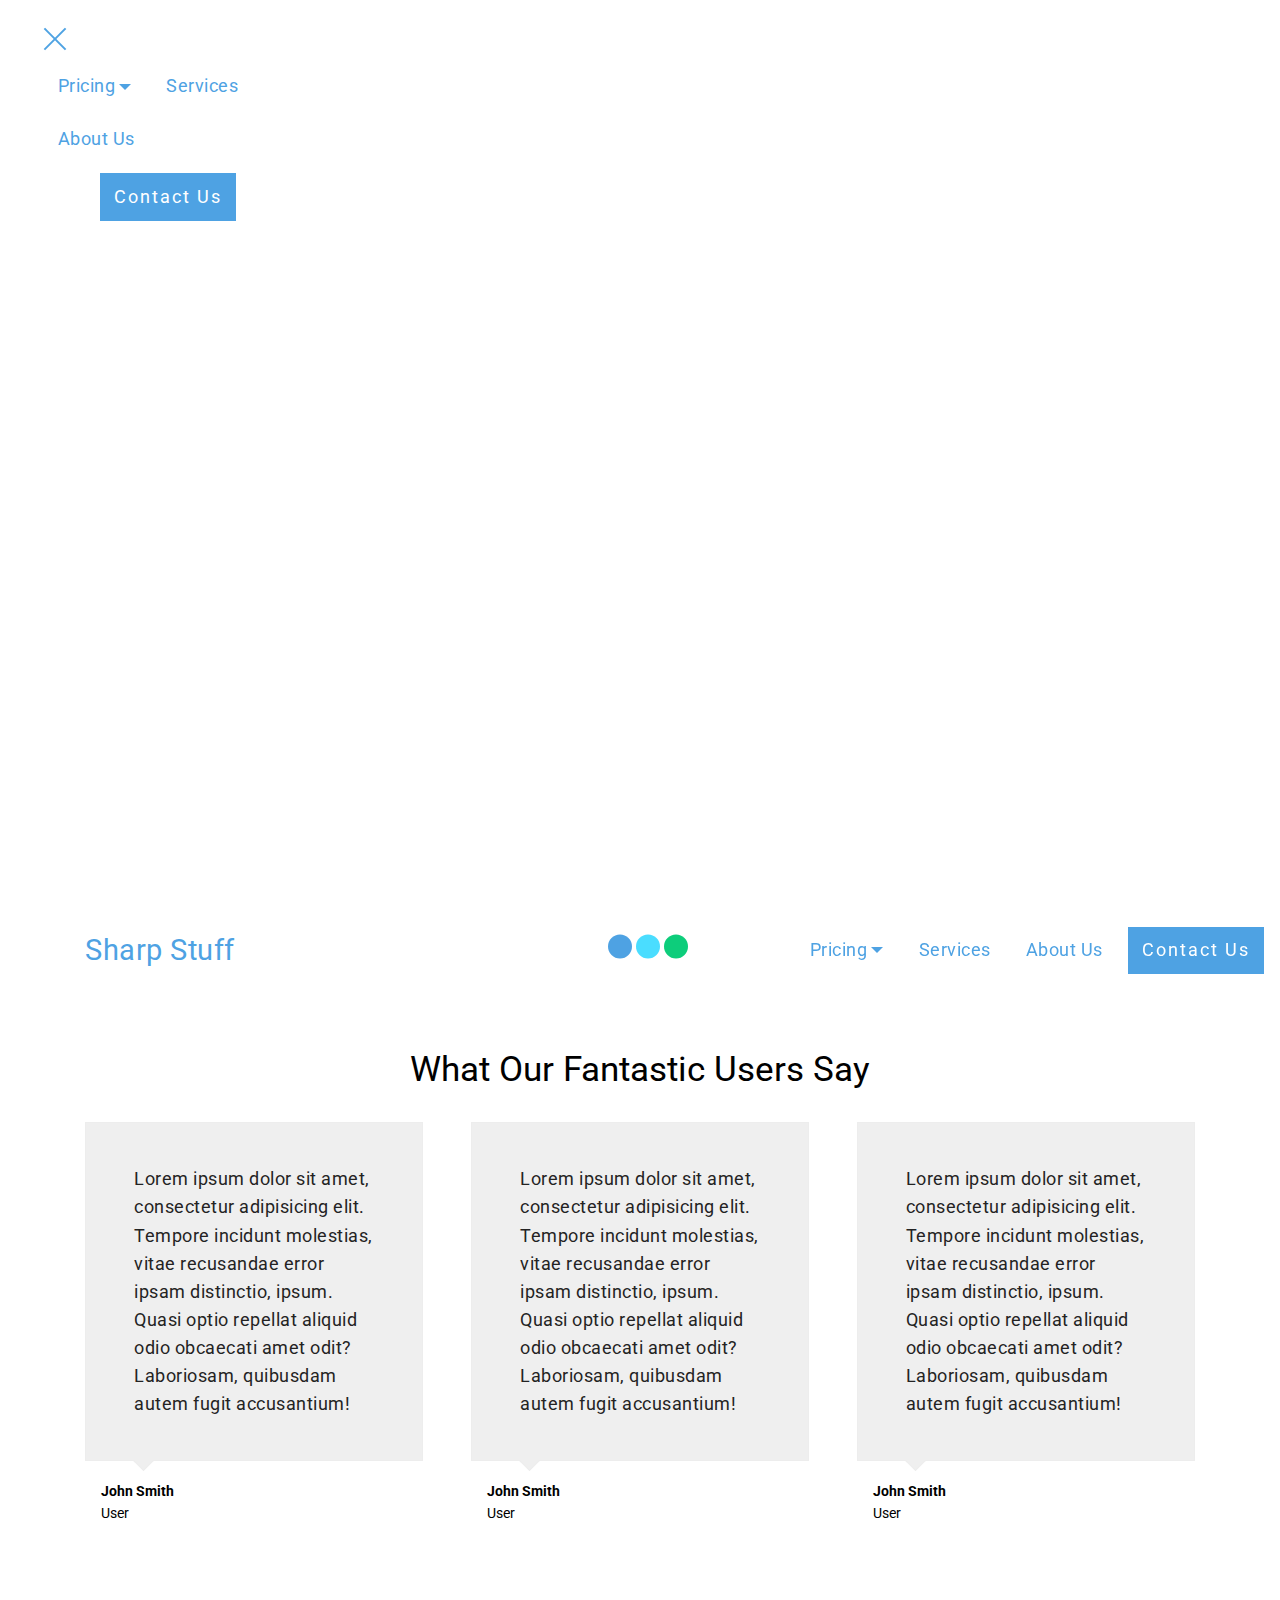
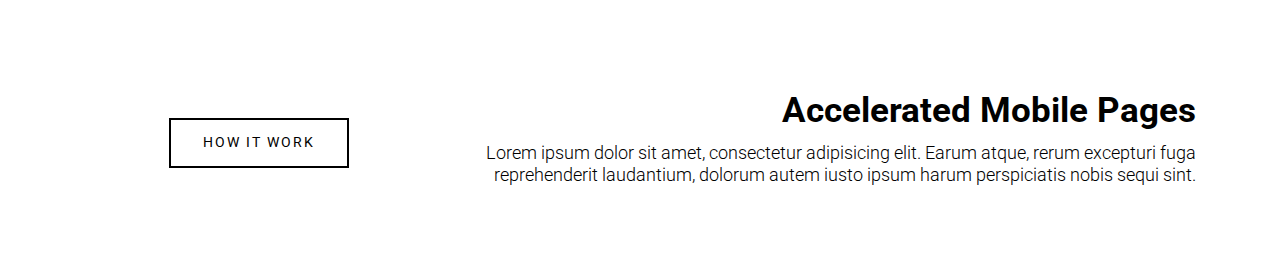
==== page1.html @ edfa6d27 "create github pages" ====
<!DOCTYPE html>
<html amp >
<head>
  <!-- Site made with Mobirise Website Builder v4.10.8, https://mobirise.com -->
  <meta charset="UTF-8">
  <meta http-equiv="X-UA-Compatible" content="IE=edge">
  <meta name="generator" content="Mobirise v4.10.8, mobirise.com">
  <meta name="viewport" content="width=device-width, initial-scale=1, minimum-scale=1">
  <link rel="shortcut icon" href="assets/images/logo1.png" type="image/x-icon">
  <meta name="description" content="">
  
  <title>Pricing</title>
  
<link rel="canonical" href="https://drysideproject.github.io/page1.html">
 <style amp-boilerplate>body{-webkit-animation:-amp-start 8s steps(1,end) 0s 1 normal both;-moz-animation:-amp-start 8s steps(1,end) 0s 1 normal both;-ms-animation:-amp-start 8s steps(1,end) 0s 1 normal both;animation:-amp-start 8s steps(1,end) 0s 1 normal both}@-webkit-keyframes -amp-start{from{visibility:hidden}to{visibility:visible}}@-moz-keyframes -amp-start{from{visibility:hidden}to{visibility:visible}}@-ms-keyframes -amp-start{from{visibility:hidden}to{visibility:visible}}@-o-keyframes -amp-start{from{visibility:hidden}to{visibility:visible}}@keyframes -amp-start{from{visibility:hidden}to{visibility:visible}}</style>
<noscript><style amp-boilerplate>body{-webkit-animation:none;-moz-animation:none;-ms-animation:none;animation:none}</style></noscript>
<link href="https://fonts.googleapis.com/css?family=Roboto:100,100i,300,300i,400,400i,500,500i,700,700i,900,900i&subset=cyrillic" rel="stylesheet">
 
 <style amp-custom> 
div,span,h1,h2,h3,h4,h5,h6,p,blockquote,a,ol,ul,li,figcaption{font: inherit;}*{-webkit-box-sizing: border-box;box-sizing: border-box;}body{position: relative;font-style: normal;line-height: 1.5;}section{background-color: #eeeeee;background-position: 50% 50%;background-repeat: no-repeat;background-size: cover;}section,.container,.container-fluid{position: relative;word-wrap: break-word;}a.mbr-iconfont:hover{text-decoration: none;}h1,h2,h3{margin: auto;}h1,h3,p{padding: 10px 0;margin-bottom: 15px;}p,li,blockquote{color: #15181b;letter-spacing: 0.5px;line-height: 1.7;}ul,ol,pre,blockquote{margin-bottom: 0;margin-top: 0;}pre{background: #f4f4f4;padding: 10px 24px;white-space: pre-wrap;}p{margin-top: 0;}a{font-style: normal;font-weight: 400;cursor: pointer;}a,a:hover{text-decoration: none;}figure{margin-bottom: 0;}h1,h2,h3,h4,h5,h6,.h1,.h2,.h3,.h4,.h5,.h6,.display-1,.display-2,.display-3,.display-4{line-height: 1;word-break: break-word;word-wrap: break-word;}b,strong{font-weight: bold;}blockquote{padding: 10px 0 10px 20px;position: relative;border-left: 3px solid;}input:-webkit-autofill,input:-webkit-autofill:hover,input:-webkit-autofill:focus,input:-webkit-autofill:active{-webkit-transition-delay: 9999s;transition-delay: 9999s;-webkit-transition-property: background-color,color;-o-transition-property: background-color,color;transition-property: background-color,color;}html,body{height: auto;min-height: 100vh;}.mbr-section-title{font-style: normal;line-height: 1.2;}.mbr-section-subtitle{line-height: 1.3;}.mbr-text{font-style: normal;line-height: 1.6;}.btn{font-weight: 400;border-width: 2px;border-style: solid;font-style: normal;letter-spacing: 2px;margin: .4rem .5rem;white-space: normal;-webkit-transition: all .3s ease-in-out,-webkit-box-shadow 2s ease-in-out;transition: all .3s ease-in-out,-webkit-box-shadow 2s ease-in-out;-o-transition: all .3s ease-in-out,box-shadow 2s ease-in-out;transition: all .3s ease-in-out,box-shadow 2s ease-in-out;transition: all .3s ease-in-out,box-shadow 2s ease-in-out,-webkit-box-shadow 2s ease-in-out;display: -webkit-inline-box;display: -ms-inline-flexbox;display: inline-flex;-webkit-box-align: center;-ms-flex-align: center;align-items: center;-webkit-box-pack: center;-ms-flex-pack: center;justify-content: center;word-break: break-word;-webkit-align-items: center;-webkit-justify-content: center;display: -webkit-inline-flex;}.btn-form{border-radius: 0;}.btn-form:hover{cursor: pointer;}form .btn{margin: 0;}input,textarea,select{padding: 15px 0.5rem;}.mbr-figure img,.mbr-figure iframe{display: block;width: 100%;}.card{background-color: transparent;border: none;}.card-wrapper{-webkit-box-flex: 1;-webkit-flex: 1;}.card-img{text-align: center;-ms-flex-negative: 0;flex-shrink: 0;-webkit-flex-shrink: 0;}.media{max-width: 100%;margin: 0 auto;}.mbr-figure{-ms-flex-item-align: center;-ms-grid-row-align: center;-webkit-align-self: center;align-self: center;}.media-container > div{max-width: 100%;}.mbr-figure img,.card-img img{width: 100%;}@media (max-width: 991px){.media-size-item{width: auto;}.media{width: auto;}.mbr-figure{width: 100%;}}section.slider .amp-carousel-button{cursor: pointer;}amp-image-lightbox a.control{position: absolute;width: 32px;height: 32px;right: 16px;top: 16px;z-index: 1000;}amp-image-lightbox a.control .close{position: relative;}amp-image-lightbox a.control .close:before,amp-image-lightbox a.control .close:after{position: absolute;left: 15px;content: ' ';height: 33px;width: 2px;background-color: #fff;}amp-image-lightbox a.control .close:before{-webkit-transform: rotate(45deg);-ms-transform: rotate(45deg);transform: rotate(45deg);}amp-image-lightbox a.control .close:after{-webkit-transform: rotate(-45deg);-ms-transform: rotate(-45deg);transform: rotate(-45deg);}.hidden{visibility: hidden;}.super-hide{display: none;}.inactive{-webkit-user-select: none;-moz-user-select: none;-ms-user-select: none;user-select: none;pointer-events: none;-webkit-user-drag: none;user-drag: none;}textarea[type="hidden"]{display: none;}#scrollToTop{display: none;}.popover-content ul.show{min-height: 155px;}.mbr-white{color: #ffffff;}.mbr-black{color: #000000;}.mbr-bg-white{background-color: #ffffff;}.mbr-bg-black{background-color: #000000;}.align-left{text-align: left;}.align-center{text-align: center;}.align-right{text-align: right;}@media (max-width: 767px){.align-left,.align-center,.align-right,.mbr-section-btn,.mbr-section-title{text-align: center;}}.mbr-light{font-weight: 300;}.mbr-regular{font-weight: 400;}.mbr-semibold{font-weight: 500;}.mbr-bold{font-weight: 700;}.mbr-section-btn{margin-left: -.25rem;margin-right: -.25rem;font-size: 0;}nav .mbr-section-btn{margin-left: 0rem;margin-right: 0rem;}.btn .mbr-iconfont,.btn.btn-sm .mbr-iconfont{cursor: pointer;margin-right: 0.5rem;}.btn.btn-md .mbr-iconfont,.btn.btn-md .mbr-iconfont{margin-right: 0.8rem;}[type="submit"]{-webkit-appearance: none;}.google-map{height: 400px;position: relative;width: 100%;}.google-map iframe{height: 100%;width: 100%;}.google-map [data-state-details]{color: #6b6763;font-family: Montserrat;height: 1.5em;margin-top: -0.75em;padding-left: 1.25rem;padding-right: 1.25rem;position: absolute;text-align: center;top: 50%;width: 100%;}.google-map[data-state]{background: #e9e5dc;}.google-map[data-state="loading"] [data-state-details]{display: none;}.map-placeholder{display: none;}.mbr-fullscreen .mbr-overlay{height: 100vh;}.mbr-fullscreen{display: -webkit-box;display: -ms-flexbox;display: flex;display: -moz-flex;display: -ms-flex;display: -o-flex;-webkit-box-align: center;-ms-flex-align: center;align-items: center;-webkit-align-items: center;height: 100vh;-webkit-box-sizing: border-box;box-sizing: border-box;padding-top: 3rem;padding-bottom: 3rem;}.mbr-overlay{bottom: 0;left: 0;position: absolute;right: 0;top: 0;z-index: 0;}section.sidebar-open:before{content: '';position: fixed;top: 0;bottom: 0;right: 0;left: 0;background-color: rgba(0,0,0,0.2);z-index: 1040;}amp-img img{max-height: 100%;max-width: 100%;}img.mbr-temp{width: 100%;}.is-builder .nodisplay + img[async],.is-builder .nodisplay + img[decoding="async"],.is-builder amp-img > a + img[async],.is-builder amp-img > a + img[decoding="async"]{display: none;}html:not(.is-builder) amp-img > a{position: absolute;top: 0;bottom: 0;left: 0;right: 0;z-index: 1;}.is-builder .temp-amp-sizer{position: absolute;}.is-builder section.slider .icon-wrap,.is-builder section[class*="gallery"] .icon-wrap{pointer-events: all;}.is-builder amp-youtube .temp-amp-sizer,.is-builder amp-vimeo .temp-amp-sizer{position: static;}.is-builder section.horizontal-menu .ampstart-btn{display: none;}@media (max-width: 991px){.is-builder section.horizontal-menu .navbar-toggler{display: block;}}.is-builder section.horizontal-menu .dropdown-menu{z-index: auto;opacity: 1;pointer-events: auto;}.is-builder section.horizontal-menu .nav-dropdown .link.dropdown-toggle[aria-expanded="true"]{margin-right: 0;padding: 0.667em 1em;}.mobirise-spinner{position: absolute;top: 50%;left: 40%;margin-left: 10%;-webkit-transform: translate3d(-50%,-50%,0);z-index: 4;}.mobirise-spinner em{width: 24px;height: 24px;background: #3ac;border-radius: 100%;display: inline-block;-webkit-animation: slide 1s infinite;}.mobirise-spinner em:nth-child(1){-webkit-animation-delay: 0.1s;}.mobirise-spinner em:nth-child(2){-webkit-animation-delay: 0.2s;}.mobirise-spinner em:nth-child(3){-webkit-animation-delay: 0.3s;}@-moz-keyframes slide{0%{-webkit-transform: scale(1);}50%{opacity: 0.3;-webkit-transform: scale(2);}100%{-webkit-transform: scale(1);}}@-webkit-keyframes slide{0%{-webkit-transform: scale(1);}50%{opacity: 0.3;-webkit-transform: scale(2);}100%{-webkit-transform: scale(1);}}@-o-keyframes slide{0%{-webkit-transform: scale(1);}50%{opacity: 0.3;-webkit-transform: scale(2);}100%{-webkit-transform: scale(1);}}@keyframes slide{0%{-webkit-transform: scale(1);}50%{opacity: 0.3;-webkit-transform: scale(2);}100%{-webkit-transform: scale(1);}}.mobirise-loader .amp-active > div{display: none;}.mbr-container{max-width: 800px;padding: 0 10px;margin: 0 auto;position: relative;}.container{padding-right: 15px;padding-left: 15px;width: 100%;margin-right: auto;margin-left: auto;}@media (max-width: 767px){.container{max-width: 540px;}}@media (min-width: 768px){.container{max-width: 720px;}}@media (min-width: 992px){.container{max-width: 960px;}}@media (min-width: 1200px){.container{max-width: 1140px;}}.mbr-row,.mbr-form-row{display: -webkit-box;display: -webkit-flex;display: -ms-flexbox;display: flex;-webkit-flex-wrap: wrap;-ms-flex-wrap: wrap;flex-wrap: wrap;margin-right: -1rem;margin-left: -1rem;}.mbr-form-row{margin-right: -0.5rem;margin-left: -0.5rem;}.mbr-form-row > [class*="mbr-col"]{padding-left: 0.5rem;padding-right: 0.5rem;}.mbr-justify-content-center{-webkit-box-pack: center;-ms-flex-pack: center;justify-content: center;-webkit-justify-content: center;}@media (max-width: 767px){.mbr-col-sm-12{-ms-flex: 0 0 100%;-webkit-box-flex: 0;flex: 0 0 100%;max-width: 100%;padding-right: 15px;padding-left: 15px;-webkit-flex: 0 0 100%;}.mbr-row{margin: 0;}}@media (min-width: 768px){.mbr-col-md-3{-ms-flex: 0 0 25%;-webkit-box-flex: 0;flex: 0 0 25%;max-width: 25%;padding-right: 15px;padding-left: 15px;-webkit-flex: 0 0 25%;}.mbr-col-md-4{-ms-flex: 0 0 33.333333%;-webkit-box-flex: 0;flex: 0 0 33.333333%;max-width: 33.333333%;padding-right: 15px;padding-left: 15px;-webkit-flex: 0 0 33.333333%;}.mbr-col-md-5{-ms-flex: 0 0 41.666667%;-webkit-box-flex: 0;flex: 0 0 41.666667%;max-width: 41.666667%;padding-right: 15px;padding-left: 15px;-webkit-flex: 0 0 41.666667%;}.mbr-col-md-6{-ms-flex: 0 0 50%;-webkit-box-flex: 0;flex: 0 0 50%;max-width: 50%;padding-right: 15px;padding-left: 15px;-webkit-flex: 0 0 50%;}.mbr-col-md-7{-ms-flex: 0 0 58.333333%;-webkit-box-flex: 0;flex: 0 0 58.333333%;max-width: 58.333333%;padding-right: 15px;padding-left: 15px;-webkit-flex: 0 0 58.333333%;}.mbr-col-md-8{-ms-flex: 0 0 66.666667%;-webkit-box-flex: 0;flex: 0 0 66.666667%;max-width: 66.666667%;padding-left: 15px;padding-right: 15px;-webkit-flex: 0 0 66.666667%;}.mbr-col-md-10{-ms-flex: 0 0 83.333333%;-webkit-box-flex: 0;flex: 0 0 83.333333%;max-width: 83.333333%;padding-left: 15px;padding-right: 15px;-webkit-flex: 0 0 83.333333%;}.mbr-col-md-12{-ms-flex: 0 0 100%;-webkit-box-flex: 0;flex: 0 0 100%;max-width: 100%;padding-right: 15px;padding-left: 15px;-webkit-flex: 0 0 100%;}}@media (min-width: 992px){.mbr-col-lg-2{-ms-flex: 0 0 16.666667%;-webkit-box-flex: 0;flex: 0 0 16.666667%;max-width: 16.666667%;padding-right: 15px;padding-left: 15px;-webkit-flex: 0 0 16.666667%;}.mbr-col-lg-3{-ms-flex: 0 0 25%;-webkit-box-flex: 0;flex: 0 0 25%;max-width: 25%;padding-right: 15px;padding-left: 15px;-webkit-flex: 0 0 25%;}.mbr-col-lg-4{-ms-flex: 0 0 33.33%;-webkit-box-flex: 0;flex: 0 0 33.33%;max-width: 33.33%;padding-right: 15px;padding-left: 15px;-webkit-flex: 0 0 33.33%;}.mbr-col-lg-5{-ms-flex: 0 0 41.666%;-webkit-box-flex: 0;flex: 0 0 41.666%;max-width: 41.666%;padding-right: 15px;padding-left: 15px;-webkit-flex: 0 0 41.666%;}.mbr-col-lg-6{-ms-flex: 0 0 50%;-webkit-box-flex: 0;flex: 0 0 50%;max-width: 50%;padding-right: 15px;padding-left: 15px;-webkit-flex: 0 0 50%;}.mbr-col-lg-8{-ms-flex: 0 0 66.666667%;-webkit-box-flex: 0;flex: 0 0 66.666667%;max-width: 66.666667%;padding-left: 15px;padding-right: 15px;-webkit-flex: 0 0 66.666667%;}.mbr-col-lg-10{-ms-flex: 0 0 83.3333%;-webkit-box-flex: 0;flex: 0 0 83.3333%;max-width: 83.3333%;padding-right: 15px;padding-left: 15px;-webkit-flex: 0 0 83.3333%;}.mbr-col-lg-12{-ms-flex: 0 0 100%;-webkit-box-flex: 0;flex: 0 0 100%;max-width: 100%;padding-right: 15px;padding-left: 15px;-webkit-flex: 0 0 100%;}}@media (min-width: 1200px){.mbr-col-xl-7{-ms-flex: 0 0 58.333333%;-webkit-box-flex: 0;flex: 0 0 58.333333%;max-width: 58.333333%;padding-right: 15px;padding-left: 15px;-webkit-flex: 0 0 58.333333%;}.mbr-col-xl-8{-ms-flex: 0 0 66.666667%;-webkit-box-flex: 0;flex: 0 0 66.666667%;max-width: 66.666667%;padding-left: 15px;padding-right: 15px;-webkit-flex: 0 0 66.666667%;}}amp-sidebar{background: transparent;}#scrollToTopMarker{position: absolute;width: 0px;height: 0px;top: 300px;}#scrollToTopButton{position: fixed;bottom: 25px;right: 25px;opacity: .4;z-index: 5000;font-size: 32px;height: 60px;width: 60px;border: none;border-radius: 3px;cursor: pointer;}#scrollToTopButton:focus{outline: none;}#scrollToTopButton a:before{content: '';position: absolute;height: 40%;top: 36%;width: 2px;left: calc(50% - 1px);}#scrollToTopButton a:after{content: '';position: absolute;border-top: 2px solid;border-right: 2px solid;width: 40%;height: 40%;left: calc(30% - 1px);bottom: 30%;-ms-transform: rotate(-45deg);transform: rotate(-45deg);-webkit-transform: rotate(-45deg);}.is-builder #scrollToTopButton a:after{left: 30%;}.field{margin-bottom: 1rem;}.field-input{margin: 0;width: 100%;}form a.btn{margin: 0;}.mbr-col,.mbr-col-auto{padding-left: 1rem;padding-right: 1rem;}.mbr-col{flex-basis: 0;flex-grow: 1;max-width: 100%;}.mbr-col-auto{flex: 0 0 auto;width: auto;max-width: none;}.dots-wrapper .dots{margin: 4px 8px;}.dots-wrapper .dots span{cursor: pointer;border-radius: 12px;display: block;height: 24px;width: 24px;transition: 0.4s;border: 10px solid #cccccc;}.dots-wrapper .dots span:hover{opacity: 1;}.dots-wrapper .dots span.current{outline: none;width: 40px;opacity: 1;}.amp-carousel-button{outline: none;}.hidden-slide{display: none;}.visible-slide{display: flex;}
body{font-family: Roboto;}blockquote{border-color: #4ea2e3;}.display-1{font-family: 'Roboto',sans-serif;font-size: 4.5rem;}.display-2{font-family: 'Roboto',sans-serif;font-size: 2.2rem;}.display-4{font-family: 'Roboto',sans-serif;font-size: 0.9rem;}.display-5{font-family: 'Roboto',sans-serif;font-size: 1.8rem;}.display-7{font-family: 'Roboto',sans-serif;font-size: 1.1rem;}input,textarea{font-family: 'Roboto',sans-serif;font-size: 0.9rem;}.display-1 .mbr-iconfont-btn{font-size: 4.5rem;width: 4.5rem;}.display-2 .mbr-iconfont-btn{font-size: 2.2rem;width: 2.2rem;}.display-4 .mbr-iconfont-btn{font-size: 0.9rem;width: 0.9rem;}.display-5 .mbr-iconfont-btn{font-size: 1.8rem;width: 1.8rem;}.display-7 .mbr-iconfont-btn{font-size: 1.1rem;width: 1.1rem;}@media (max-width: 768px){.display-1{font-size: 3.6rem;font-size: calc( 2.225rem + (4.5 - 2.225) * ((100vw - 20rem) / (48 - 20)));line-height: calc( 1.4 * (2.225rem + (4.5 - 2.225) * ((100vw - 20rem) / (48 - 20))));}.display-2{font-size: 1.76rem;font-size: calc( 1.42rem + (2.2 - 1.42) * ((100vw - 20rem) / (48 - 20)));line-height: calc( 1.4 * (1.42rem + (2.2 - 1.42) * ((100vw - 20rem) / (48 - 20))));}.display-4{font-size: 0.72rem;font-size: calc( 0.965rem + (0.9 - 0.965) * ((100vw - 20rem) / (48 - 20)));line-height: calc( 1.4 * (0.965rem + (0.9 - 0.965) * ((100vw - 20rem) / (48 - 20))));}.display-5{font-size: 1.44rem;font-size: calc( 1.28rem + (1.8 - 1.28) * ((100vw - 20rem) / (48 - 20)));line-height: calc( 1.4 * (1.28rem + (1.8 - 1.28) * ((100vw - 20rem) / (48 - 20))));}}.btn{padding: 1rem 2rem;border-radius: 0px;}.btn-sm{border-width: 1px;padding: 0.6rem 0.8rem;border-radius: 0px;}.btn-md{font-weight: 600;padding: 1rem 2rem;border-radius: 0px;}.bg-primary{background-color: #4ea2e3;}.bg-success{background-color: #0dcd7b;}.bg-info{background-color: #8282e7;}.bg-warning{background-color: #767676;}.bg-danger{background-color: #a0a0a0;}.btn-primary,.btn-primary:active,.btn-primary.active{background-color: #4ea2e3;border-color: #4ea2e3;color: #ffffff;}.btn-primary:hover,.btn-primary:focus,.btn-primary.focus{color: #ffffff;background-color: #1f7dc5;border-color: #1f7dc5;}.btn-primary.disabled,.btn-primary:disabled{color: #ffffff;background-color: #1f7dc5;border-color: #1f7dc5;}.btn-secondary,.btn-secondary:active,.btn-secondary.active{background-color: #4addff;border-color: #4addff;color: #003c4a;}.btn-secondary:hover,.btn-secondary:focus,.btn-secondary.focus{color: #003c4a;background-color: #00cdfd;border-color: #00cdfd;}.btn-secondary.disabled,.btn-secondary:disabled{color: #003c4a;background-color: #00cdfd;border-color: #00cdfd;}.btn-info,.btn-info:active,.btn-info.active{background-color: #8282e7;border-color: #8282e7;color: #ffffff;}.btn-info:hover,.btn-info:focus,.btn-info.focus{color: #ffffff;background-color: #4242db;border-color: #4242db;}.btn-info.disabled,.btn-info:disabled{color: #ffffff;background-color: #4242db;border-color: #4242db;}.btn-success,.btn-success:active,.btn-success.active{background-color: #0dcd7b;border-color: #0dcd7b;color: #ffffff;}.btn-success:hover,.btn-success:focus,.btn-success.focus{color: #ffffff;background-color: #088550;border-color: #088550;}.btn-success.disabled,.btn-success:disabled{color: #ffffff;background-color: #088550;border-color: #088550;}.btn-warning,.btn-warning:active,.btn-warning.active{background-color: #767676;border-color: #767676;color: #ffffff;}.btn-warning:hover,.btn-warning:focus,.btn-warning.focus{color: #ffffff;background-color: #505050;border-color: #505050;}.btn-warning.disabled,.btn-warning:disabled{color: #ffffff;background-color: #505050;border-color: #505050;}.btn-danger,.btn-danger:active,.btn-danger.active{background-color: #a0a0a0;border-color: #a0a0a0;color: #ffffff;}.btn-danger:hover,.btn-danger:focus,.btn-danger.focus{color: #ffffff;background-color: #7a7a7a;border-color: #7a7a7a;}.btn-danger.disabled,.btn-danger:disabled{color: #ffffff;background-color: #7a7a7a;border-color: #7a7a7a;}.btn-black,.btn-black:active,.btn-black.active{background-color: #333333;border-color: #333333;color: #ffffff;}.btn-black:hover,.btn-black:focus,.btn-black.focus{color: #ffffff;background-color: #0d0d0d;border-color: #0d0d0d;}.btn-black.disabled,.btn-black:disabled{color: #ffffff;background-color: #0d0d0d;border-color: #0d0d0d;}.btn-white,.btn-white:active,.btn-white.active{background-color: #ffffff;border-color: #ffffff;color: #808080;}.btn-white:hover,.btn-white:focus,.btn-white.focus{color: #808080;background-color: #d9d9d9;border-color: #d9d9d9;}.btn-white.disabled,.btn-white:disabled{color: #808080;background-color: #d9d9d9;border-color: #d9d9d9;}.btn-white,.btn-white:active,.btn-white.active{color: #333333;}.btn-white:hover,.btn-white:focus,.btn-white.focus{color: #333333;}.btn-white.disabled,.btn-white:disabled{color: #333333;}.btn-primary-outline,.btn-primary-outline:active,.btn-primary-outline.active{background: none;border-color: #1c6faf;color: #1c6faf;}.btn-primary-outline:hover,.btn-primary-outline:focus,.btn-primary-outline.focus{color: #ffffff;background-color: #4ea2e3;border-color: #4ea2e3;}.btn-primary-outline.disabled,.btn-primary-outline:disabled{color: #ffffff;background-color: #4ea2e3;border-color: #4ea2e3;}.btn-secondary-outline,.btn-secondary-outline:active,.btn-secondary-outline.active{background: none;border-color: #00b8e3;color: #00b8e3;}.btn-secondary-outline:hover,.btn-secondary-outline:focus,.btn-secondary-outline.focus{color: #003c4a;background-color: #4addff;border-color: #4addff;}.btn-secondary-outline.disabled,.btn-secondary-outline:disabled{color: #003c4a;background-color: #4addff;border-color: #4addff;}.btn-info-outline,.btn-info-outline:active,.btn-info-outline.active{background: none;border-color: #2c2cd7;color: #2c2cd7;}.btn-info-outline:hover,.btn-info-outline:focus,.btn-info-outline.focus{color: #ffffff;background-color: #8282e7;border-color: #8282e7;}.btn-info-outline.disabled,.btn-info-outline:disabled{color: #ffffff;background-color: #8282e7;border-color: #8282e7;}.btn-success-outline,.btn-success-outline:active,.btn-success-outline.active{background: none;border-color: #076d41;color: #076d41;}.btn-success-outline:hover,.btn-success-outline:focus,.btn-success-outline.focus{color: #ffffff;background-color: #0dcd7b;border-color: #0dcd7b;}.btn-success-outline.disabled,.btn-success-outline:disabled{color: #ffffff;background-color: #0dcd7b;border-color: #0dcd7b;}.btn-warning-outline,.btn-warning-outline:active,.btn-warning-outline.active{background: none;border-color: #434343;color: #434343;}.btn-warning-outline:hover,.btn-warning-outline:focus,.btn-warning-outline.focus{color: #ffffff;background-color: #767676;border-color: #767676;}.btn-warning-outline.disabled,.btn-warning-outline:disabled{color: #ffffff;background-color: #767676;border-color: #767676;}.btn-danger-outline,.btn-danger-outline:active,.btn-danger-outline.active{background: none;border-color: #6d6d6d;color: #6d6d6d;}.btn-danger-outline:hover,.btn-danger-outline:focus,.btn-danger-outline.focus{color: #ffffff;background-color: #a0a0a0;border-color: #a0a0a0;}.btn-danger-outline.disabled,.btn-danger-outline:disabled{color: #ffffff;background-color: #a0a0a0;border-color: #a0a0a0;}.btn-black-outline,.btn-black-outline:active,.btn-black-outline.active{background: none;border-color: #000000;color: #000000;}.btn-black-outline:hover,.btn-black-outline:focus,.btn-black-outline.focus{color: #ffffff;background-color: #333333;border-color: #333333;}.btn-black-outline.disabled,.btn-black-outline:disabled{color: #ffffff;background-color: #333333;border-color: #333333;}.btn-white-outline,.btn-white-outline:active,.btn-white-outline.active{background: none;border-color: #ffffff;color: #ffffff;}.btn-white-outline:hover,.btn-white-outline:focus,.btn-white-outline.focus{color: #333333;background-color: #ffffff;border-color: #ffffff;}.text-primary{color: #4ea2e3;}.text-secondary{color: #4addff;}.text-success{color: #0dcd7b;}.text-info{color: #8282e7;}.text-warning{color: #767676;}.text-danger{color: #a0a0a0;}.text-white{color: #ffffff;}.text-black{color: #000000;}a.text-primary:hover,a.text-primary:focus{color: #1c6faf;}a.text-secondary:hover,a.text-secondary:focus{color: #00b8e3;}a.text-success:hover,a.text-success:focus{color: #076d41;}a.text-info:hover,a.text-info:focus{color: #2c2cd7;}a.text-warning:hover,a.text-warning:focus{color: #434343;}a.text-danger:hover,a.text-danger:focus{color: #6d6d6d;}a.text-white:hover,a.text-white:focus{color: #b3b3b3;}a.text-black:hover,a.text-black:focus{color: #4d4d4d;}.alert-success{background-color: #0dcd7b;}.alert-info{background-color: #8282e7;}.alert-warning{background-color: #767676;}.alert-danger{background-color: #a0a0a0;}a,a:hover{color: #4ea2e3;}.mbr-plan-header.bg-primary .mbr-plan-subtitle,.mbr-plan-header.bg-primary .mbr-plan-price-desc{color: #feffff;}.mbr-plan-header.bg-success .mbr-plan-subtitle,.mbr-plan-header.bg-success .mbr-plan-price-desc{color: #acfad9;}.mbr-plan-header.bg-info .mbr-plan-subtitle,.mbr-plan-header.bg-info .mbr-plan-price-desc{color: #ffffff;}.mbr-plan-header.bg-warning .mbr-plan-subtitle,.mbr-plan-header.bg-warning .mbr-plan-price-desc{color: #b6b6b6;}.mbr-plan-header.bg-danger .mbr-plan-subtitle,.mbr-plan-header.bg-danger .mbr-plan-price-desc{color: #e0e0e0;}.mobirise-spinner em:nth-child(1){background: #4ea2e3;}.mobirise-spinner em:nth-child(2){background: #4addff;}.mobirise-spinner em:nth-child(3){background: #0dcd7b;}#scrollToTopMarker{display: none;}#scrollToTopButton{background-color: #4ea2e3;}#scrollToTopButton a:before{background: #ffffff;}#scrollToTopButton a:after{border-top-color: #ffffff;border-right-color: #ffffff;}.field-input{font-family: 'Roboto',sans-serif;font-size: 0.9rem;}.cid-rALScukc6u{min-height: 80px;}.cid-rALScukc6u .brand-name{color: #4ea2e3;margin: 0;}.cid-rALScukc6u .nav-item:focus,.cid-rALScukc6u .nav-link:focus{outline: none;}.cid-rALScukc6u .navbar-nav{list-style-type: none;display: flex;-webkit-flex-direction: row;flex-direction: row;padding-left: 0;}.cid-rALScukc6u .navbar-nav .nav-link{margin: .667em 1em;font-weight: normal;}@media (min-width: 992px){.cid-rALScukc6u .dropdown-menu .dropdown-toggle:after{content: '';border-bottom: 0.35em solid transparent;border-left: 0.35em solid;border-right: 0;border-top: 0.35em solid transparent;margin-left: 0.3rem;margin-top: -0.3077em;position: absolute;right: 1.1538em;top: 50%;}}@media (max-width: 991px){.cid-rALScukc6u ul.navbar-nav{-webkit-flex-direction: column;flex-direction: column;}.cid-rALScukc6u ul.navbar-nav li{margin: auto;}.cid-rALScukc6u .dropdown-toggle[data-toggle="dropdown-submenu"]:after{content: '';margin-left: .25rem;border-top: 0.35em solid;border-right: 0.35em solid transparent;border-left: 0.35em solid transparent;border-bottom: 0;top: 55%;}.cid-rALScukc6u .nav-dropdown .dropdown-menu .dropdown-item{-webkit-justify-content: center;justify-content: center;display: flex;-webkit-align-items: center;align-items: center;}}.cid-rALScukc6u .nav-dropdown .dropdown-menu{border-radius: 0;border: 0;left: 0;margin: 0;min-width: 10rem;padding-bottom: 1.25rem;padding-top: 1.25rem;position: absolute;}.cid-rALScukc6u .nav-dropdown .dropdown-menu .dropdown-item{font-weight: 400;line-height: 2;display: flex;-webkit-align-items: center;align-items: center;width: 100%;padding: .25rem 1.5rem;clear: both;text-align: inherit;white-space: nowrap;background: 0 0;border: 0;}.cid-rALScukc6u .nav-dropdown .dropdown-menu .dropdown{position: relative;}.cid-rALScukc6u .nav-item.dropdown{position: relative;}.cid-rALScukc6u .nav-item.dropdown .dropdown-menu{z-index: -1;opacity: 0;pointer-events: none;}.cid-rALScukc6u .nav-item.dropdown:hover > .dropdown-menu{z-index: 1;opacity: 1;pointer-events: all;}.cid-rALScukc6u .dropdown-menu .dropdown:hover > .dropdown-menu{z-index: 1;opacity: 1;pointer-events: all;}.cid-rALScukc6u .link.dropdown-toggle:after{content: '';margin-left: .25rem;border-top: 0.35em solid;border-right: 0.35em solid transparent;border-left: 0.35em solid transparent;border-bottom: 0;}.cid-rALScukc6u .nav-dropdown .dropdown-submenu{top: 0;}.cid-rALScukc6u .navbar{z-index: 100;display: flex;-webkit-flex-direction: row;flex-direction: row;width: 100%;min-height: 80px;transition: all .3s;background: #ffffff;}.cid-rALScukc6u .navbar .navbar-logo{margin-right: .8rem;}.cid-rALScukc6u .navbar .navbar-logo img{height: auto;}.cid-rALScukc6u .navbar.navbar-short{background: #ffffff;}.cid-rALScukc6u .navbar.navbar-short .brand{padding: 0;}.cid-rALScukc6u .navbar.opened{transition: all .3s;background: #ffffff;}.cid-rALScukc6u .navbar .dropdown-item{padding: .25rem 1.5rem;}.cid-rALScukc6u .navbar .navbar-collapse{display: flex;-webkit-justify-content: flex-end;justify-content: flex-end;z-index: 1;-webkit-flex-basis: 100%;flex-basis: 100%;-webkit-align-items: center;align-items: center;}@media (max-width: 991px){.cid-rALScukc6u .navbar .navbar-collapse{display: none;position: absolute;top: 0;right: 0;min-height: 100vh;background: #ffffff;padding: 1rem 2rem 1rem 2rem;}.cid-rALScukc6u .navbar.opened .navbar-collapse.show,.cid-rALScukc6u .navbar.opened .navbar-collapse.collapsing{display: block;}.cid-rALScukc6u .navbar.opened .dropdown-menu{top: 0;}.cid-rALScukc6u .navbar .dropdown-menu{position: relative;background: transparent;}.cid-rALScukc6u .navbar .dropdown-menu .dropdown-submenu{left: 0;}.cid-rALScukc6u .navbar .dropdown-menu .dropdown-item:after{right: auto;}.cid-rALScukc6u .navbar .dropdown-menu .dropdown-item{padding: .25rem 1.5rem;text-align: center;margin: 0;}.cid-rALScukc6u .navbar .brand{-webkit-flex-shrink: initial;flex-shrink: initial;word-break: break-word;}}.cid-rALScukc6u .brand{display: flex;-webkit-flex-shrink: 0;flex-shrink: 0;-webkit-align-items: center;align-items: center;margin-right: 0;padding: 0;transition: all .3s;word-break: break-word;z-index: 1;}.cid-rALScukc6u .brand .navbar-caption{line-height: inherit;font-weight: normal;}.cid-rALScukc6u .brand .navbar-logo a{outline: none;}.cid-rALScukc6u .brand .navbar-caption-wrap{display: flex;}.cid-rALScukc6u .dropdown-item.active,.cid-rALScukc6u .dropdown-item:active{background-color: transparent;}.cid-rALScukc6u .navbar-expand-lg .navbar-nav .nav-link{padding: 0;}.cid-rALScukc6u .navbar.navbar-expand-lg .dropdown .dropdown-menu{background: #ffffff;}.cid-rALScukc6u .navbar.navbar-expand-lg .dropdown .dropdown-menu .dropdown-submenu{margin: 0;left: 100%;}.cid-rALScukc6u .navbar .dropdown.open > .dropdown-menu{display: block;}.cid-rALScukc6u ul.navbar-nav{-webkit-flex-wrap: wrap;flex-wrap: wrap;}.cid-rALScukc6u .navbar-buttons{text-align: center;}.cid-rALScukc6u button.navbar-toggler{display: none;outline: none;width: 31px;height: 20px;cursor: pointer;transition: all .2s;position: relative;-webkit-align-self: center;align-self: center;}.cid-rALScukc6u button.navbar-toggler .hamburger span{position: absolute;right: 0;width: 30px;height: 2px;border-right: 5px;background-color: #4ea2e3;}.cid-rALScukc6u button.navbar-toggler .hamburger span:nth-child(1){top: 0;transition: all .2s;}.cid-rALScukc6u button.navbar-toggler .hamburger span:nth-child(2){top: 8px;transition: all .15s;}.cid-rALScukc6u button.navbar-toggler .hamburger span:nth-child(3){top: 8px;transition: all .15s;}.cid-rALScukc6u button.navbar-toggler .hamburger span:nth-child(4){top: 16px;transition: all .2s;}.cid-rALScukc6u nav.opened .navbar-toggler:not(.hide) .hamburger span:nth-child(1){top: 8px;width: 0;opacity: 0;right: 50%;transition: all .2s;}.cid-rALScukc6u nav.opened .navbar-toggler:not(.hide) .hamburger span:nth-child(2){-webkit-transform: rotate(45deg);transform: rotate(45deg);transition: all .25s;}.cid-rALScukc6u nav.opened .navbar-toggler:not(.hide) .hamburger span:nth-child(3){-webkit-transform: rotate(-45deg);transform: rotate(-45deg);transition: all .25s;}.cid-rALScukc6u nav.opened .navbar-toggler:not(.hide) .hamburger span:nth-child(4){top: 8px;width: 0;opacity: 0;right: 50%;transition: all .2s;}.cid-rALScukc6u .navbar-dropdown{padding: .5rem 1rem;position: fixed;}.cid-rALScukc6u a.nav-link{display: flex;-webkit-align-items: center;align-items: center;-webkit-justify-content: center;justify-content: center;}.cid-rALScukc6u .nav-link .mbr-iconfont,.cid-rALScukc6u .dropdown-item .mbr-iconfont{margin-right: .2rem;}.cid-rALScukc6u .ampstart-btn{display: flex;-webkit-align-self: center;align-self: center;}@media (min-width: 992px){.cid-rALScukc6u .ampstart-btn{display: none;}}.cid-rALScukc6u .ampstart-btn.hamburger{position: relative;right: 20px;margin-left: auto;width: 30px;height: 20px;background: none;border: none;cursor: pointer;z-index: 1000;}.cid-rALScukc6u .ampstart-btn.hamburger:focus{outline: none;}.cid-rALScukc6u .ampstart-btn.hamburger span{position: absolute;right: 0;width: 30px;height: 2px;border-right: 5px;background-color: #4ea2e3;}.cid-rALScukc6u .ampstart-btn.hamburger span:nth-child(1){top: 0;transition: all .2s;}.cid-rALScukc6u .ampstart-btn.hamburger span:nth-child(2){top: 8px;transition: all .15s;}.cid-rALScukc6u .ampstart-btn.hamburger span:nth-child(3){top: 8px;transition: all .15s;}.cid-rALScukc6u .ampstart-btn.hamburger span:nth-child(4){top: 16px;transition: all .2s;}.cid-rALScukc6u amp-sidebar{min-width: 260px;z-index: 1050;background-color: #ffffff;}.cid-rALScukc6u amp-sidebar.open:after{content: '';position: absolute;top: 0;left: 0;bottom: 0;right: 0;background-color: red;}.cid-rALScukc6u .open{transform: translateX(0%);display: block;-webkit-transform: translateX(0%);}.cid-rALScukc6u .builder-sidebar{background-color: #ffffff;position: relative;min-height: 100vh;z-index: 1030;padding: 1rem 2rem;max-width: 20rem;}.cid-rALScukc6u .builder-sidebar .dropdown{position: relative;}.cid-rALScukc6u .builder-sidebar .dropdown:hover > .dropdown-menu{position: relative;text-align: center;}.cid-rALScukc6u .sidebar{padding: 1rem 0;margin: 0;}.cid-rALScukc6u .sidebar > li{list-style: none;display: flex;-webkit-flex-direction: column;flex-direction: column;}.cid-rALScukc6u .sidebar a{display: block;text-decoration: none;margin-bottom: 10px;}.cid-rALScukc6u .close-sidebar{width: 30px;height: 30px;position: relative;cursor: pointer;background-color: transparent;border: none;}.cid-rALScukc6u .close-sidebar:focus{outline: 2px auto #4ea2e3;}.cid-rALScukc6u .close-sidebar span{position: absolute;left: 0;top: 14px;width: 30px;height: 2px;border-right: 5px;background-color: #4ea2e3;}.cid-rALScukc6u .close-sidebar span:nth-child(1){-webkit-transform: rotate(45deg);transform: rotate(45deg);}.cid-rALScukc6u .close-sidebar span:nth-child(2){-webkit-transform: rotate(-45deg);transform: rotate(-45deg);}.cid-rALScukc6u amp-img{margin-right: 1rem;display: flex;-webkit-align-items: center;align-items: center;height: 45px;width: 45px;}@media (max-width: 767px){.cid-rALScukc6u amp-img{max-height: 35px;max-width: 35px;}}.cid-rALW25cNUv{padding-top: 60px;padding-bottom: 60px;background-color: #ffffff;}.cid-rALW25cNUv .card{margin-bottom: 3rem;position: relative;display: flex;-ms-flex-direction: column;-webkit-flex-direction: column;flex-direction: column;word-wrap: break-word;}@media (min-width: 768px){.cid-rALW25cNUv .card{padding-left: 1.5rem;padding-right: 1.5rem;}}.cid-rALW25cNUv .card .card-wrapper{position: relative;border: 1px solid #ededed;background-color: #efefef;padding: 2rem 3rem 1rem;margin-bottom: 1rem;}.cid-rALW25cNUv .card .card-wrapper:before{-webkit-transform: rotate(45deg);transform: rotate(45deg);width: 14px;height: 14px;background-color: #efefef;border-color: #ededed;border-style: none solid solid none;border-width: 0 1px 1px 0;bottom: -8px;content: "";display: block;left: 50px;position: absolute;}.cid-rALW25cNUv .card .signature{padding: 0 1rem;}.cid-rALW25cNUv .card .signature .author-name{padding: .5rem 0;}@media (max-width: 767px){.cid-rALW25cNUv .card{margin-bottom: 30px;}.cid-rALW25cNUv .card .card-wrapper{padding: 1rem;}}.cid-rALW25cNUv .mbr-text{color: #232323;}.cid-rALW25cNUv .mbr-section-title{padding-bottom: 2rem;}@media (max-width: 767px){.cid-rALW25cNUv .author-name,.cid-rALW25cNUv .author-title{text-align: left;}}@media (min-width: 768px){.cid-rALW25cNUv .mbr-row{margin-left: -1.5rem;margin-right: -1.5rem;}}.cid-rALW3qFqHf{padding-top: 60px;padding-bottom: 60px;background-color: #ffffff;}.cid-rALW3qFqHf .mbr-row{-webkit-flex-direction: row-reverse;flex-direction: row-reverse;}.cid-rALW3qFqHf .btn-container{display: flex;-webkit-align-items: center;align-items: center;-webkit-justify-content: center;justify-content: center;}@media (min-width: 768px){.cid-rALW3qFqHf .mbr-section-subtitle{margin-bottom: 0;}}
.engine{position: absolute;text-indent: -2400px;text-align: center;padding: 0;top: 0;left: -2400px;}[class*="-iconfont"]{display: inline-flex;}</style>
 
  <script async  src="https://cdn.ampproject.org/v0.js"></script>
  <script async custom-element="amp-analytics" src="https://cdn.ampproject.org/v0/amp-analytics-0.1.js"></script>
  <script async custom-element="amp-sidebar" src="https://cdn.ampproject.org/v0/amp-sidebar-0.1.js"></script>
  
  
</head>
<body><amp-sidebar id="sidebar" class="cid-rALScukc6u" layout="nodisplay" side="right">
        <div class="builder-sidebar" id="builder-sidebar">
            <button on="tap:sidebar.close" class="close-sidebar">
                <span></span>
                <span></span>
            </button>
        
            
            <ul class="navbar-nav nav-dropdown" data-app-modern-menu="true"><li class="nav-item dropdown">
                    <a class="nav-link link text-primary dropdown-toggle display-7" data-toggle="dropdown-submenu" aria-expanded="false">Pricing</a>
                    <div class="dropdown-menu">
                        <a class="text-primary dropdown-item display-7" href="https://mobirise.co">New Item</a>
                        <a class="text-primary dropdown-item display-7" href="https://mobirise.co">New Item</a>
                    </div>
                </li>
                <li class="nav-item">
                    <a class="nav-link link text-primary display-7" href="page2.html">
                        Services</a>
                </li>
                <li class="nav-item">
                    <a class="nav-link link text-primary display-7" href="https://mobirise.co/page3">
                        About Us</a>
                </li></ul>
            
            <div class="navbar-buttons mbr-section-btn"><a class="btn btn-sm btn-primary display-7" href="https://mobirise.co">
                  Contact Us
                </a></div>
      </div>
    </amp-sidebar>
  <section class="menu horizontal-menu cid-rALScukc6u" id="menu2-4">

    
    

    <nav class="navbar navbar-dropdown navbar-expand-lg navbar-fixed-top">
      <div class="brand">
          <span class="brand-logo">
              <amp-img src="assets/images/logo1.png" layout="responsive" width="45.71808510638298" height="45" alt="Mobirise" class="mobirise-loader">
                  <div placeholder="" class="placeholder">
                                <div class="mobirise-spinner">
                                    <em></em>
                                    <em></em>
                                    <em></em>
                                </div></div>
                  
              </amp-img>
          </span>
          <p class="brand-name mbr-fonts-style mbr-bold display-5"><a href="index.html">Sharp Stuff</a></p>
      </div>
      <div class="collapse navbar-collapse" id="navbarSupportedContent">
            
            <ul class="navbar-nav nav-dropdown" data-app-modern-menu="true"><li class="nav-item dropdown">
                    <a class="nav-link link text-primary dropdown-toggle display-7" data-toggle="dropdown-submenu" aria-expanded="false">Pricing</a>
                    <div class="dropdown-menu">
                        <a class="text-primary dropdown-item display-7" href="https://mobirise.co">New Item</a>
                        <a class="text-primary dropdown-item display-7" href="https://mobirise.co">New Item</a>
                    </div>
                </li>
                <li class="nav-item">
                    <a class="nav-link link text-primary display-7" href="page2.html">
                        Services</a>
                </li>
                <li class="nav-item">
                    <a class="nav-link link text-primary display-7" href="https://mobirise.co/page3">
                        About Us</a>
                </li></ul>
            
            <div class="navbar-buttons mbr-section-btn"><a class="btn btn-sm btn-primary display-7" href="https://mobirise.co">
                  Contact Us
                </a></div>
      </div>
      
      <button on="tap:sidebar.toggle" class="ampstart-btn hamburger sticky-but">
        <span></span>
        <span></span>
        <span></span>
        <span></span>
    </button>
    </nav>

  <!-- AMP plug -->
    

</section>

<section class="engine"><a href="https://mobirise.info/c">free web builder</a></section><section class="testimonials1 mbr-section cid-rALW25cNUv" id="testimonials1-c">

    
    
    <div class="container">
        <div class="mbr-row mbr-justify-content-center">
            <div class="mbr-col-sm-12 mbr-col-md-12">
                <h2 class="mbr-section-title mbr-fonts-style align-center display-2">
                    What Our Fantastic Users Say
                </h2>
            </div>
            <div class="card mbr-col-sm-12 mbr-col-md-6 mbr-col-lg-4">
                <div class="card-wrapper">
                    <p class="mbr-text mbr-fonts-style align-left display-7">
                        Lorem ipsum dolor sit amet, consectetur adipisicing elit. Tempore incidunt molestias, vitae recusandae error ipsam distinctio, ipsum. Quasi optio repellat aliquid odio obcaecati amet odit? Laboriosam, quibusdam autem fugit accusantium!
                    </p>
                </div>
                <div class="signature">
                    <div class="author-name mbr-fonts-style align-left mbr-bold display-4">
                        John Smith
                    </div>
                    <div class="author-title mbr-fonts-style align-left display-4">
                        User
                    </div>
                </div>
            </div>
            
            <div class="card mbr-col-sm-12 mbr-col-md-6 mbr-col-lg-4">
                <div class="card-wrapper">
                    <p class="mbr-text mbr-fonts-style align-left display-7">
                        Lorem ipsum dolor sit amet, consectetur adipisicing elit. Tempore incidunt molestias, vitae recusandae error ipsam distinctio, ipsum. Quasi optio repellat aliquid odio obcaecati amet odit? Laboriosam, quibusdam autem fugit accusantium!
                    </p>
                </div>
                <div class="signature">
                    <div class="author-name mbr-fonts-style align-left mbr-bold display-4">
                        John Smith
                    </div>
                    <div class="author-title mbr-fonts-style align-left display-4">
                        User
                    </div>
                </div>
            </div>

            <div class="card mbr-col-sm-12 mbr-col-md-6 mbr-col-lg-4">
                <div class="card-wrapper">
                    <p class="mbr-text mbr-fonts-style align-left display-7">
                        Lorem ipsum dolor sit amet, consectetur adipisicing elit. Tempore incidunt molestias, vitae recusandae error ipsam distinctio, ipsum. Quasi optio repellat aliquid odio obcaecati amet odit? Laboriosam, quibusdam autem fugit accusantium!
                    </p>
                </div>
                <div class="signature">
                    <div class="author-name mbr-fonts-style align-left mbr-bold display-4">
                        John Smith
                    </div>
                    <div class="author-title mbr-fonts-style align-left display-4">
                        User
                    </div>
                </div>
            </div>

            

            

            
            
        </div>
    </div>
</section>

<section class="info2 cid-rALW3qFqHf" id="info2-d">

    

    <div class="container">
        <div class="mbr-row mbr-justify-content-center">
            <div class="mbr-col-sm-12 mbr-col-md-6 mbr-col-lg-8">
                <h2 class="mbr-section-title align-right mbr-fonts-style mbr-bold display-2">
                    Accelerated Mobile Pages
                </h2>
                <h3 class="mbr-section-subtitle align-right mbr-fonts-style mbr-light display-7">
                    Lorem ipsum dolor sit amet, consectetur adipisicing elit. Earum atque, rerum excepturi fuga reprehenderit laudantium, dolorum autem iusto ipsum harum perspiciatis nobis sequi sint.
                </h3>
            </div>
            <div class="btn-container mbr-col-sm-12 mbr-col-md-6 mbr-col-lg-4">
                <div class="mbr-section-btn align-center">
                    <a class="btn btn-black-outline display-4" href="https://mobirise.co">HOW IT WORK</a>
                </div>
            </div>
        </div>
    </div>
</section>


  
  
</body>
</html>
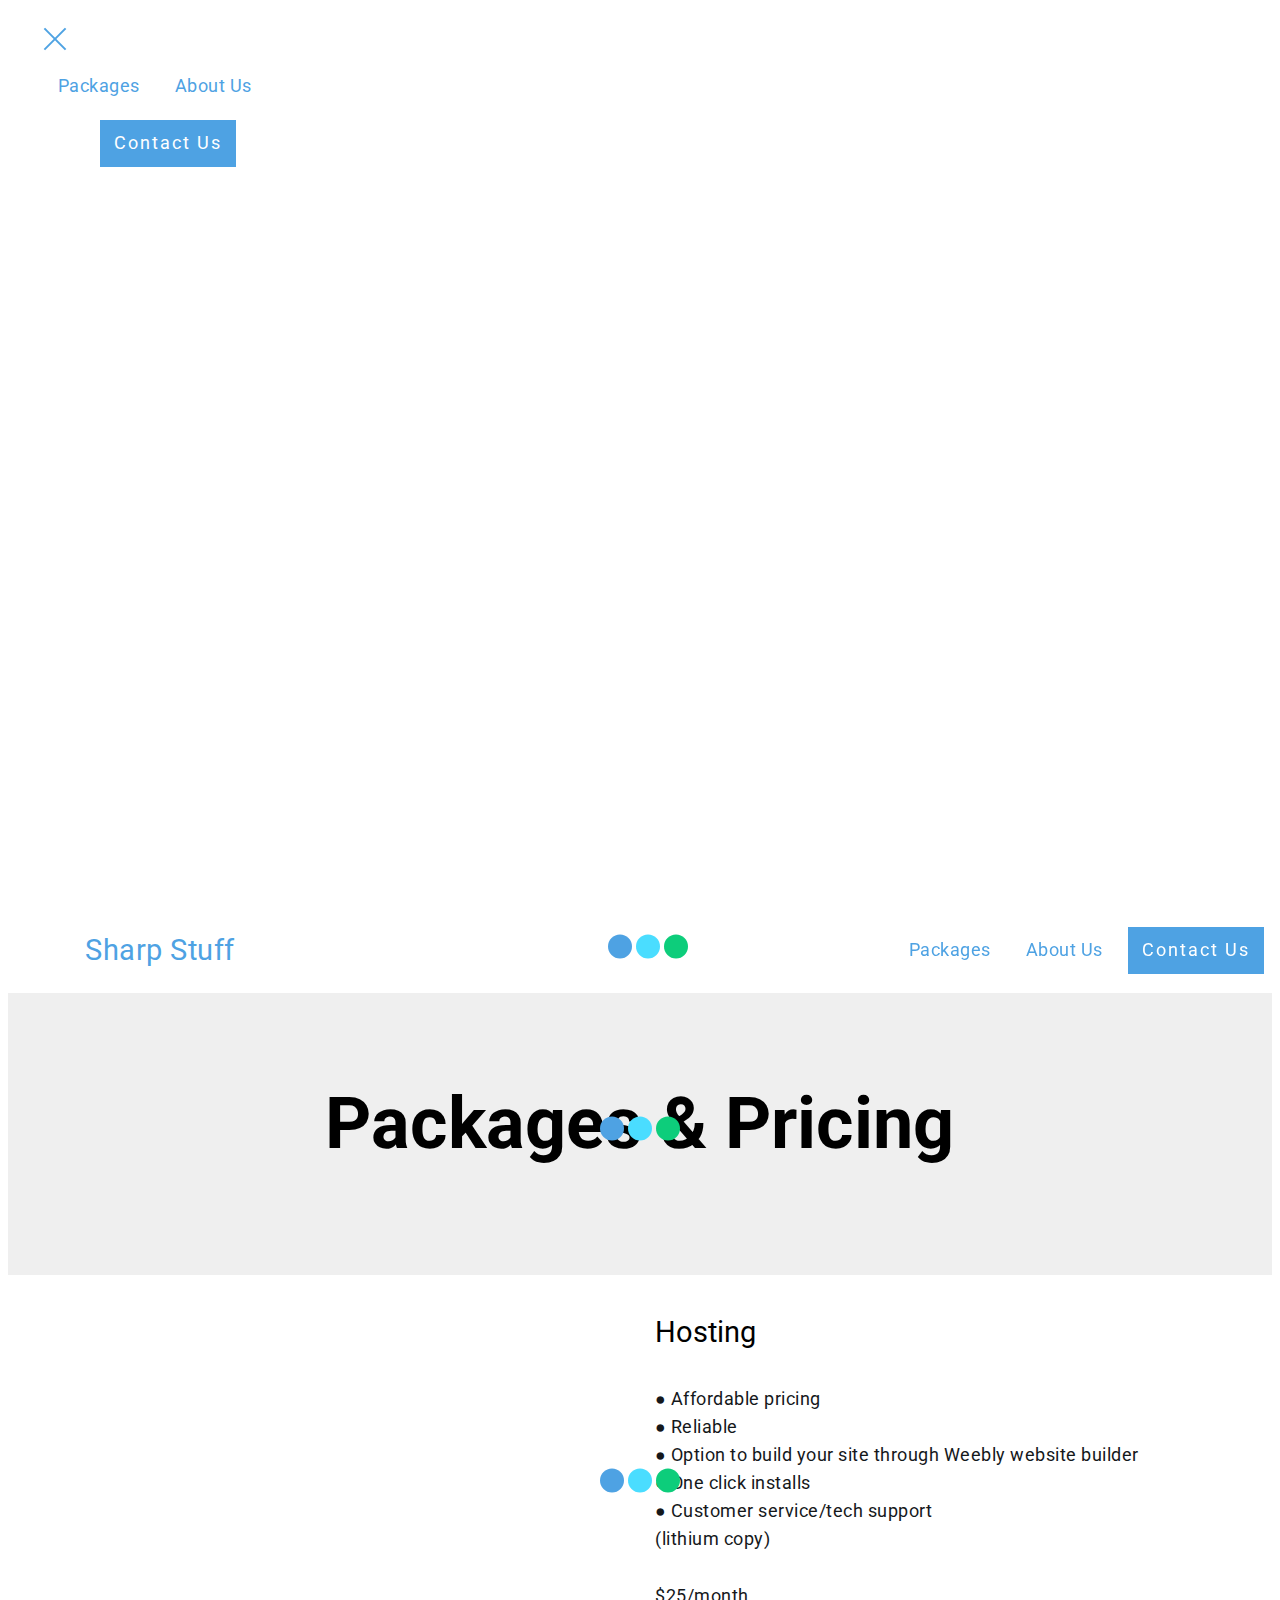
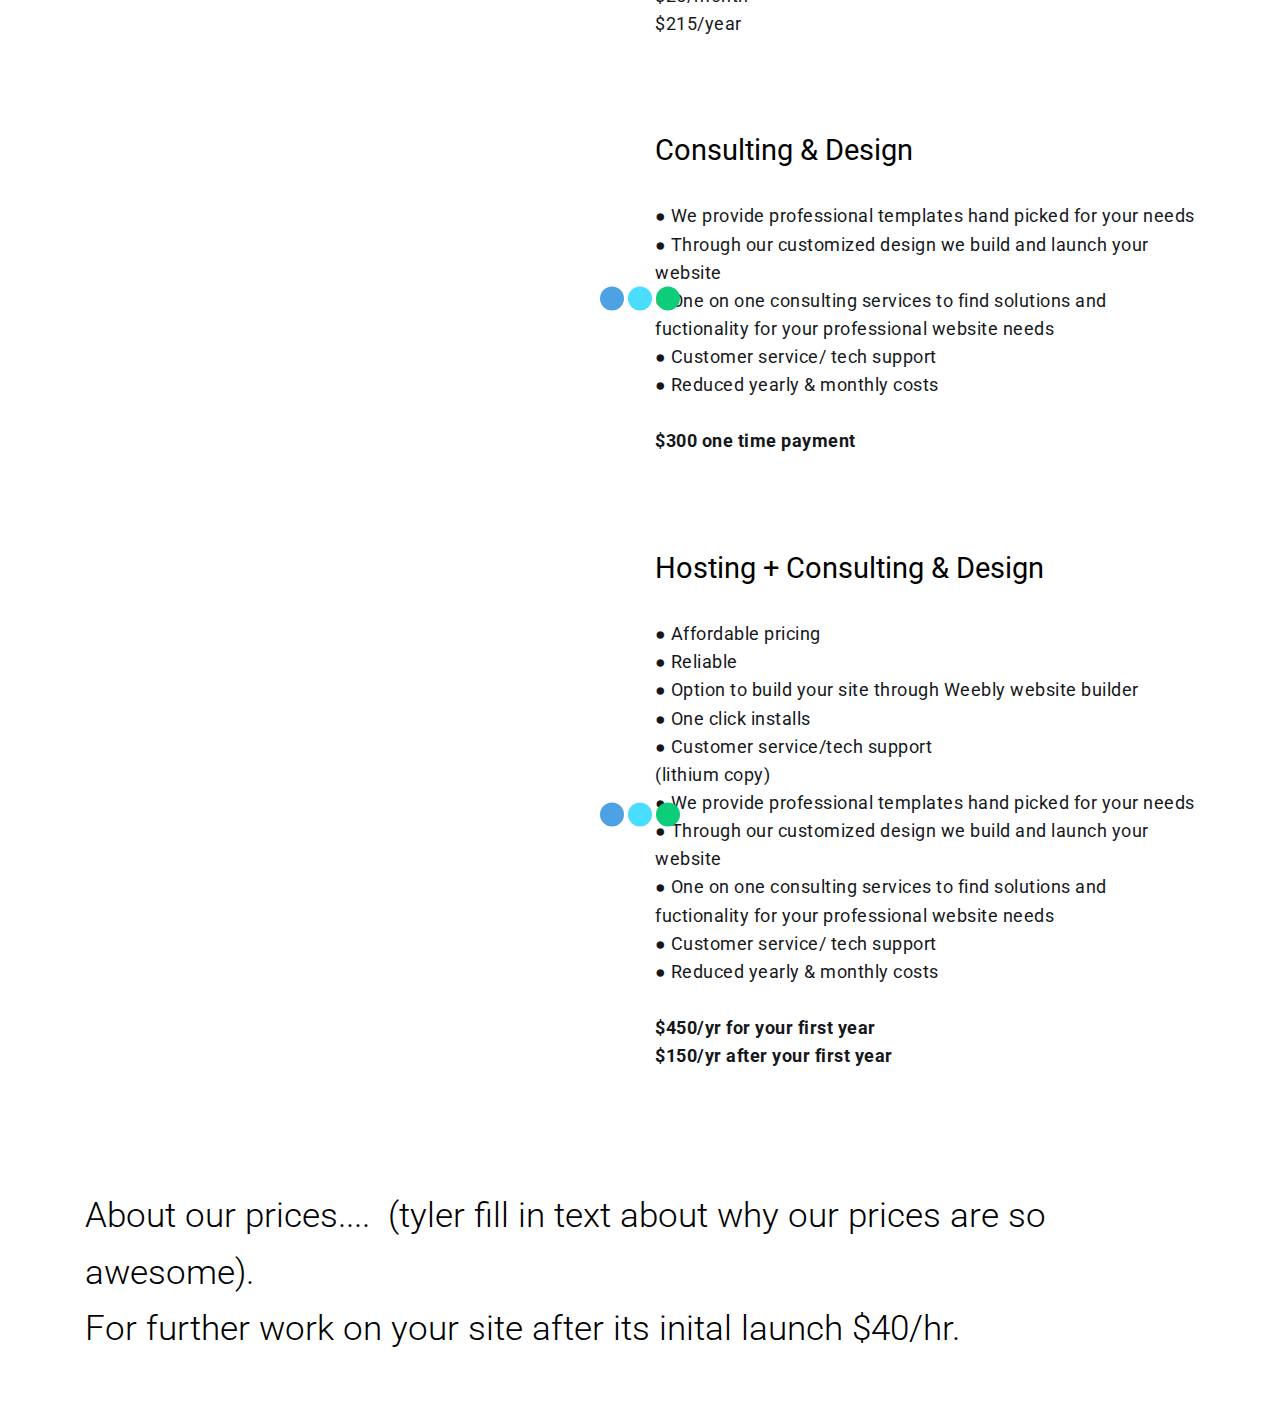
==== commit 57582bda: "create github pages" ====
--- a/page1.html
+++ b/page1.html
@@ -6,10 +6,10 @@
   <meta http-equiv="X-UA-Compatible" content="IE=edge">
   <meta name="generator" content="Mobirise v4.10.8, mobirise.com">
   <meta name="viewport" content="width=device-width, initial-scale=1, minimum-scale=1">
-  <link rel="shortcut icon" href="assets/images/logo1.png" type="image/x-icon">
+  <link rel="shortcut icon" href="assets/images/img-193-90x71.jpeg" type="image/x-icon">
   <meta name="description" content="">
   
-  <title>Pricing</title>
+  <title>Packages</title>
   
 <link rel="canonical" href="https://drysideproject.github.io/page1.html">
  <style amp-boilerplate>body{-webkit-animation:-amp-start 8s steps(1,end) 0s 1 normal both;-moz-animation:-amp-start 8s steps(1,end) 0s 1 normal both;-ms-animation:-amp-start 8s steps(1,end) 0s 1 normal both;animation:-amp-start 8s steps(1,end) 0s 1 normal both}@-webkit-keyframes -amp-start{from{visibility:hidden}to{visibility:visible}}@-moz-keyframes -amp-start{from{visibility:hidden}to{visibility:visible}}@-ms-keyframes -amp-start{from{visibility:hidden}to{visibility:visible}}@-o-keyframes -amp-start{from{visibility:hidden}to{visibility:visible}}@keyframes -amp-start{from{visibility:hidden}to{visibility:visible}}</style>
@@ -18,7 +18,7 @@
  
  <style amp-custom> 
 div,span,h1,h2,h3,h4,h5,h6,p,blockquote,a,ol,ul,li,figcaption{font: inherit;}*{-webkit-box-sizing: border-box;box-sizing: border-box;}body{position: relative;font-style: normal;line-height: 1.5;}section{background-color: #eeeeee;background-position: 50% 50%;background-repeat: no-repeat;background-size: cover;}section,.container,.container-fluid{position: relative;word-wrap: break-word;}a.mbr-iconfont:hover{text-decoration: none;}h1,h2,h3{margin: auto;}h1,h3,p{padding: 10px 0;margin-bottom: 15px;}p,li,blockquote{color: #15181b;letter-spacing: 0.5px;line-height: 1.7;}ul,ol,pre,blockquote{margin-bottom: 0;margin-top: 0;}pre{background: #f4f4f4;padding: 10px 24px;white-space: pre-wrap;}p{margin-top: 0;}a{font-style: normal;font-weight: 400;cursor: pointer;}a,a:hover{text-decoration: none;}figure{margin-bottom: 0;}h1,h2,h3,h4,h5,h6,.h1,.h2,.h3,.h4,.h5,.h6,.display-1,.display-2,.display-3,.display-4{line-height: 1;word-break: break-word;word-wrap: break-word;}b,strong{font-weight: bold;}blockquote{padding: 10px 0 10px 20px;position: relative;border-left: 3px solid;}input:-webkit-autofill,input:-webkit-autofill:hover,input:-webkit-autofill:focus,input:-webkit-autofill:active{-webkit-transition-delay: 9999s;transition-delay: 9999s;-webkit-transition-property: background-color,color;-o-transition-property: background-color,color;transition-property: background-color,color;}html,body{height: auto;min-height: 100vh;}.mbr-section-title{font-style: normal;line-height: 1.2;}.mbr-section-subtitle{line-height: 1.3;}.mbr-text{font-style: normal;line-height: 1.6;}.btn{font-weight: 400;border-width: 2px;border-style: solid;font-style: normal;letter-spacing: 2px;margin: .4rem .5rem;white-space: normal;-webkit-transition: all .3s ease-in-out,-webkit-box-shadow 2s ease-in-out;transition: all .3s ease-in-out,-webkit-box-shadow 2s ease-in-out;-o-transition: all .3s ease-in-out,box-shadow 2s ease-in-out;transition: all .3s ease-in-out,box-shadow 2s ease-in-out;transition: all .3s ease-in-out,box-shadow 2s ease-in-out,-webkit-box-shadow 2s ease-in-out;display: -webkit-inline-box;display: -ms-inline-flexbox;display: inline-flex;-webkit-box-align: center;-ms-flex-align: center;align-items: center;-webkit-box-pack: center;-ms-flex-pack: center;justify-content: center;word-break: break-word;-webkit-align-items: center;-webkit-justify-content: center;display: -webkit-inline-flex;}.btn-form{border-radius: 0;}.btn-form:hover{cursor: pointer;}form .btn{margin: 0;}input,textarea,select{padding: 15px 0.5rem;}.mbr-figure img,.mbr-figure iframe{display: block;width: 100%;}.card{background-color: transparent;border: none;}.card-wrapper{-webkit-box-flex: 1;-webkit-flex: 1;}.card-img{text-align: center;-ms-flex-negative: 0;flex-shrink: 0;-webkit-flex-shrink: 0;}.media{max-width: 100%;margin: 0 auto;}.mbr-figure{-ms-flex-item-align: center;-ms-grid-row-align: center;-webkit-align-self: center;align-self: center;}.media-container > div{max-width: 100%;}.mbr-figure img,.card-img img{width: 100%;}@media (max-width: 991px){.media-size-item{width: auto;}.media{width: auto;}.mbr-figure{width: 100%;}}section.slider .amp-carousel-button{cursor: pointer;}amp-image-lightbox a.control{position: absolute;width: 32px;height: 32px;right: 16px;top: 16px;z-index: 1000;}amp-image-lightbox a.control .close{position: relative;}amp-image-lightbox a.control .close:before,amp-image-lightbox a.control .close:after{position: absolute;left: 15px;content: ' ';height: 33px;width: 2px;background-color: #fff;}amp-image-lightbox a.control .close:before{-webkit-transform: rotate(45deg);-ms-transform: rotate(45deg);transform: rotate(45deg);}amp-image-lightbox a.control .close:after{-webkit-transform: rotate(-45deg);-ms-transform: rotate(-45deg);transform: rotate(-45deg);}.hidden{visibility: hidden;}.super-hide{display: none;}.inactive{-webkit-user-select: none;-moz-user-select: none;-ms-user-select: none;user-select: none;pointer-events: none;-webkit-user-drag: none;user-drag: none;}textarea[type="hidden"]{display: none;}#scrollToTop{display: none;}.popover-content ul.show{min-height: 155px;}.mbr-white{color: #ffffff;}.mbr-black{color: #000000;}.mbr-bg-white{background-color: #ffffff;}.mbr-bg-black{background-color: #000000;}.align-left{text-align: left;}.align-center{text-align: center;}.align-right{text-align: right;}@media (max-width: 767px){.align-left,.align-center,.align-right,.mbr-section-btn,.mbr-section-title{text-align: center;}}.mbr-light{font-weight: 300;}.mbr-regular{font-weight: 400;}.mbr-semibold{font-weight: 500;}.mbr-bold{font-weight: 700;}.mbr-section-btn{margin-left: -.25rem;margin-right: -.25rem;font-size: 0;}nav .mbr-section-btn{margin-left: 0rem;margin-right: 0rem;}.btn .mbr-iconfont,.btn.btn-sm .mbr-iconfont{cursor: pointer;margin-right: 0.5rem;}.btn.btn-md .mbr-iconfont,.btn.btn-md .mbr-iconfont{margin-right: 0.8rem;}[type="submit"]{-webkit-appearance: none;}.google-map{height: 400px;position: relative;width: 100%;}.google-map iframe{height: 100%;width: 100%;}.google-map [data-state-details]{color: #6b6763;font-family: Montserrat;height: 1.5em;margin-top: -0.75em;padding-left: 1.25rem;padding-right: 1.25rem;position: absolute;text-align: center;top: 50%;width: 100%;}.google-map[data-state]{background: #e9e5dc;}.google-map[data-state="loading"] [data-state-details]{display: none;}.map-placeholder{display: none;}.mbr-fullscreen .mbr-overlay{height: 100vh;}.mbr-fullscreen{display: -webkit-box;display: -ms-flexbox;display: flex;display: -moz-flex;display: -ms-flex;display: -o-flex;-webkit-box-align: center;-ms-flex-align: center;align-items: center;-webkit-align-items: center;height: 100vh;-webkit-box-sizing: border-box;box-sizing: border-box;padding-top: 3rem;padding-bottom: 3rem;}.mbr-overlay{bottom: 0;left: 0;position: absolute;right: 0;top: 0;z-index: 0;}section.sidebar-open:before{content: '';position: fixed;top: 0;bottom: 0;right: 0;left: 0;background-color: rgba(0,0,0,0.2);z-index: 1040;}amp-img img{max-height: 100%;max-width: 100%;}img.mbr-temp{width: 100%;}.is-builder .nodisplay + img[async],.is-builder .nodisplay + img[decoding="async"],.is-builder amp-img > a + img[async],.is-builder amp-img > a + img[decoding="async"]{display: none;}html:not(.is-builder) amp-img > a{position: absolute;top: 0;bottom: 0;left: 0;right: 0;z-index: 1;}.is-builder .temp-amp-sizer{position: absolute;}.is-builder section.slider .icon-wrap,.is-builder section[class*="gallery"] .icon-wrap{pointer-events: all;}.is-builder amp-youtube .temp-amp-sizer,.is-builder amp-vimeo .temp-amp-sizer{position: static;}.is-builder section.horizontal-menu .ampstart-btn{display: none;}@media (max-width: 991px){.is-builder section.horizontal-menu .navbar-toggler{display: block;}}.is-builder section.horizontal-menu .dropdown-menu{z-index: auto;opacity: 1;pointer-events: auto;}.is-builder section.horizontal-menu .nav-dropdown .link.dropdown-toggle[aria-expanded="true"]{margin-right: 0;padding: 0.667em 1em;}.mobirise-spinner{position: absolute;top: 50%;left: 40%;margin-left: 10%;-webkit-transform: translate3d(-50%,-50%,0);z-index: 4;}.mobirise-spinner em{width: 24px;height: 24px;background: #3ac;border-radius: 100%;display: inline-block;-webkit-animation: slide 1s infinite;}.mobirise-spinner em:nth-child(1){-webkit-animation-delay: 0.1s;}.mobirise-spinner em:nth-child(2){-webkit-animation-delay: 0.2s;}.mobirise-spinner em:nth-child(3){-webkit-animation-delay: 0.3s;}@-moz-keyframes slide{0%{-webkit-transform: scale(1);}50%{opacity: 0.3;-webkit-transform: scale(2);}100%{-webkit-transform: scale(1);}}@-webkit-keyframes slide{0%{-webkit-transform: scale(1);}50%{opacity: 0.3;-webkit-transform: scale(2);}100%{-webkit-transform: scale(1);}}@-o-keyframes slide{0%{-webkit-transform: scale(1);}50%{opacity: 0.3;-webkit-transform: scale(2);}100%{-webkit-transform: scale(1);}}@keyframes slide{0%{-webkit-transform: scale(1);}50%{opacity: 0.3;-webkit-transform: scale(2);}100%{-webkit-transform: scale(1);}}.mobirise-loader .amp-active > div{display: none;}.mbr-container{max-width: 800px;padding: 0 10px;margin: 0 auto;position: relative;}.container{padding-right: 15px;padding-left: 15px;width: 100%;margin-right: auto;margin-left: auto;}@media (max-width: 767px){.container{max-width: 540px;}}@media (min-width: 768px){.container{max-width: 720px;}}@media (min-width: 992px){.container{max-width: 960px;}}@media (min-width: 1200px){.container{max-width: 1140px;}}.mbr-row,.mbr-form-row{display: -webkit-box;display: -webkit-flex;display: -ms-flexbox;display: flex;-webkit-flex-wrap: wrap;-ms-flex-wrap: wrap;flex-wrap: wrap;margin-right: -1rem;margin-left: -1rem;}.mbr-form-row{margin-right: -0.5rem;margin-left: -0.5rem;}.mbr-form-row > [class*="mbr-col"]{padding-left: 0.5rem;padding-right: 0.5rem;}.mbr-justify-content-center{-webkit-box-pack: center;-ms-flex-pack: center;justify-content: center;-webkit-justify-content: center;}@media (max-width: 767px){.mbr-col-sm-12{-ms-flex: 0 0 100%;-webkit-box-flex: 0;flex: 0 0 100%;max-width: 100%;padding-right: 15px;padding-left: 15px;-webkit-flex: 0 0 100%;}.mbr-row{margin: 0;}}@media (min-width: 768px){.mbr-col-md-3{-ms-flex: 0 0 25%;-webkit-box-flex: 0;flex: 0 0 25%;max-width: 25%;padding-right: 15px;padding-left: 15px;-webkit-flex: 0 0 25%;}.mbr-col-md-4{-ms-flex: 0 0 33.333333%;-webkit-box-flex: 0;flex: 0 0 33.333333%;max-width: 33.333333%;padding-right: 15px;padding-left: 15px;-webkit-flex: 0 0 33.333333%;}.mbr-col-md-5{-ms-flex: 0 0 41.666667%;-webkit-box-flex: 0;flex: 0 0 41.666667%;max-width: 41.666667%;padding-right: 15px;padding-left: 15px;-webkit-flex: 0 0 41.666667%;}.mbr-col-md-6{-ms-flex: 0 0 50%;-webkit-box-flex: 0;flex: 0 0 50%;max-width: 50%;padding-right: 15px;padding-left: 15px;-webkit-flex: 0 0 50%;}.mbr-col-md-7{-ms-flex: 0 0 58.333333%;-webkit-box-flex: 0;flex: 0 0 58.333333%;max-width: 58.333333%;padding-right: 15px;padding-left: 15px;-webkit-flex: 0 0 58.333333%;}.mbr-col-md-8{-ms-flex: 0 0 66.666667%;-webkit-box-flex: 0;flex: 0 0 66.666667%;max-width: 66.666667%;padding-left: 15px;padding-right: 15px;-webkit-flex: 0 0 66.666667%;}.mbr-col-md-10{-ms-flex: 0 0 83.333333%;-webkit-box-flex: 0;flex: 0 0 83.333333%;max-width: 83.333333%;padding-left: 15px;padding-right: 15px;-webkit-flex: 0 0 83.333333%;}.mbr-col-md-12{-ms-flex: 0 0 100%;-webkit-box-flex: 0;flex: 0 0 100%;max-width: 100%;padding-right: 15px;padding-left: 15px;-webkit-flex: 0 0 100%;}}@media (min-width: 992px){.mbr-col-lg-2{-ms-flex: 0 0 16.666667%;-webkit-box-flex: 0;flex: 0 0 16.666667%;max-width: 16.666667%;padding-right: 15px;padding-left: 15px;-webkit-flex: 0 0 16.666667%;}.mbr-col-lg-3{-ms-flex: 0 0 25%;-webkit-box-flex: 0;flex: 0 0 25%;max-width: 25%;padding-right: 15px;padding-left: 15px;-webkit-flex: 0 0 25%;}.mbr-col-lg-4{-ms-flex: 0 0 33.33%;-webkit-box-flex: 0;flex: 0 0 33.33%;max-width: 33.33%;padding-right: 15px;padding-left: 15px;-webkit-flex: 0 0 33.33%;}.mbr-col-lg-5{-ms-flex: 0 0 41.666%;-webkit-box-flex: 0;flex: 0 0 41.666%;max-width: 41.666%;padding-right: 15px;padding-left: 15px;-webkit-flex: 0 0 41.666%;}.mbr-col-lg-6{-ms-flex: 0 0 50%;-webkit-box-flex: 0;flex: 0 0 50%;max-width: 50%;padding-right: 15px;padding-left: 15px;-webkit-flex: 0 0 50%;}.mbr-col-lg-8{-ms-flex: 0 0 66.666667%;-webkit-box-flex: 0;flex: 0 0 66.666667%;max-width: 66.666667%;padding-left: 15px;padding-right: 15px;-webkit-flex: 0 0 66.666667%;}.mbr-col-lg-10{-ms-flex: 0 0 83.3333%;-webkit-box-flex: 0;flex: 0 0 83.3333%;max-width: 83.3333%;padding-right: 15px;padding-left: 15px;-webkit-flex: 0 0 83.3333%;}.mbr-col-lg-12{-ms-flex: 0 0 100%;-webkit-box-flex: 0;flex: 0 0 100%;max-width: 100%;padding-right: 15px;padding-left: 15px;-webkit-flex: 0 0 100%;}}@media (min-width: 1200px){.mbr-col-xl-7{-ms-flex: 0 0 58.333333%;-webkit-box-flex: 0;flex: 0 0 58.333333%;max-width: 58.333333%;padding-right: 15px;padding-left: 15px;-webkit-flex: 0 0 58.333333%;}.mbr-col-xl-8{-ms-flex: 0 0 66.666667%;-webkit-box-flex: 0;flex: 0 0 66.666667%;max-width: 66.666667%;padding-left: 15px;padding-right: 15px;-webkit-flex: 0 0 66.666667%;}}amp-sidebar{background: transparent;}#scrollToTopMarker{position: absolute;width: 0px;height: 0px;top: 300px;}#scrollToTopButton{position: fixed;bottom: 25px;right: 25px;opacity: .4;z-index: 5000;font-size: 32px;height: 60px;width: 60px;border: none;border-radius: 3px;cursor: pointer;}#scrollToTopButton:focus{outline: none;}#scrollToTopButton a:before{content: '';position: absolute;height: 40%;top: 36%;width: 2px;left: calc(50% - 1px);}#scrollToTopButton a:after{content: '';position: absolute;border-top: 2px solid;border-right: 2px solid;width: 40%;height: 40%;left: calc(30% - 1px);bottom: 30%;-ms-transform: rotate(-45deg);transform: rotate(-45deg);-webkit-transform: rotate(-45deg);}.is-builder #scrollToTopButton a:after{left: 30%;}.field{margin-bottom: 1rem;}.field-input{margin: 0;width: 100%;}form a.btn{margin: 0;}.mbr-col,.mbr-col-auto{padding-left: 1rem;padding-right: 1rem;}.mbr-col{flex-basis: 0;flex-grow: 1;max-width: 100%;}.mbr-col-auto{flex: 0 0 auto;width: auto;max-width: none;}.dots-wrapper .dots{margin: 4px 8px;}.dots-wrapper .dots span{cursor: pointer;border-radius: 12px;display: block;height: 24px;width: 24px;transition: 0.4s;border: 10px solid #cccccc;}.dots-wrapper .dots span:hover{opacity: 1;}.dots-wrapper .dots span.current{outline: none;width: 40px;opacity: 1;}.amp-carousel-button{outline: none;}.hidden-slide{display: none;}.visible-slide{display: flex;}
-body{font-family: Roboto;}blockquote{border-color: #4ea2e3;}.display-1{font-family: 'Roboto',sans-serif;font-size: 4.5rem;}.display-2{font-family: 'Roboto',sans-serif;font-size: 2.2rem;}.display-4{font-family: 'Roboto',sans-serif;font-size: 0.9rem;}.display-5{font-family: 'Roboto',sans-serif;font-size: 1.8rem;}.display-7{font-family: 'Roboto',sans-serif;font-size: 1.1rem;}input,textarea{font-family: 'Roboto',sans-serif;font-size: 0.9rem;}.display-1 .mbr-iconfont-btn{font-size: 4.5rem;width: 4.5rem;}.display-2 .mbr-iconfont-btn{font-size: 2.2rem;width: 2.2rem;}.display-4 .mbr-iconfont-btn{font-size: 0.9rem;width: 0.9rem;}.display-5 .mbr-iconfont-btn{font-size: 1.8rem;width: 1.8rem;}.display-7 .mbr-iconfont-btn{font-size: 1.1rem;width: 1.1rem;}@media (max-width: 768px){.display-1{font-size: 3.6rem;font-size: calc( 2.225rem + (4.5 - 2.225) * ((100vw - 20rem) / (48 - 20)));line-height: calc( 1.4 * (2.225rem + (4.5 - 2.225) * ((100vw - 20rem) / (48 - 20))));}.display-2{font-size: 1.76rem;font-size: calc( 1.42rem + (2.2 - 1.42) * ((100vw - 20rem) / (48 - 20)));line-height: calc( 1.4 * (1.42rem + (2.2 - 1.42) * ((100vw - 20rem) / (48 - 20))));}.display-4{font-size: 0.72rem;font-size: calc( 0.965rem + (0.9 - 0.965) * ((100vw - 20rem) / (48 - 20)));line-height: calc( 1.4 * (0.965rem + (0.9 - 0.965) * ((100vw - 20rem) / (48 - 20))));}.display-5{font-size: 1.44rem;font-size: calc( 1.28rem + (1.8 - 1.28) * ((100vw - 20rem) / (48 - 20)));line-height: calc( 1.4 * (1.28rem + (1.8 - 1.28) * ((100vw - 20rem) / (48 - 20))));}}.btn{padding: 1rem 2rem;border-radius: 0px;}.btn-sm{border-width: 1px;padding: 0.6rem 0.8rem;border-radius: 0px;}.btn-md{font-weight: 600;padding: 1rem 2rem;border-radius: 0px;}.bg-primary{background-color: #4ea2e3;}.bg-success{background-color: #0dcd7b;}.bg-info{background-color: #8282e7;}.bg-warning{background-color: #767676;}.bg-danger{background-color: #a0a0a0;}.btn-primary,.btn-primary:active,.btn-primary.active{background-color: #4ea2e3;border-color: #4ea2e3;color: #ffffff;}.btn-primary:hover,.btn-primary:focus,.btn-primary.focus{color: #ffffff;background-color: #1f7dc5;border-color: #1f7dc5;}.btn-primary.disabled,.btn-primary:disabled{color: #ffffff;background-color: #1f7dc5;border-color: #1f7dc5;}.btn-secondary,.btn-secondary:active,.btn-secondary.active{background-color: #4addff;border-color: #4addff;color: #003c4a;}.btn-secondary:hover,.btn-secondary:focus,.btn-secondary.focus{color: #003c4a;background-color: #00cdfd;border-color: #00cdfd;}.btn-secondary.disabled,.btn-secondary:disabled{color: #003c4a;background-color: #00cdfd;border-color: #00cdfd;}.btn-info,.btn-info:active,.btn-info.active{background-color: #8282e7;border-color: #8282e7;color: #ffffff;}.btn-info:hover,.btn-info:focus,.btn-info.focus{color: #ffffff;background-color: #4242db;border-color: #4242db;}.btn-info.disabled,.btn-info:disabled{color: #ffffff;background-color: #4242db;border-color: #4242db;}.btn-success,.btn-success:active,.btn-success.active{background-color: #0dcd7b;border-color: #0dcd7b;color: #ffffff;}.btn-success:hover,.btn-success:focus,.btn-success.focus{color: #ffffff;background-color: #088550;border-color: #088550;}.btn-success.disabled,.btn-success:disabled{color: #ffffff;background-color: #088550;border-color: #088550;}.btn-warning,.btn-warning:active,.btn-warning.active{background-color: #767676;border-color: #767676;color: #ffffff;}.btn-warning:hover,.btn-warning:focus,.btn-warning.focus{color: #ffffff;background-color: #505050;border-color: #505050;}.btn-warning.disabled,.btn-warning:disabled{color: #ffffff;background-color: #505050;border-color: #505050;}.btn-danger,.btn-danger:active,.btn-danger.active{background-color: #a0a0a0;border-color: #a0a0a0;color: #ffffff;}.btn-danger:hover,.btn-danger:focus,.btn-danger.focus{color: #ffffff;background-color: #7a7a7a;border-color: #7a7a7a;}.btn-danger.disabled,.btn-danger:disabled{color: #ffffff;background-color: #7a7a7a;border-color: #7a7a7a;}.btn-black,.btn-black:active,.btn-black.active{background-color: #333333;border-color: #333333;color: #ffffff;}.btn-black:hover,.btn-black:focus,.btn-black.focus{color: #ffffff;background-color: #0d0d0d;border-color: #0d0d0d;}.btn-black.disabled,.btn-black:disabled{color: #ffffff;background-color: #0d0d0d;border-color: #0d0d0d;}.btn-white,.btn-white:active,.btn-white.active{background-color: #ffffff;border-color: #ffffff;color: #808080;}.btn-white:hover,.btn-white:focus,.btn-white.focus{color: #808080;background-color: #d9d9d9;border-color: #d9d9d9;}.btn-white.disabled,.btn-white:disabled{color: #808080;background-color: #d9d9d9;border-color: #d9d9d9;}.btn-white,.btn-white:active,.btn-white.active{color: #333333;}.btn-white:hover,.btn-white:focus,.btn-white.focus{color: #333333;}.btn-white.disabled,.btn-white:disabled{color: #333333;}.btn-primary-outline,.btn-primary-outline:active,.btn-primary-outline.active{background: none;border-color: #1c6faf;color: #1c6faf;}.btn-primary-outline:hover,.btn-primary-outline:focus,.btn-primary-outline.focus{color: #ffffff;background-color: #4ea2e3;border-color: #4ea2e3;}.btn-primary-outline.disabled,.btn-primary-outline:disabled{color: #ffffff;background-color: #4ea2e3;border-color: #4ea2e3;}.btn-secondary-outline,.btn-secondary-outline:active,.btn-secondary-outline.active{background: none;border-color: #00b8e3;color: #00b8e3;}.btn-secondary-outline:hover,.btn-secondary-outline:focus,.btn-secondary-outline.focus{color: #003c4a;background-color: #4addff;border-color: #4addff;}.btn-secondary-outline.disabled,.btn-secondary-outline:disabled{color: #003c4a;background-color: #4addff;border-color: #4addff;}.btn-info-outline,.btn-info-outline:active,.btn-info-outline.active{background: none;border-color: #2c2cd7;color: #2c2cd7;}.btn-info-outline:hover,.btn-info-outline:focus,.btn-info-outline.focus{color: #ffffff;background-color: #8282e7;border-color: #8282e7;}.btn-info-outline.disabled,.btn-info-outline:disabled{color: #ffffff;background-color: #8282e7;border-color: #8282e7;}.btn-success-outline,.btn-success-outline:active,.btn-success-outline.active{background: none;border-color: #076d41;color: #076d41;}.btn-success-outline:hover,.btn-success-outline:focus,.btn-success-outline.focus{color: #ffffff;background-color: #0dcd7b;border-color: #0dcd7b;}.btn-success-outline.disabled,.btn-success-outline:disabled{color: #ffffff;background-color: #0dcd7b;border-color: #0dcd7b;}.btn-warning-outline,.btn-warning-outline:active,.btn-warning-outline.active{background: none;border-color: #434343;color: #434343;}.btn-warning-outline:hover,.btn-warning-outline:focus,.btn-warning-outline.focus{color: #ffffff;background-color: #767676;border-color: #767676;}.btn-warning-outline.disabled,.btn-warning-outline:disabled{color: #ffffff;background-color: #767676;border-color: #767676;}.btn-danger-outline,.btn-danger-outline:active,.btn-danger-outline.active{background: none;border-color: #6d6d6d;color: #6d6d6d;}.btn-danger-outline:hover,.btn-danger-outline:focus,.btn-danger-outline.focus{color: #ffffff;background-color: #a0a0a0;border-color: #a0a0a0;}.btn-danger-outline.disabled,.btn-danger-outline:disabled{color: #ffffff;background-color: #a0a0a0;border-color: #a0a0a0;}.btn-black-outline,.btn-black-outline:active,.btn-black-outline.active{background: none;border-color: #000000;color: #000000;}.btn-black-outline:hover,.btn-black-outline:focus,.btn-black-outline.focus{color: #ffffff;background-color: #333333;border-color: #333333;}.btn-black-outline.disabled,.btn-black-outline:disabled{color: #ffffff;background-color: #333333;border-color: #333333;}.btn-white-outline,.btn-white-outline:active,.btn-white-outline.active{background: none;border-color: #ffffff;color: #ffffff;}.btn-white-outline:hover,.btn-white-outline:focus,.btn-white-outline.focus{color: #333333;background-color: #ffffff;border-color: #ffffff;}.text-primary{color: #4ea2e3;}.text-secondary{color: #4addff;}.text-success{color: #0dcd7b;}.text-info{color: #8282e7;}.text-warning{color: #767676;}.text-danger{color: #a0a0a0;}.text-white{color: #ffffff;}.text-black{color: #000000;}a.text-primary:hover,a.text-primary:focus{color: #1c6faf;}a.text-secondary:hover,a.text-secondary:focus{color: #00b8e3;}a.text-success:hover,a.text-success:focus{color: #076d41;}a.text-info:hover,a.text-info:focus{color: #2c2cd7;}a.text-warning:hover,a.text-warning:focus{color: #434343;}a.text-danger:hover,a.text-danger:focus{color: #6d6d6d;}a.text-white:hover,a.text-white:focus{color: #b3b3b3;}a.text-black:hover,a.text-black:focus{color: #4d4d4d;}.alert-success{background-color: #0dcd7b;}.alert-info{background-color: #8282e7;}.alert-warning{background-color: #767676;}.alert-danger{background-color: #a0a0a0;}a,a:hover{color: #4ea2e3;}.mbr-plan-header.bg-primary .mbr-plan-subtitle,.mbr-plan-header.bg-primary .mbr-plan-price-desc{color: #feffff;}.mbr-plan-header.bg-success .mbr-plan-subtitle,.mbr-plan-header.bg-success .mbr-plan-price-desc{color: #acfad9;}.mbr-plan-header.bg-info .mbr-plan-subtitle,.mbr-plan-header.bg-info .mbr-plan-price-desc{color: #ffffff;}.mbr-plan-header.bg-warning .mbr-plan-subtitle,.mbr-plan-header.bg-warning .mbr-plan-price-desc{color: #b6b6b6;}.mbr-plan-header.bg-danger .mbr-plan-subtitle,.mbr-plan-header.bg-danger .mbr-plan-price-desc{color: #e0e0e0;}.mobirise-spinner em:nth-child(1){background: #4ea2e3;}.mobirise-spinner em:nth-child(2){background: #4addff;}.mobirise-spinner em:nth-child(3){background: #0dcd7b;}#scrollToTopMarker{display: none;}#scrollToTopButton{background-color: #4ea2e3;}#scrollToTopButton a:before{background: #ffffff;}#scrollToTopButton a:after{border-top-color: #ffffff;border-right-color: #ffffff;}.field-input{font-family: 'Roboto',sans-serif;font-size: 0.9rem;}.cid-rALScukc6u{min-height: 80px;}.cid-rALScukc6u .brand-name{color: #4ea2e3;margin: 0;}.cid-rALScukc6u .nav-item:focus,.cid-rALScukc6u .nav-link:focus{outline: none;}.cid-rALScukc6u .navbar-nav{list-style-type: none;display: flex;-webkit-flex-direction: row;flex-direction: row;padding-left: 0;}.cid-rALScukc6u .navbar-nav .nav-link{margin: .667em 1em;font-weight: normal;}@media (min-width: 992px){.cid-rALScukc6u .dropdown-menu .dropdown-toggle:after{content: '';border-bottom: 0.35em solid transparent;border-left: 0.35em solid;border-right: 0;border-top: 0.35em solid transparent;margin-left: 0.3rem;margin-top: -0.3077em;position: absolute;right: 1.1538em;top: 50%;}}@media (max-width: 991px){.cid-rALScukc6u ul.navbar-nav{-webkit-flex-direction: column;flex-direction: column;}.cid-rALScukc6u ul.navbar-nav li{margin: auto;}.cid-rALScukc6u .dropdown-toggle[data-toggle="dropdown-submenu"]:after{content: '';margin-left: .25rem;border-top: 0.35em solid;border-right: 0.35em solid transparent;border-left: 0.35em solid transparent;border-bottom: 0;top: 55%;}.cid-rALScukc6u .nav-dropdown .dropdown-menu .dropdown-item{-webkit-justify-content: center;justify-content: center;display: flex;-webkit-align-items: center;align-items: center;}}.cid-rALScukc6u .nav-dropdown .dropdown-menu{border-radius: 0;border: 0;left: 0;margin: 0;min-width: 10rem;padding-bottom: 1.25rem;padding-top: 1.25rem;position: absolute;}.cid-rALScukc6u .nav-dropdown .dropdown-menu .dropdown-item{font-weight: 400;line-height: 2;display: flex;-webkit-align-items: center;align-items: center;width: 100%;padding: .25rem 1.5rem;clear: both;text-align: inherit;white-space: nowrap;background: 0 0;border: 0;}.cid-rALScukc6u .nav-dropdown .dropdown-menu .dropdown{position: relative;}.cid-rALScukc6u .nav-item.dropdown{position: relative;}.cid-rALScukc6u .nav-item.dropdown .dropdown-menu{z-index: -1;opacity: 0;pointer-events: none;}.cid-rALScukc6u .nav-item.dropdown:hover > .dropdown-menu{z-index: 1;opacity: 1;pointer-events: all;}.cid-rALScukc6u .dropdown-menu .dropdown:hover > .dropdown-menu{z-index: 1;opacity: 1;pointer-events: all;}.cid-rALScukc6u .link.dropdown-toggle:after{content: '';margin-left: .25rem;border-top: 0.35em solid;border-right: 0.35em solid transparent;border-left: 0.35em solid transparent;border-bottom: 0;}.cid-rALScukc6u .nav-dropdown .dropdown-submenu{top: 0;}.cid-rALScukc6u .navbar{z-index: 100;display: flex;-webkit-flex-direction: row;flex-direction: row;width: 100%;min-height: 80px;transition: all .3s;background: #ffffff;}.cid-rALScukc6u .navbar .navbar-logo{margin-right: .8rem;}.cid-rALScukc6u .navbar .navbar-logo img{height: auto;}.cid-rALScukc6u .navbar.navbar-short{background: #ffffff;}.cid-rALScukc6u .navbar.navbar-short .brand{padding: 0;}.cid-rALScukc6u .navbar.opened{transition: all .3s;background: #ffffff;}.cid-rALScukc6u .navbar .dropdown-item{padding: .25rem 1.5rem;}.cid-rALScukc6u .navbar .navbar-collapse{display: flex;-webkit-justify-content: flex-end;justify-content: flex-end;z-index: 1;-webkit-flex-basis: 100%;flex-basis: 100%;-webkit-align-items: center;align-items: center;}@media (max-width: 991px){.cid-rALScukc6u .navbar .navbar-collapse{display: none;position: absolute;top: 0;right: 0;min-height: 100vh;background: #ffffff;padding: 1rem 2rem 1rem 2rem;}.cid-rALScukc6u .navbar.opened .navbar-collapse.show,.cid-rALScukc6u .navbar.opened .navbar-collapse.collapsing{display: block;}.cid-rALScukc6u .navbar.opened .dropdown-menu{top: 0;}.cid-rALScukc6u .navbar .dropdown-menu{position: relative;background: transparent;}.cid-rALScukc6u .navbar .dropdown-menu .dropdown-submenu{left: 0;}.cid-rALScukc6u .navbar .dropdown-menu .dropdown-item:after{right: auto;}.cid-rALScukc6u .navbar .dropdown-menu .dropdown-item{padding: .25rem 1.5rem;text-align: center;margin: 0;}.cid-rALScukc6u .navbar .brand{-webkit-flex-shrink: initial;flex-shrink: initial;word-break: break-word;}}.cid-rALScukc6u .brand{display: flex;-webkit-flex-shrink: 0;flex-shrink: 0;-webkit-align-items: center;align-items: center;margin-right: 0;padding: 0;transition: all .3s;word-break: break-word;z-index: 1;}.cid-rALScukc6u .brand .navbar-caption{line-height: inherit;font-weight: normal;}.cid-rALScukc6u .brand .navbar-logo a{outline: none;}.cid-rALScukc6u .brand .navbar-caption-wrap{display: flex;}.cid-rALScukc6u .dropdown-item.active,.cid-rALScukc6u .dropdown-item:active{background-color: transparent;}.cid-rALScukc6u .navbar-expand-lg .navbar-nav .nav-link{padding: 0;}.cid-rALScukc6u .navbar.navbar-expand-lg .dropdown .dropdown-menu{background: #ffffff;}.cid-rALScukc6u .navbar.navbar-expand-lg .dropdown .dropdown-menu .dropdown-submenu{margin: 0;left: 100%;}.cid-rALScukc6u .navbar .dropdown.open > .dropdown-menu{display: block;}.cid-rALScukc6u ul.navbar-nav{-webkit-flex-wrap: wrap;flex-wrap: wrap;}.cid-rALScukc6u .navbar-buttons{text-align: center;}.cid-rALScukc6u button.navbar-toggler{display: none;outline: none;width: 31px;height: 20px;cursor: pointer;transition: all .2s;position: relative;-webkit-align-self: center;align-self: center;}.cid-rALScukc6u button.navbar-toggler .hamburger span{position: absolute;right: 0;width: 30px;height: 2px;border-right: 5px;background-color: #4ea2e3;}.cid-rALScukc6u button.navbar-toggler .hamburger span:nth-child(1){top: 0;transition: all .2s;}.cid-rALScukc6u button.navbar-toggler .hamburger span:nth-child(2){top: 8px;transition: all .15s;}.cid-rALScukc6u button.navbar-toggler .hamburger span:nth-child(3){top: 8px;transition: all .15s;}.cid-rALScukc6u button.navbar-toggler .hamburger span:nth-child(4){top: 16px;transition: all .2s;}.cid-rALScukc6u nav.opened .navbar-toggler:not(.hide) .hamburger span:nth-child(1){top: 8px;width: 0;opacity: 0;right: 50%;transition: all .2s;}.cid-rALScukc6u nav.opened .navbar-toggler:not(.hide) .hamburger span:nth-child(2){-webkit-transform: rotate(45deg);transform: rotate(45deg);transition: all .25s;}.cid-rALScukc6u nav.opened .navbar-toggler:not(.hide) .hamburger span:nth-child(3){-webkit-transform: rotate(-45deg);transform: rotate(-45deg);transition: all .25s;}.cid-rALScukc6u nav.opened .navbar-toggler:not(.hide) .hamburger span:nth-child(4){top: 8px;width: 0;opacity: 0;right: 50%;transition: all .2s;}.cid-rALScukc6u .navbar-dropdown{padding: .5rem 1rem;position: fixed;}.cid-rALScukc6u a.nav-link{display: flex;-webkit-align-items: center;align-items: center;-webkit-justify-content: center;justify-content: center;}.cid-rALScukc6u .nav-link .mbr-iconfont,.cid-rALScukc6u .dropdown-item .mbr-iconfont{margin-right: .2rem;}.cid-rALScukc6u .ampstart-btn{display: flex;-webkit-align-self: center;align-self: center;}@media (min-width: 992px){.cid-rALScukc6u .ampstart-btn{display: none;}}.cid-rALScukc6u .ampstart-btn.hamburger{position: relative;right: 20px;margin-left: auto;width: 30px;height: 20px;background: none;border: none;cursor: pointer;z-index: 1000;}.cid-rALScukc6u .ampstart-btn.hamburger:focus{outline: none;}.cid-rALScukc6u .ampstart-btn.hamburger span{position: absolute;right: 0;width: 30px;height: 2px;border-right: 5px;background-color: #4ea2e3;}.cid-rALScukc6u .ampstart-btn.hamburger span:nth-child(1){top: 0;transition: all .2s;}.cid-rALScukc6u .ampstart-btn.hamburger span:nth-child(2){top: 8px;transition: all .15s;}.cid-rALScukc6u .ampstart-btn.hamburger span:nth-child(3){top: 8px;transition: all .15s;}.cid-rALScukc6u .ampstart-btn.hamburger span:nth-child(4){top: 16px;transition: all .2s;}.cid-rALScukc6u amp-sidebar{min-width: 260px;z-index: 1050;background-color: #ffffff;}.cid-rALScukc6u amp-sidebar.open:after{content: '';position: absolute;top: 0;left: 0;bottom: 0;right: 0;background-color: red;}.cid-rALScukc6u .open{transform: translateX(0%);display: block;-webkit-transform: translateX(0%);}.cid-rALScukc6u .builder-sidebar{background-color: #ffffff;position: relative;min-height: 100vh;z-index: 1030;padding: 1rem 2rem;max-width: 20rem;}.cid-rALScukc6u .builder-sidebar .dropdown{position: relative;}.cid-rALScukc6u .builder-sidebar .dropdown:hover > .dropdown-menu{position: relative;text-align: center;}.cid-rALScukc6u .sidebar{padding: 1rem 0;margin: 0;}.cid-rALScukc6u .sidebar > li{list-style: none;display: flex;-webkit-flex-direction: column;flex-direction: column;}.cid-rALScukc6u .sidebar a{display: block;text-decoration: none;margin-bottom: 10px;}.cid-rALScukc6u .close-sidebar{width: 30px;height: 30px;position: relative;cursor: pointer;background-color: transparent;border: none;}.cid-rALScukc6u .close-sidebar:focus{outline: 2px auto #4ea2e3;}.cid-rALScukc6u .close-sidebar span{position: absolute;left: 0;top: 14px;width: 30px;height: 2px;border-right: 5px;background-color: #4ea2e3;}.cid-rALScukc6u .close-sidebar span:nth-child(1){-webkit-transform: rotate(45deg);transform: rotate(45deg);}.cid-rALScukc6u .close-sidebar span:nth-child(2){-webkit-transform: rotate(-45deg);transform: rotate(-45deg);}.cid-rALScukc6u amp-img{margin-right: 1rem;display: flex;-webkit-align-items: center;align-items: center;height: 45px;width: 45px;}@media (max-width: 767px){.cid-rALScukc6u amp-img{max-height: 35px;max-width: 35px;}}.cid-rALW25cNUv{padding-top: 60px;padding-bottom: 60px;background-color: #ffffff;}.cid-rALW25cNUv .card{margin-bottom: 3rem;position: relative;display: flex;-ms-flex-direction: column;-webkit-flex-direction: column;flex-direction: column;word-wrap: break-word;}@media (min-width: 768px){.cid-rALW25cNUv .card{padding-left: 1.5rem;padding-right: 1.5rem;}}.cid-rALW25cNUv .card .card-wrapper{position: relative;border: 1px solid #ededed;background-color: #efefef;padding: 2rem 3rem 1rem;margin-bottom: 1rem;}.cid-rALW25cNUv .card .card-wrapper:before{-webkit-transform: rotate(45deg);transform: rotate(45deg);width: 14px;height: 14px;background-color: #efefef;border-color: #ededed;border-style: none solid solid none;border-width: 0 1px 1px 0;bottom: -8px;content: "";display: block;left: 50px;position: absolute;}.cid-rALW25cNUv .card .signature{padding: 0 1rem;}.cid-rALW25cNUv .card .signature .author-name{padding: .5rem 0;}@media (max-width: 767px){.cid-rALW25cNUv .card{margin-bottom: 30px;}.cid-rALW25cNUv .card .card-wrapper{padding: 1rem;}}.cid-rALW25cNUv .mbr-text{color: #232323;}.cid-rALW25cNUv .mbr-section-title{padding-bottom: 2rem;}@media (max-width: 767px){.cid-rALW25cNUv .author-name,.cid-rALW25cNUv .author-title{text-align: left;}}@media (min-width: 768px){.cid-rALW25cNUv .mbr-row{margin-left: -1.5rem;margin-right: -1.5rem;}}.cid-rALW3qFqHf{padding-top: 60px;padding-bottom: 60px;background-color: #ffffff;}.cid-rALW3qFqHf .mbr-row{-webkit-flex-direction: row-reverse;flex-direction: row-reverse;}.cid-rALW3qFqHf .btn-container{display: flex;-webkit-align-items: center;align-items: center;-webkit-justify-content: center;justify-content: center;}@media (min-width: 768px){.cid-rALW3qFqHf .mbr-section-subtitle{margin-bottom: 0;}}
+body{font-family: Roboto;}blockquote{border-color: #4ea2e3;}.display-1{font-family: 'Roboto',sans-serif;font-size: 4.5rem;}.display-2{font-family: 'Roboto',sans-serif;font-size: 2.2rem;}.display-4{font-family: 'Roboto',sans-serif;font-size: 0.9rem;}.display-5{font-family: 'Roboto',sans-serif;font-size: 1.8rem;}.display-7{font-family: 'Roboto',sans-serif;font-size: 1.1rem;}input,textarea{font-family: 'Roboto',sans-serif;font-size: 0.9rem;}.display-1 .mbr-iconfont-btn{font-size: 4.5rem;width: 4.5rem;}.display-2 .mbr-iconfont-btn{font-size: 2.2rem;width: 2.2rem;}.display-4 .mbr-iconfont-btn{font-size: 0.9rem;width: 0.9rem;}.display-5 .mbr-iconfont-btn{font-size: 1.8rem;width: 1.8rem;}.display-7 .mbr-iconfont-btn{font-size: 1.1rem;width: 1.1rem;}@media (max-width: 768px){.display-1{font-size: 3.6rem;font-size: calc( 2.225rem + (4.5 - 2.225) * ((100vw - 20rem) / (48 - 20)));line-height: calc( 1.4 * (2.225rem + (4.5 - 2.225) * ((100vw - 20rem) / (48 - 20))));}.display-2{font-size: 1.76rem;font-size: calc( 1.42rem + (2.2 - 1.42) * ((100vw - 20rem) / (48 - 20)));line-height: calc( 1.4 * (1.42rem + (2.2 - 1.42) * ((100vw - 20rem) / (48 - 20))));}.display-4{font-size: 0.72rem;font-size: calc( 0.965rem + (0.9 - 0.965) * ((100vw - 20rem) / (48 - 20)));line-height: calc( 1.4 * (0.965rem + (0.9 - 0.965) * ((100vw - 20rem) / (48 - 20))));}.display-5{font-size: 1.44rem;font-size: calc( 1.28rem + (1.8 - 1.28) * ((100vw - 20rem) / (48 - 20)));line-height: calc( 1.4 * (1.28rem + (1.8 - 1.28) * ((100vw - 20rem) / (48 - 20))));}}.btn{padding: 1rem 2rem;border-radius: 0px;}.btn-sm{border-width: 1px;padding: 0.6rem 0.8rem;border-radius: 0px;}.btn-md{font-weight: 600;padding: 1rem 2rem;border-radius: 0px;}.bg-primary{background-color: #4ea2e3;}.bg-success{background-color: #0dcd7b;}.bg-info{background-color: #8282e7;}.bg-warning{background-color: #767676;}.bg-danger{background-color: #a0a0a0;}.btn-primary,.btn-primary:active,.btn-primary.active{background-color: #4ea2e3;border-color: #4ea2e3;color: #ffffff;}.btn-primary:hover,.btn-primary:focus,.btn-primary.focus{color: #ffffff;background-color: #1f7dc5;border-color: #1f7dc5;}.btn-primary.disabled,.btn-primary:disabled{color: #ffffff;background-color: #1f7dc5;border-color: #1f7dc5;}.btn-secondary,.btn-secondary:active,.btn-secondary.active{background-color: #4addff;border-color: #4addff;color: #003c4a;}.btn-secondary:hover,.btn-secondary:focus,.btn-secondary.focus{color: #003c4a;background-color: #00cdfd;border-color: #00cdfd;}.btn-secondary.disabled,.btn-secondary:disabled{color: #003c4a;background-color: #00cdfd;border-color: #00cdfd;}.btn-info,.btn-info:active,.btn-info.active{background-color: #8282e7;border-color: #8282e7;color: #ffffff;}.btn-info:hover,.btn-info:focus,.btn-info.focus{color: #ffffff;background-color: #4242db;border-color: #4242db;}.btn-info.disabled,.btn-info:disabled{color: #ffffff;background-color: #4242db;border-color: #4242db;}.btn-success,.btn-success:active,.btn-success.active{background-color: #0dcd7b;border-color: #0dcd7b;color: #ffffff;}.btn-success:hover,.btn-success:focus,.btn-success.focus{color: #ffffff;background-color: #088550;border-color: #088550;}.btn-success.disabled,.btn-success:disabled{color: #ffffff;background-color: #088550;border-color: #088550;}.btn-warning,.btn-warning:active,.btn-warning.active{background-color: #767676;border-color: #767676;color: #ffffff;}.btn-warning:hover,.btn-warning:focus,.btn-warning.focus{color: #ffffff;background-color: #505050;border-color: #505050;}.btn-warning.disabled,.btn-warning:disabled{color: #ffffff;background-color: #505050;border-color: #505050;}.btn-danger,.btn-danger:active,.btn-danger.active{background-color: #a0a0a0;border-color: #a0a0a0;color: #ffffff;}.btn-danger:hover,.btn-danger:focus,.btn-danger.focus{color: #ffffff;background-color: #7a7a7a;border-color: #7a7a7a;}.btn-danger.disabled,.btn-danger:disabled{color: #ffffff;background-color: #7a7a7a;border-color: #7a7a7a;}.btn-black,.btn-black:active,.btn-black.active{background-color: #333333;border-color: #333333;color: #ffffff;}.btn-black:hover,.btn-black:focus,.btn-black.focus{color: #ffffff;background-color: #0d0d0d;border-color: #0d0d0d;}.btn-black.disabled,.btn-black:disabled{color: #ffffff;background-color: #0d0d0d;border-color: #0d0d0d;}.btn-white,.btn-white:active,.btn-white.active{background-color: #ffffff;border-color: #ffffff;color: #808080;}.btn-white:hover,.btn-white:focus,.btn-white.focus{color: #808080;background-color: #d9d9d9;border-color: #d9d9d9;}.btn-white.disabled,.btn-white:disabled{color: #808080;background-color: #d9d9d9;border-color: #d9d9d9;}.btn-white,.btn-white:active,.btn-white.active{color: #333333;}.btn-white:hover,.btn-white:focus,.btn-white.focus{color: #333333;}.btn-white.disabled,.btn-white:disabled{color: #333333;}.btn-primary-outline,.btn-primary-outline:active,.btn-primary-outline.active{background: none;border-color: #1c6faf;color: #1c6faf;}.btn-primary-outline:hover,.btn-primary-outline:focus,.btn-primary-outline.focus{color: #ffffff;background-color: #4ea2e3;border-color: #4ea2e3;}.btn-primary-outline.disabled,.btn-primary-outline:disabled{color: #ffffff;background-color: #4ea2e3;border-color: #4ea2e3;}.btn-secondary-outline,.btn-secondary-outline:active,.btn-secondary-outline.active{background: none;border-color: #00b8e3;color: #00b8e3;}.btn-secondary-outline:hover,.btn-secondary-outline:focus,.btn-secondary-outline.focus{color: #003c4a;background-color: #4addff;border-color: #4addff;}.btn-secondary-outline.disabled,.btn-secondary-outline:disabled{color: #003c4a;background-color: #4addff;border-color: #4addff;}.btn-info-outline,.btn-info-outline:active,.btn-info-outline.active{background: none;border-color: #2c2cd7;color: #2c2cd7;}.btn-info-outline:hover,.btn-info-outline:focus,.btn-info-outline.focus{color: #ffffff;background-color: #8282e7;border-color: #8282e7;}.btn-info-outline.disabled,.btn-info-outline:disabled{color: #ffffff;background-color: #8282e7;border-color: #8282e7;}.btn-success-outline,.btn-success-outline:active,.btn-success-outline.active{background: none;border-color: #076d41;color: #076d41;}.btn-success-outline:hover,.btn-success-outline:focus,.btn-success-outline.focus{color: #ffffff;background-color: #0dcd7b;border-color: #0dcd7b;}.btn-success-outline.disabled,.btn-success-outline:disabled{color: #ffffff;background-color: #0dcd7b;border-color: #0dcd7b;}.btn-warning-outline,.btn-warning-outline:active,.btn-warning-outline.active{background: none;border-color: #434343;color: #434343;}.btn-warning-outline:hover,.btn-warning-outline:focus,.btn-warning-outline.focus{color: #ffffff;background-color: #767676;border-color: #767676;}.btn-warning-outline.disabled,.btn-warning-outline:disabled{color: #ffffff;background-color: #767676;border-color: #767676;}.btn-danger-outline,.btn-danger-outline:active,.btn-danger-outline.active{background: none;border-color: #6d6d6d;color: #6d6d6d;}.btn-danger-outline:hover,.btn-danger-outline:focus,.btn-danger-outline.focus{color: #ffffff;background-color: #a0a0a0;border-color: #a0a0a0;}.btn-danger-outline.disabled,.btn-danger-outline:disabled{color: #ffffff;background-color: #a0a0a0;border-color: #a0a0a0;}.btn-black-outline,.btn-black-outline:active,.btn-black-outline.active{background: none;border-color: #000000;color: #000000;}.btn-black-outline:hover,.btn-black-outline:focus,.btn-black-outline.focus{color: #ffffff;background-color: #333333;border-color: #333333;}.btn-black-outline.disabled,.btn-black-outline:disabled{color: #ffffff;background-color: #333333;border-color: #333333;}.btn-white-outline,.btn-white-outline:active,.btn-white-outline.active{background: none;border-color: #ffffff;color: #ffffff;}.btn-white-outline:hover,.btn-white-outline:focus,.btn-white-outline.focus{color: #333333;background-color: #ffffff;border-color: #ffffff;}.text-primary{color: #4ea2e3;}.text-secondary{color: #4addff;}.text-success{color: #0dcd7b;}.text-info{color: #8282e7;}.text-warning{color: #767676;}.text-danger{color: #a0a0a0;}.text-white{color: #ffffff;}.text-black{color: #000000;}a.text-primary:hover,a.text-primary:focus{color: #1c6faf;}a.text-secondary:hover,a.text-secondary:focus{color: #00b8e3;}a.text-success:hover,a.text-success:focus{color: #076d41;}a.text-info:hover,a.text-info:focus{color: #2c2cd7;}a.text-warning:hover,a.text-warning:focus{color: #434343;}a.text-danger:hover,a.text-danger:focus{color: #6d6d6d;}a.text-white:hover,a.text-white:focus{color: #b3b3b3;}a.text-black:hover,a.text-black:focus{color: #4d4d4d;}.alert-success{background-color: #0dcd7b;}.alert-info{background-color: #8282e7;}.alert-warning{background-color: #767676;}.alert-danger{background-color: #a0a0a0;}a,a:hover{color: #4ea2e3;}.mbr-plan-header.bg-primary .mbr-plan-subtitle,.mbr-plan-header.bg-primary .mbr-plan-price-desc{color: #feffff;}.mbr-plan-header.bg-success .mbr-plan-subtitle,.mbr-plan-header.bg-success .mbr-plan-price-desc{color: #acfad9;}.mbr-plan-header.bg-info .mbr-plan-subtitle,.mbr-plan-header.bg-info .mbr-plan-price-desc{color: #ffffff;}.mbr-plan-header.bg-warning .mbr-plan-subtitle,.mbr-plan-header.bg-warning .mbr-plan-price-desc{color: #b6b6b6;}.mbr-plan-header.bg-danger .mbr-plan-subtitle,.mbr-plan-header.bg-danger .mbr-plan-price-desc{color: #e0e0e0;}.mobirise-spinner em:nth-child(1){background: #4ea2e3;}.mobirise-spinner em:nth-child(2){background: #4addff;}.mobirise-spinner em:nth-child(3){background: #0dcd7b;}#scrollToTopMarker{display: none;}#scrollToTopButton{background-color: #4ea2e3;}#scrollToTopButton a:before{background: #ffffff;}#scrollToTopButton a:after{border-top-color: #ffffff;border-right-color: #ffffff;}.field-input{font-family: 'Roboto',sans-serif;font-size: 0.9rem;}.cid-rALScukc6u{min-height: 80px;}.cid-rALScukc6u .brand-name{color: #4ea2e3;margin: 0;}.cid-rALScukc6u .nav-item:focus,.cid-rALScukc6u .nav-link:focus{outline: none;}.cid-rALScukc6u .navbar-nav{list-style-type: none;display: flex;-webkit-flex-direction: row;flex-direction: row;padding-left: 0;}.cid-rALScukc6u .navbar-nav .nav-link{margin: .667em 1em;font-weight: normal;}@media (min-width: 992px){.cid-rALScukc6u .dropdown-menu .dropdown-toggle:after{content: '';border-bottom: 0.35em solid transparent;border-left: 0.35em solid;border-right: 0;border-top: 0.35em solid transparent;margin-left: 0.3rem;margin-top: -0.3077em;position: absolute;right: 1.1538em;top: 50%;}}@media (max-width: 991px){.cid-rALScukc6u ul.navbar-nav{-webkit-flex-direction: column;flex-direction: column;}.cid-rALScukc6u ul.navbar-nav li{margin: auto;}.cid-rALScukc6u .dropdown-toggle[data-toggle="dropdown-submenu"]:after{content: '';margin-left: .25rem;border-top: 0.35em solid;border-right: 0.35em solid transparent;border-left: 0.35em solid transparent;border-bottom: 0;top: 55%;}.cid-rALScukc6u .nav-dropdown .dropdown-menu .dropdown-item{-webkit-justify-content: center;justify-content: center;display: flex;-webkit-align-items: center;align-items: center;}}.cid-rALScukc6u .nav-dropdown .dropdown-menu{border-radius: 0;border: 0;left: 0;margin: 0;min-width: 10rem;padding-bottom: 1.25rem;padding-top: 1.25rem;position: absolute;}.cid-rALScukc6u .nav-dropdown .dropdown-menu .dropdown-item{font-weight: 400;line-height: 2;display: flex;-webkit-align-items: center;align-items: center;width: 100%;padding: .25rem 1.5rem;clear: both;text-align: inherit;white-space: nowrap;background: 0 0;border: 0;}.cid-rALScukc6u .nav-dropdown .dropdown-menu .dropdown{position: relative;}.cid-rALScukc6u .nav-item.dropdown{position: relative;}.cid-rALScukc6u .nav-item.dropdown .dropdown-menu{z-index: -1;opacity: 0;pointer-events: none;}.cid-rALScukc6u .nav-item.dropdown:hover > .dropdown-menu{z-index: 1;opacity: 1;pointer-events: all;}.cid-rALScukc6u .dropdown-menu .dropdown:hover > .dropdown-menu{z-index: 1;opacity: 1;pointer-events: all;}.cid-rALScukc6u .link.dropdown-toggle:after{content: '';margin-left: .25rem;border-top: 0.35em solid;border-right: 0.35em solid transparent;border-left: 0.35em solid transparent;border-bottom: 0;}.cid-rALScukc6u .nav-dropdown .dropdown-submenu{top: 0;}.cid-rALScukc6u .navbar{z-index: 100;display: flex;-webkit-flex-direction: row;flex-direction: row;width: 100%;min-height: 80px;transition: all .3s;background: #ffffff;}.cid-rALScukc6u .navbar .navbar-logo{margin-right: .8rem;}.cid-rALScukc6u .navbar .navbar-logo img{height: auto;}.cid-rALScukc6u .navbar.navbar-short{background: #ffffff;}.cid-rALScukc6u .navbar.navbar-short .brand{padding: 0;}.cid-rALScukc6u .navbar.opened{transition: all .3s;background: #ffffff;}.cid-rALScukc6u .navbar .dropdown-item{padding: .25rem 1.5rem;}.cid-rALScukc6u .navbar .navbar-collapse{display: flex;-webkit-justify-content: flex-end;justify-content: flex-end;z-index: 1;-webkit-flex-basis: 100%;flex-basis: 100%;-webkit-align-items: center;align-items: center;}@media (max-width: 991px){.cid-rALScukc6u .navbar .navbar-collapse{display: none;position: absolute;top: 0;right: 0;min-height: 100vh;background: #ffffff;padding: 1rem 2rem 1rem 2rem;}.cid-rALScukc6u .navbar.opened .navbar-collapse.show,.cid-rALScukc6u .navbar.opened .navbar-collapse.collapsing{display: block;}.cid-rALScukc6u .navbar.opened .dropdown-menu{top: 0;}.cid-rALScukc6u .navbar .dropdown-menu{position: relative;background: transparent;}.cid-rALScukc6u .navbar .dropdown-menu .dropdown-submenu{left: 0;}.cid-rALScukc6u .navbar .dropdown-menu .dropdown-item:after{right: auto;}.cid-rALScukc6u .navbar .dropdown-menu .dropdown-item{padding: .25rem 1.5rem;text-align: center;margin: 0;}.cid-rALScukc6u .navbar .brand{-webkit-flex-shrink: initial;flex-shrink: initial;word-break: break-word;}}.cid-rALScukc6u .brand{display: flex;-webkit-flex-shrink: 0;flex-shrink: 0;-webkit-align-items: center;align-items: center;margin-right: 0;padding: 0;transition: all .3s;word-break: break-word;z-index: 1;}.cid-rALScukc6u .brand .navbar-caption{line-height: inherit;font-weight: normal;}.cid-rALScukc6u .brand .navbar-logo a{outline: none;}.cid-rALScukc6u .brand .navbar-caption-wrap{display: flex;}.cid-rALScukc6u .dropdown-item.active,.cid-rALScukc6u .dropdown-item:active{background-color: transparent;}.cid-rALScukc6u .navbar-expand-lg .navbar-nav .nav-link{padding: 0;}.cid-rALScukc6u .navbar.navbar-expand-lg .dropdown .dropdown-menu{background: #ffffff;}.cid-rALScukc6u .navbar.navbar-expand-lg .dropdown .dropdown-menu .dropdown-submenu{margin: 0;left: 100%;}.cid-rALScukc6u .navbar .dropdown.open > .dropdown-menu{display: block;}.cid-rALScukc6u ul.navbar-nav{-webkit-flex-wrap: wrap;flex-wrap: wrap;}.cid-rALScukc6u .navbar-buttons{text-align: center;}.cid-rALScukc6u button.navbar-toggler{display: none;outline: none;width: 31px;height: 20px;cursor: pointer;transition: all .2s;position: relative;-webkit-align-self: center;align-self: center;}.cid-rALScukc6u button.navbar-toggler .hamburger span{position: absolute;right: 0;width: 30px;height: 2px;border-right: 5px;background-color: #4ea2e3;}.cid-rALScukc6u button.navbar-toggler .hamburger span:nth-child(1){top: 0;transition: all .2s;}.cid-rALScukc6u button.navbar-toggler .hamburger span:nth-child(2){top: 8px;transition: all .15s;}.cid-rALScukc6u button.navbar-toggler .hamburger span:nth-child(3){top: 8px;transition: all .15s;}.cid-rALScukc6u button.navbar-toggler .hamburger span:nth-child(4){top: 16px;transition: all .2s;}.cid-rALScukc6u nav.opened .navbar-toggler:not(.hide) .hamburger span:nth-child(1){top: 8px;width: 0;opacity: 0;right: 50%;transition: all .2s;}.cid-rALScukc6u nav.opened .navbar-toggler:not(.hide) .hamburger span:nth-child(2){-webkit-transform: rotate(45deg);transform: rotate(45deg);transition: all .25s;}.cid-rALScukc6u nav.opened .navbar-toggler:not(.hide) .hamburger span:nth-child(3){-webkit-transform: rotate(-45deg);transform: rotate(-45deg);transition: all .25s;}.cid-rALScukc6u nav.opened .navbar-toggler:not(.hide) .hamburger span:nth-child(4){top: 8px;width: 0;opacity: 0;right: 50%;transition: all .2s;}.cid-rALScukc6u .navbar-dropdown{padding: .5rem 1rem;position: fixed;}.cid-rALScukc6u a.nav-link{display: flex;-webkit-align-items: center;align-items: center;-webkit-justify-content: center;justify-content: center;}.cid-rALScukc6u .nav-link .mbr-iconfont,.cid-rALScukc6u .dropdown-item .mbr-iconfont{margin-right: .2rem;}.cid-rALScukc6u .ampstart-btn{display: flex;-webkit-align-self: center;align-self: center;}@media (min-width: 992px){.cid-rALScukc6u .ampstart-btn{display: none;}}.cid-rALScukc6u .ampstart-btn.hamburger{position: relative;right: 20px;margin-left: auto;width: 30px;height: 20px;background: none;border: none;cursor: pointer;z-index: 1000;}.cid-rALScukc6u .ampstart-btn.hamburger:focus{outline: none;}.cid-rALScukc6u .ampstart-btn.hamburger span{position: absolute;right: 0;width: 30px;height: 2px;border-right: 5px;background-color: #4ea2e3;}.cid-rALScukc6u .ampstart-btn.hamburger span:nth-child(1){top: 0;transition: all .2s;}.cid-rALScukc6u .ampstart-btn.hamburger span:nth-child(2){top: 8px;transition: all .15s;}.cid-rALScukc6u .ampstart-btn.hamburger span:nth-child(3){top: 8px;transition: all .15s;}.cid-rALScukc6u .ampstart-btn.hamburger span:nth-child(4){top: 16px;transition: all .2s;}.cid-rALScukc6u amp-sidebar{min-width: 260px;z-index: 1050;background-color: #ffffff;}.cid-rALScukc6u amp-sidebar.open:after{content: '';position: absolute;top: 0;left: 0;bottom: 0;right: 0;background-color: red;}.cid-rALScukc6u .open{transform: translateX(0%);display: block;-webkit-transform: translateX(0%);}.cid-rALScukc6u .builder-sidebar{background-color: #ffffff;position: relative;min-height: 100vh;z-index: 1030;padding: 1rem 2rem;max-width: 20rem;}.cid-rALScukc6u .builder-sidebar .dropdown{position: relative;}.cid-rALScukc6u .builder-sidebar .dropdown:hover > .dropdown-menu{position: relative;text-align: center;}.cid-rALScukc6u .sidebar{padding: 1rem 0;margin: 0;}.cid-rALScukc6u .sidebar > li{list-style: none;display: flex;-webkit-flex-direction: column;flex-direction: column;}.cid-rALScukc6u .sidebar a{display: block;text-decoration: none;margin-bottom: 10px;}.cid-rALScukc6u .close-sidebar{width: 30px;height: 30px;position: relative;cursor: pointer;background-color: transparent;border: none;}.cid-rALScukc6u .close-sidebar:focus{outline: 2px auto #4ea2e3;}.cid-rALScukc6u .close-sidebar span{position: absolute;left: 0;top: 14px;width: 30px;height: 2px;border-right: 5px;background-color: #4ea2e3;}.cid-rALScukc6u .close-sidebar span:nth-child(1){-webkit-transform: rotate(45deg);transform: rotate(45deg);}.cid-rALScukc6u .close-sidebar span:nth-child(2){-webkit-transform: rotate(-45deg);transform: rotate(-45deg);}.cid-rALScukc6u amp-img{margin-right: 1rem;display: flex;-webkit-align-items: center;align-items: center;height: 45px;width: 45px;}@media (max-width: 767px){.cid-rALScukc6u amp-img{max-height: 35px;max-width: 35px;}}.cid-rAWQzgDjNc{padding-top: 90px;padding-bottom: 90px;background-color: #efefef;}.cid-rAWQzgDjNc .mbr-section-btn{margin-bottom: 20px;}.cid-rAWQzgDjNc amp-img{width: 100%;text-align: center;margin: 0 auto;max-width: 0%;}.cid-rAWI2M9WCh{padding-top: 30px;padding-bottom: 30px;background-color: #ffffff;}.cid-rAWI2M9WCh .text-block{margin: auto;}.cid-rAWI2M9WCh amp-img{text-align: center;}@media (min-width: 768px){.cid-rAWI2M9WCh .image-block{padding-right: 2rem;}}@media (max-width: 767px){.cid-rAWI2M9WCh .image-block{padding-bottom: 1rem;}}.cid-rAWI2M9WCh .mbr-text,.cid-rAWI2M9WCh .mbr-section-btn{text-align: left;}.cid-rAWJzhiCLE{padding-top: 30px;padding-bottom: 30px;background-color: #ffffff;}.cid-rAWJzhiCLE .text-block{margin: auto;}.cid-rAWJzhiCLE amp-img{text-align: center;}@media (min-width: 768px){.cid-rAWJzhiCLE .image-block{padding-right: 2rem;}}@media (max-width: 767px){.cid-rAWJzhiCLE .image-block{padding-bottom: 1rem;}}.cid-rAWKPqlXyS{padding-top: 30px;padding-bottom: 30px;background-color: #ffffff;}.cid-rAWKPqlXyS .text-block{margin: auto;}.cid-rAWKPqlXyS amp-img{text-align: center;}@media (min-width: 768px){.cid-rAWKPqlXyS .image-block{padding-right: 2rem;}}@media (max-width: 767px){.cid-rAWKPqlXyS .image-block{padding-bottom: 1rem;}}.cid-rAWSzp2C56{padding-top: 30px;padding-bottom: 30px;background-color: #ffffff;}.cid-rAWSzp2C56 .mbr-text{padding: 2rem 0;text-align: left;}
 .engine{position: absolute;text-indent: -2400px;text-align: center;padding: 0;top: 0;left: -2400px;}[class*="-iconfont"]{display: inline-flex;}</style>
  
   <script async  src="https://cdn.ampproject.org/v0.js"></script>
@@ -35,23 +35,17 @@
             </button>
         
             
-            <ul class="navbar-nav nav-dropdown" data-app-modern-menu="true"><li class="nav-item dropdown">
-                    <a class="nav-link link text-primary dropdown-toggle display-7" data-toggle="dropdown-submenu" aria-expanded="false">Pricing</a>
-                    <div class="dropdown-menu">
-                        <a class="text-primary dropdown-item display-7" href="https://mobirise.co">New Item</a>
-                        <a class="text-primary dropdown-item display-7" href="https://mobirise.co">New Item</a>
-                    </div>
+            <ul class="navbar-nav nav-dropdown" data-app-modern-menu="true"><li class="nav-item">
+                    <a class="nav-link link text-primary display-7" href="page1.html" aria-expanded="false">Packages</a>
+                    
                 </li>
-                <li class="nav-item">
-                    <a class="nav-link link text-primary display-7" href="page2.html">
-                        Services</a>
-                </li>
+                
                 <li class="nav-item">
                     <a class="nav-link link text-primary display-7" href="https://mobirise.co/page3">
                         About Us</a>
                 </li></ul>
             
-            <div class="navbar-buttons mbr-section-btn"><a class="btn btn-sm btn-primary display-7" href="https://mobirise.co">
+            <div class="navbar-buttons mbr-section-btn"><a class="btn btn-sm btn-primary display-7" href="page4.html">
                   Contact Us
                 </a></div>
       </div>
@@ -64,7 +58,7 @@
     <nav class="navbar navbar-dropdown navbar-expand-lg navbar-fixed-top">
       <div class="brand">
           <span class="brand-logo">
-              <amp-img src="assets/images/logo1.png" layout="responsive" width="45.71808510638298" height="45" alt="Mobirise" class="mobirise-loader">
+              <amp-img src="assets/images/img-193-90x71.jpeg" layout="responsive" width="45" height="35" alt="Mobirise" class="mobirise-loader">
                   <div placeholder="" class="placeholder">
                                 <div class="mobirise-spinner">
                                     <em></em>
@@ -78,23 +72,17 @@
       </div>
       <div class="collapse navbar-collapse" id="navbarSupportedContent">
             
-            <ul class="navbar-nav nav-dropdown" data-app-modern-menu="true"><li class="nav-item dropdown">
-                    <a class="nav-link link text-primary dropdown-toggle display-7" data-toggle="dropdown-submenu" aria-expanded="false">Pricing</a>
-                    <div class="dropdown-menu">
-                        <a class="text-primary dropdown-item display-7" href="https://mobirise.co">New Item</a>
-                        <a class="text-primary dropdown-item display-7" href="https://mobirise.co">New Item</a>
-                    </div>
+            <ul class="navbar-nav nav-dropdown" data-app-modern-menu="true"><li class="nav-item">
+                    <a class="nav-link link text-primary display-7" href="page1.html" aria-expanded="false">Packages</a>
+                    
                 </li>
-                <li class="nav-item">
-                    <a class="nav-link link text-primary display-7" href="page2.html">
-                        Services</a>
-                </li>
+                
                 <li class="nav-item">
                     <a class="nav-link link text-primary display-7" href="https://mobirise.co/page3">
                         About Us</a>
                 </li></ul>
             
-            <div class="navbar-buttons mbr-section-btn"><a class="btn btn-sm btn-primary display-7" href="https://mobirise.co">
+            <div class="navbar-buttons mbr-section-btn"><a class="btn btn-sm btn-primary display-7" href="page4.html">
                   Contact Us
                 </a></div>
       </div>
@@ -112,95 +100,132 @@
 
 </section>
 
-<section class="engine"><a href="https://mobirise.info/c">free web builder</a></section><section class="testimonials1 mbr-section cid-rALW25cNUv" id="testimonials1-c">
-
-    
-    
-    <div class="container">
-        <div class="mbr-row mbr-justify-content-center">
-            <div class="mbr-col-sm-12 mbr-col-md-12">
-                <h2 class="mbr-section-title mbr-fonts-style align-center display-2">
-                    What Our Fantastic Users Say
-                </h2>
-            </div>
-            <div class="card mbr-col-sm-12 mbr-col-md-6 mbr-col-lg-4">
-                <div class="card-wrapper">
-                    <p class="mbr-text mbr-fonts-style align-left display-7">
-                        Lorem ipsum dolor sit amet, consectetur adipisicing elit. Tempore incidunt molestias, vitae recusandae error ipsam distinctio, ipsum. Quasi optio repellat aliquid odio obcaecati amet odit? Laboriosam, quibusdam autem fugit accusantium!
-                    </p>
+<section class="engine"><a href="https://mobirise.info/q">responsive site templates</a></section><section class="header2 cid-rAWQzgDjNc" id="header2-h">
+
+    
+
+    <div class="container">
+        <div class="mbr-row mbr-justify-content-center">
+            <div class="mbr-col-lg-8">
+                <h1 class="mbr-fonts-style align-center mbr-bold display-1">
+                    Packages &amp; Pricing</h1>
+                
+                <div class="mbr-text align-center">
+                    
                 </div>
-                <div class="signature">
-                    <div class="author-name mbr-fonts-style align-left mbr-bold display-4">
-                        John Smith
-                    </div>
-                    <div class="author-title mbr-fonts-style align-left display-4">
-                        User
-                    </div>
-                </div>
-            </div>
-            
-            <div class="card mbr-col-sm-12 mbr-col-md-6 mbr-col-lg-4">
-                <div class="card-wrapper">
-                    <p class="mbr-text mbr-fonts-style align-left display-7">
-                        Lorem ipsum dolor sit amet, consectetur adipisicing elit. Tempore incidunt molestias, vitae recusandae error ipsam distinctio, ipsum. Quasi optio repellat aliquid odio obcaecati amet odit? Laboriosam, quibusdam autem fugit accusantium!
-                    </p>
-                </div>
-                <div class="signature">
-                    <div class="author-name mbr-fonts-style align-left mbr-bold display-4">
-                        John Smith
-                    </div>
-                    <div class="author-title mbr-fonts-style align-left display-4">
-                        User
-                    </div>
-                </div>
-            </div>
-
-            <div class="card mbr-col-sm-12 mbr-col-md-6 mbr-col-lg-4">
-                <div class="card-wrapper">
-                    <p class="mbr-text mbr-fonts-style align-left display-7">
-                        Lorem ipsum dolor sit amet, consectetur adipisicing elit. Tempore incidunt molestias, vitae recusandae error ipsam distinctio, ipsum. Quasi optio repellat aliquid odio obcaecati amet odit? Laboriosam, quibusdam autem fugit accusantium!
-                    </p>
-                </div>
-                <div class="signature">
-                    <div class="author-name mbr-fonts-style align-left mbr-bold display-4">
-                        John Smith
-                    </div>
-                    <div class="author-title mbr-fonts-style align-left display-4">
-                        User
-                    </div>
-                </div>
-            </div>
-
-            
-
-            
-
-            
-            
-        </div>
-    </div>
-</section>
-
-<section class="info2 cid-rALW3qFqHf" id="info2-d">
-
-    
-
-    <div class="container">
-        <div class="mbr-row mbr-justify-content-center">
-            <div class="mbr-col-sm-12 mbr-col-md-6 mbr-col-lg-8">
-                <h2 class="mbr-section-title align-right mbr-fonts-style mbr-bold display-2">
-                    Accelerated Mobile Pages
-                </h2>
-                <h3 class="mbr-section-subtitle align-right mbr-fonts-style mbr-light display-7">
-                    Lorem ipsum dolor sit amet, consectetur adipisicing elit. Earum atque, rerum excepturi fuga reprehenderit laudantium, dolorum autem iusto ipsum harum perspiciatis nobis sequi sint.
-                </h3>
-            </div>
-            <div class="btn-container mbr-col-sm-12 mbr-col-md-6 mbr-col-lg-4">
-                <div class="mbr-section-btn align-center">
-                    <a class="btn btn-black-outline display-4" href="https://mobirise.co">HOW IT WORK</a>
-                </div>
-            </div>
-        </div>
+                
+                <amp-img src="assets/images/01.jpg" alt="Mobirise" width="732" height="488" layout="responsive" class="mobirise-loader">
+                    <div placeholder="" class="placeholder">
+                                <div class="mobirise-spinner">
+                                    <em></em>
+                                    <em></em>
+                                    <em></em>
+                                </div></div>
+                    
+                </amp-img>
+            </div>
+        </div>
+    </div>
+
+</section>
+
+<section class="features10 cid-rAWI2M9WCh" id="features10-e">
+
+    
+       
+    <div class="container">
+        <div class="mbr-row mbr-justify-content-center">
+            <div class="image-block mbr-col-sm-12 mbr-col-md-6">
+                <amp-img src="assets/images/mbr-1048x699.jpg" layout="responsive" width="524.7496423462089" height="350" alt="Mobirise" class="mobirise-loader">
+                    <div placeholder="" class="placeholder">
+                                <div class="mobirise-spinner">
+                                    <em></em>
+                                    <em></em>
+                                    <em></em>
+                                </div></div>
+                    
+                </amp-img>
+            </div>
+            <div class="text-block mbr-col-sm-12 mbr-col-md-6">
+                <h3 class="mbr-section-title mbr-fonts-style align-left display-5">
+                    Hosting</h3>
+                <p class="mbr-fonts-style mbr-text align-left display-7">● Affordable pricing&nbsp;<br>● Reliable<br>● Option to build your site through Weebly website builder<br>● One click installs<br>● Customer service/tech support<br>(lithium copy)<br><br>$25/month&nbsp;<br>$215/year</p>
+                
+            </div>
+        </div>
+    </div>
+</section>
+
+<section class="features10 cid-rAWJzhiCLE" id="features10-f">
+
+    
+       
+    <div class="container">
+        <div class="mbr-row mbr-justify-content-center">
+            <div class="image-block mbr-col-sm-12 mbr-col-md-6">
+                <amp-img src="assets/images/mbr-1048x1048.jpg" layout="responsive" width="524" height="524" alt="Mobirise" class="mobirise-loader">
+                    <div placeholder="" class="placeholder">
+                                <div class="mobirise-spinner">
+                                    <em></em>
+                                    <em></em>
+                                    <em></em>
+                                </div></div>
+                    
+                </amp-img>
+            </div>
+            <div class="text-block mbr-col-sm-12 mbr-col-md-6">
+                <h3 class="mbr-section-title mbr-fonts-style align-left display-5">
+                    Consulting &amp; Design</h3>
+                <p class="mbr-fonts-style mbr-text align-left display-7">● We provide professional templates hand picked for your needs<br>● Through our customized design we build and launch your website<br>● One on one consulting services to find solutions and fuctionality for your professional website needs<br>● Customer service/ tech support<br>● Reduced yearly &amp; monthly costs<br><br><strong>$300 one time payment&nbsp;</strong></p>
+                
+            </div>
+        </div>
+    </div>
+</section>
+
+<section class="features10 cid-rAWKPqlXyS" id="features10-g">
+
+    
+       
+    <div class="container">
+        <div class="mbr-row mbr-justify-content-center">
+            <div class="image-block mbr-col-sm-12 mbr-col-md-6">
+                <amp-img src="assets/images/mbr-1-1048x1048.jpg" layout="responsive" width="524" height="524" alt="Mobirise" class="mobirise-loader">
+                    <div placeholder="" class="placeholder">
+                                <div class="mobirise-spinner">
+                                    <em></em>
+                                    <em></em>
+                                    <em></em>
+                                </div></div>
+                    
+                </amp-img>
+            </div>
+            <div class="text-block mbr-col-sm-12 mbr-col-md-6">
+                <h3 class="mbr-section-title mbr-fonts-style align-left display-5">
+                    Hosting + Consulting &amp; Design&nbsp;</h3>
+                <p class="mbr-fonts-style mbr-text align-left display-7">● Affordable pricing 
+<br>● Reliable
+<br>● Option to build your site through Weebly website builder
+<br>● One click installs
+<br>● Customer service/tech support
+<br>(lithium copy)<br>● We provide professional templates hand picked for your needs
+<br>● Through our customized design we build and launch your website
+<br>● One on one consulting services to find solutions and fuctionality for your professional website needs
+<br>● Customer service/ tech support
+<br>● Reduced yearly &amp; monthly costs<br><br><strong>$450/yr for your first year&nbsp;<br>$150/yr after your first year</strong></p>
+                
+            </div>
+        </div>
+    </div>
+</section>
+
+<section class="content4 mbr-section article cid-rAWSzp2C56" id="content4-k">
+    
+     
+
+    <div class="container">
+        <div class="mbr-text align-center mbr-fonts-style mbr-light display-2">
+            About our prices.... &nbsp;(tyler fill in text about why our prices are so awesome).<br>For further work on your site after its inital launch $40/hr.&nbsp;</div>
     </div>
 </section>
 
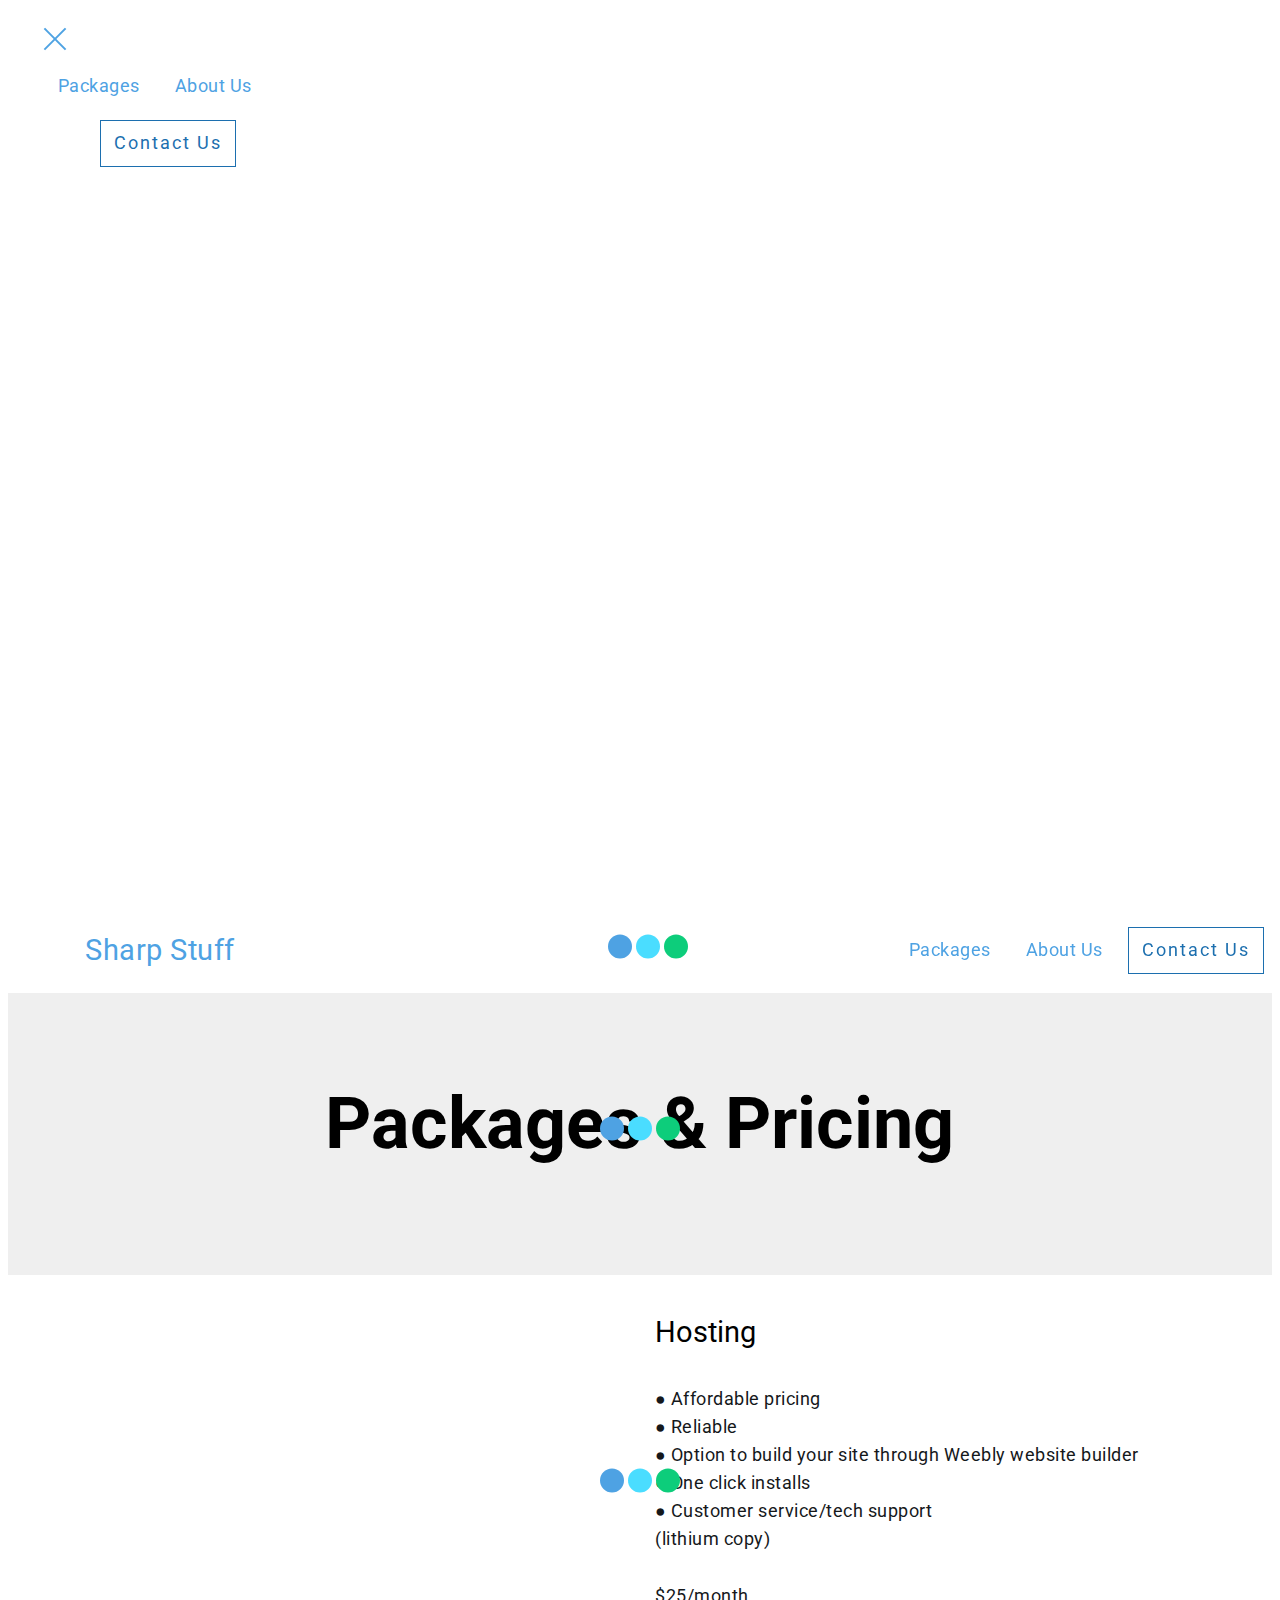
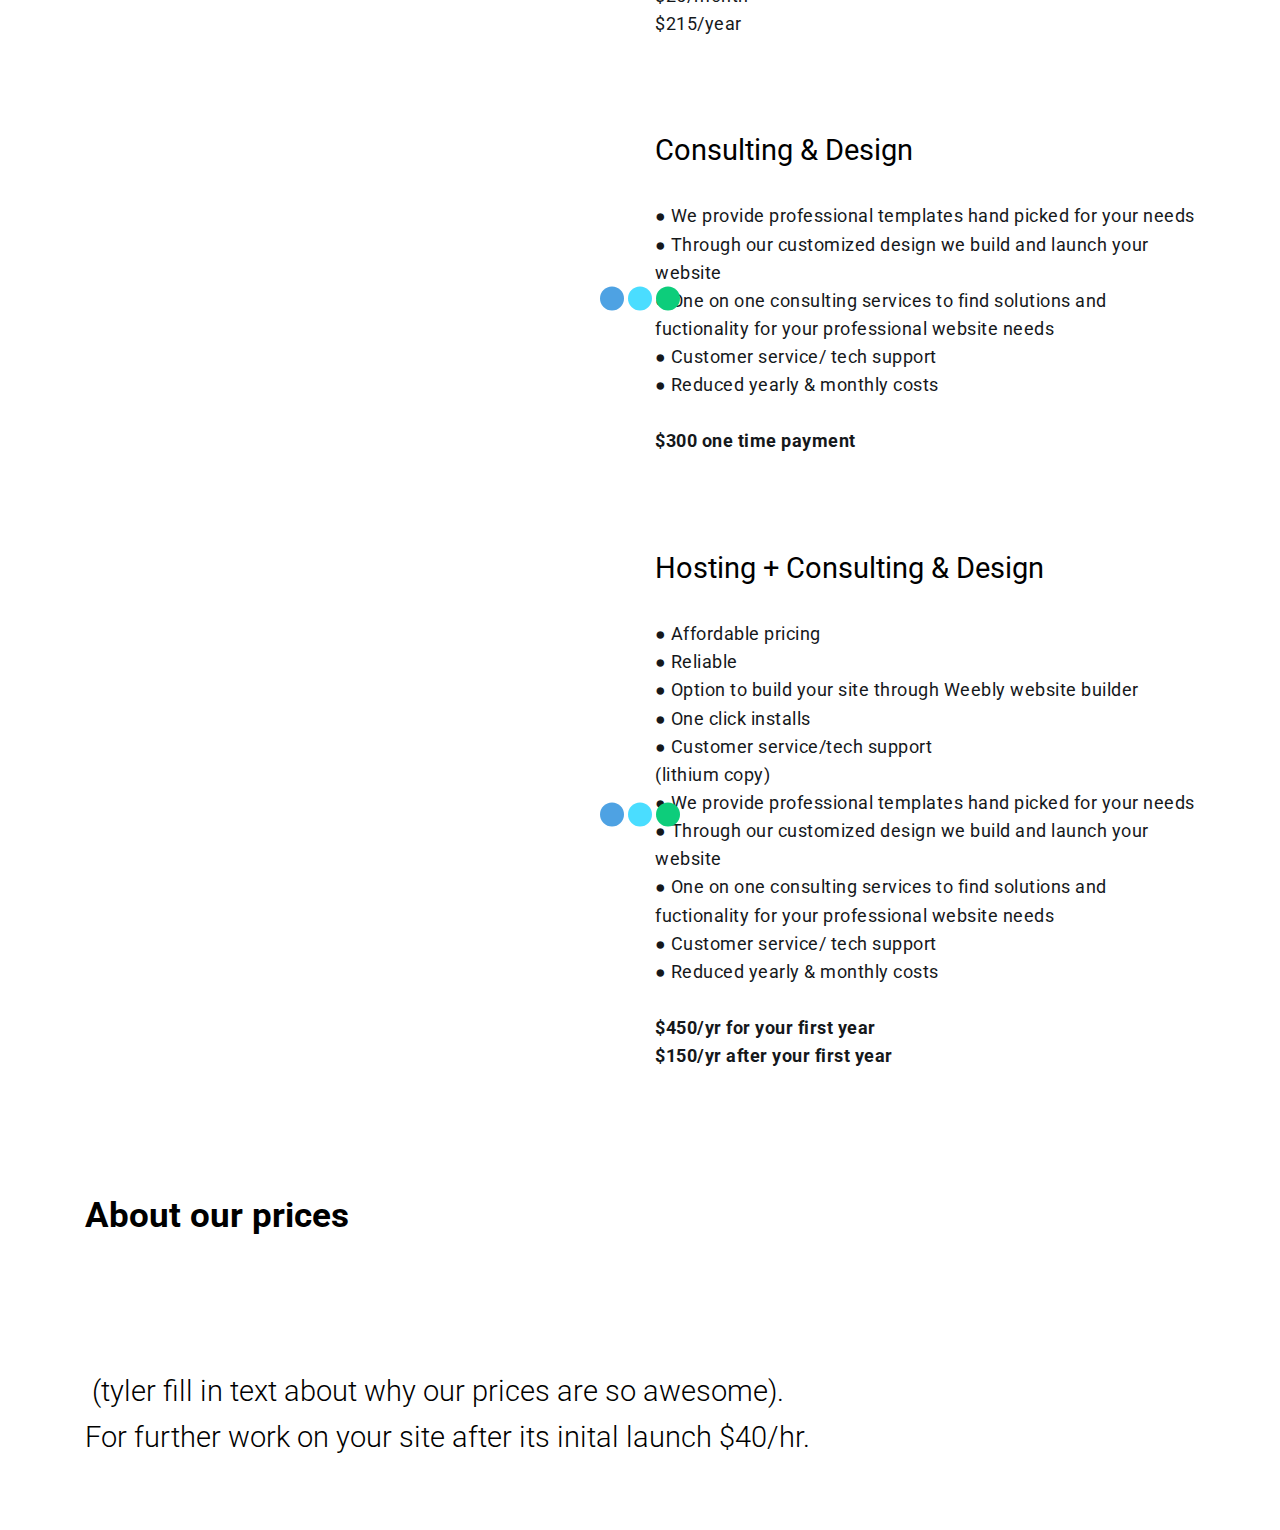
==== commit a70f510a: "create github pages" ====
--- a/page1.html
+++ b/page1.html
@@ -18,7 +18,7 @@
  
  <style amp-custom> 
 div,span,h1,h2,h3,h4,h5,h6,p,blockquote,a,ol,ul,li,figcaption{font: inherit;}*{-webkit-box-sizing: border-box;box-sizing: border-box;}body{position: relative;font-style: normal;line-height: 1.5;}section{background-color: #eeeeee;background-position: 50% 50%;background-repeat: no-repeat;background-size: cover;}section,.container,.container-fluid{position: relative;word-wrap: break-word;}a.mbr-iconfont:hover{text-decoration: none;}h1,h2,h3{margin: auto;}h1,h3,p{padding: 10px 0;margin-bottom: 15px;}p,li,blockquote{color: #15181b;letter-spacing: 0.5px;line-height: 1.7;}ul,ol,pre,blockquote{margin-bottom: 0;margin-top: 0;}pre{background: #f4f4f4;padding: 10px 24px;white-space: pre-wrap;}p{margin-top: 0;}a{font-style: normal;font-weight: 400;cursor: pointer;}a,a:hover{text-decoration: none;}figure{margin-bottom: 0;}h1,h2,h3,h4,h5,h6,.h1,.h2,.h3,.h4,.h5,.h6,.display-1,.display-2,.display-3,.display-4{line-height: 1;word-break: break-word;word-wrap: break-word;}b,strong{font-weight: bold;}blockquote{padding: 10px 0 10px 20px;position: relative;border-left: 3px solid;}input:-webkit-autofill,input:-webkit-autofill:hover,input:-webkit-autofill:focus,input:-webkit-autofill:active{-webkit-transition-delay: 9999s;transition-delay: 9999s;-webkit-transition-property: background-color,color;-o-transition-property: background-color,color;transition-property: background-color,color;}html,body{height: auto;min-height: 100vh;}.mbr-section-title{font-style: normal;line-height: 1.2;}.mbr-section-subtitle{line-height: 1.3;}.mbr-text{font-style: normal;line-height: 1.6;}.btn{font-weight: 400;border-width: 2px;border-style: solid;font-style: normal;letter-spacing: 2px;margin: .4rem .5rem;white-space: normal;-webkit-transition: all .3s ease-in-out,-webkit-box-shadow 2s ease-in-out;transition: all .3s ease-in-out,-webkit-box-shadow 2s ease-in-out;-o-transition: all .3s ease-in-out,box-shadow 2s ease-in-out;transition: all .3s ease-in-out,box-shadow 2s ease-in-out;transition: all .3s ease-in-out,box-shadow 2s ease-in-out,-webkit-box-shadow 2s ease-in-out;display: -webkit-inline-box;display: -ms-inline-flexbox;display: inline-flex;-webkit-box-align: center;-ms-flex-align: center;align-items: center;-webkit-box-pack: center;-ms-flex-pack: center;justify-content: center;word-break: break-word;-webkit-align-items: center;-webkit-justify-content: center;display: -webkit-inline-flex;}.btn-form{border-radius: 0;}.btn-form:hover{cursor: pointer;}form .btn{margin: 0;}input,textarea,select{padding: 15px 0.5rem;}.mbr-figure img,.mbr-figure iframe{display: block;width: 100%;}.card{background-color: transparent;border: none;}.card-wrapper{-webkit-box-flex: 1;-webkit-flex: 1;}.card-img{text-align: center;-ms-flex-negative: 0;flex-shrink: 0;-webkit-flex-shrink: 0;}.media{max-width: 100%;margin: 0 auto;}.mbr-figure{-ms-flex-item-align: center;-ms-grid-row-align: center;-webkit-align-self: center;align-self: center;}.media-container > div{max-width: 100%;}.mbr-figure img,.card-img img{width: 100%;}@media (max-width: 991px){.media-size-item{width: auto;}.media{width: auto;}.mbr-figure{width: 100%;}}section.slider .amp-carousel-button{cursor: pointer;}amp-image-lightbox a.control{position: absolute;width: 32px;height: 32px;right: 16px;top: 16px;z-index: 1000;}amp-image-lightbox a.control .close{position: relative;}amp-image-lightbox a.control .close:before,amp-image-lightbox a.control .close:after{position: absolute;left: 15px;content: ' ';height: 33px;width: 2px;background-color: #fff;}amp-image-lightbox a.control .close:before{-webkit-transform: rotate(45deg);-ms-transform: rotate(45deg);transform: rotate(45deg);}amp-image-lightbox a.control .close:after{-webkit-transform: rotate(-45deg);-ms-transform: rotate(-45deg);transform: rotate(-45deg);}.hidden{visibility: hidden;}.super-hide{display: none;}.inactive{-webkit-user-select: none;-moz-user-select: none;-ms-user-select: none;user-select: none;pointer-events: none;-webkit-user-drag: none;user-drag: none;}textarea[type="hidden"]{display: none;}#scrollToTop{display: none;}.popover-content ul.show{min-height: 155px;}.mbr-white{color: #ffffff;}.mbr-black{color: #000000;}.mbr-bg-white{background-color: #ffffff;}.mbr-bg-black{background-color: #000000;}.align-left{text-align: left;}.align-center{text-align: center;}.align-right{text-align: right;}@media (max-width: 767px){.align-left,.align-center,.align-right,.mbr-section-btn,.mbr-section-title{text-align: center;}}.mbr-light{font-weight: 300;}.mbr-regular{font-weight: 400;}.mbr-semibold{font-weight: 500;}.mbr-bold{font-weight: 700;}.mbr-section-btn{margin-left: -.25rem;margin-right: -.25rem;font-size: 0;}nav .mbr-section-btn{margin-left: 0rem;margin-right: 0rem;}.btn .mbr-iconfont,.btn.btn-sm .mbr-iconfont{cursor: pointer;margin-right: 0.5rem;}.btn.btn-md .mbr-iconfont,.btn.btn-md .mbr-iconfont{margin-right: 0.8rem;}[type="submit"]{-webkit-appearance: none;}.google-map{height: 400px;position: relative;width: 100%;}.google-map iframe{height: 100%;width: 100%;}.google-map [data-state-details]{color: #6b6763;font-family: Montserrat;height: 1.5em;margin-top: -0.75em;padding-left: 1.25rem;padding-right: 1.25rem;position: absolute;text-align: center;top: 50%;width: 100%;}.google-map[data-state]{background: #e9e5dc;}.google-map[data-state="loading"] [data-state-details]{display: none;}.map-placeholder{display: none;}.mbr-fullscreen .mbr-overlay{height: 100vh;}.mbr-fullscreen{display: -webkit-box;display: -ms-flexbox;display: flex;display: -moz-flex;display: -ms-flex;display: -o-flex;-webkit-box-align: center;-ms-flex-align: center;align-items: center;-webkit-align-items: center;height: 100vh;-webkit-box-sizing: border-box;box-sizing: border-box;padding-top: 3rem;padding-bottom: 3rem;}.mbr-overlay{bottom: 0;left: 0;position: absolute;right: 0;top: 0;z-index: 0;}section.sidebar-open:before{content: '';position: fixed;top: 0;bottom: 0;right: 0;left: 0;background-color: rgba(0,0,0,0.2);z-index: 1040;}amp-img img{max-height: 100%;max-width: 100%;}img.mbr-temp{width: 100%;}.is-builder .nodisplay + img[async],.is-builder .nodisplay + img[decoding="async"],.is-builder amp-img > a + img[async],.is-builder amp-img > a + img[decoding="async"]{display: none;}html:not(.is-builder) amp-img > a{position: absolute;top: 0;bottom: 0;left: 0;right: 0;z-index: 1;}.is-builder .temp-amp-sizer{position: absolute;}.is-builder section.slider .icon-wrap,.is-builder section[class*="gallery"] .icon-wrap{pointer-events: all;}.is-builder amp-youtube .temp-amp-sizer,.is-builder amp-vimeo .temp-amp-sizer{position: static;}.is-builder section.horizontal-menu .ampstart-btn{display: none;}@media (max-width: 991px){.is-builder section.horizontal-menu .navbar-toggler{display: block;}}.is-builder section.horizontal-menu .dropdown-menu{z-index: auto;opacity: 1;pointer-events: auto;}.is-builder section.horizontal-menu .nav-dropdown .link.dropdown-toggle[aria-expanded="true"]{margin-right: 0;padding: 0.667em 1em;}.mobirise-spinner{position: absolute;top: 50%;left: 40%;margin-left: 10%;-webkit-transform: translate3d(-50%,-50%,0);z-index: 4;}.mobirise-spinner em{width: 24px;height: 24px;background: #3ac;border-radius: 100%;display: inline-block;-webkit-animation: slide 1s infinite;}.mobirise-spinner em:nth-child(1){-webkit-animation-delay: 0.1s;}.mobirise-spinner em:nth-child(2){-webkit-animation-delay: 0.2s;}.mobirise-spinner em:nth-child(3){-webkit-animation-delay: 0.3s;}@-moz-keyframes slide{0%{-webkit-transform: scale(1);}50%{opacity: 0.3;-webkit-transform: scale(2);}100%{-webkit-transform: scale(1);}}@-webkit-keyframes slide{0%{-webkit-transform: scale(1);}50%{opacity: 0.3;-webkit-transform: scale(2);}100%{-webkit-transform: scale(1);}}@-o-keyframes slide{0%{-webkit-transform: scale(1);}50%{opacity: 0.3;-webkit-transform: scale(2);}100%{-webkit-transform: scale(1);}}@keyframes slide{0%{-webkit-transform: scale(1);}50%{opacity: 0.3;-webkit-transform: scale(2);}100%{-webkit-transform: scale(1);}}.mobirise-loader .amp-active > div{display: none;}.mbr-container{max-width: 800px;padding: 0 10px;margin: 0 auto;position: relative;}.container{padding-right: 15px;padding-left: 15px;width: 100%;margin-right: auto;margin-left: auto;}@media (max-width: 767px){.container{max-width: 540px;}}@media (min-width: 768px){.container{max-width: 720px;}}@media (min-width: 992px){.container{max-width: 960px;}}@media (min-width: 1200px){.container{max-width: 1140px;}}.mbr-row,.mbr-form-row{display: -webkit-box;display: -webkit-flex;display: -ms-flexbox;display: flex;-webkit-flex-wrap: wrap;-ms-flex-wrap: wrap;flex-wrap: wrap;margin-right: -1rem;margin-left: -1rem;}.mbr-form-row{margin-right: -0.5rem;margin-left: -0.5rem;}.mbr-form-row > [class*="mbr-col"]{padding-left: 0.5rem;padding-right: 0.5rem;}.mbr-justify-content-center{-webkit-box-pack: center;-ms-flex-pack: center;justify-content: center;-webkit-justify-content: center;}@media (max-width: 767px){.mbr-col-sm-12{-ms-flex: 0 0 100%;-webkit-box-flex: 0;flex: 0 0 100%;max-width: 100%;padding-right: 15px;padding-left: 15px;-webkit-flex: 0 0 100%;}.mbr-row{margin: 0;}}@media (min-width: 768px){.mbr-col-md-3{-ms-flex: 0 0 25%;-webkit-box-flex: 0;flex: 0 0 25%;max-width: 25%;padding-right: 15px;padding-left: 15px;-webkit-flex: 0 0 25%;}.mbr-col-md-4{-ms-flex: 0 0 33.333333%;-webkit-box-flex: 0;flex: 0 0 33.333333%;max-width: 33.333333%;padding-right: 15px;padding-left: 15px;-webkit-flex: 0 0 33.333333%;}.mbr-col-md-5{-ms-flex: 0 0 41.666667%;-webkit-box-flex: 0;flex: 0 0 41.666667%;max-width: 41.666667%;padding-right: 15px;padding-left: 15px;-webkit-flex: 0 0 41.666667%;}.mbr-col-md-6{-ms-flex: 0 0 50%;-webkit-box-flex: 0;flex: 0 0 50%;max-width: 50%;padding-right: 15px;padding-left: 15px;-webkit-flex: 0 0 50%;}.mbr-col-md-7{-ms-flex: 0 0 58.333333%;-webkit-box-flex: 0;flex: 0 0 58.333333%;max-width: 58.333333%;padding-right: 15px;padding-left: 15px;-webkit-flex: 0 0 58.333333%;}.mbr-col-md-8{-ms-flex: 0 0 66.666667%;-webkit-box-flex: 0;flex: 0 0 66.666667%;max-width: 66.666667%;padding-left: 15px;padding-right: 15px;-webkit-flex: 0 0 66.666667%;}.mbr-col-md-10{-ms-flex: 0 0 83.333333%;-webkit-box-flex: 0;flex: 0 0 83.333333%;max-width: 83.333333%;padding-left: 15px;padding-right: 15px;-webkit-flex: 0 0 83.333333%;}.mbr-col-md-12{-ms-flex: 0 0 100%;-webkit-box-flex: 0;flex: 0 0 100%;max-width: 100%;padding-right: 15px;padding-left: 15px;-webkit-flex: 0 0 100%;}}@media (min-width: 992px){.mbr-col-lg-2{-ms-flex: 0 0 16.666667%;-webkit-box-flex: 0;flex: 0 0 16.666667%;max-width: 16.666667%;padding-right: 15px;padding-left: 15px;-webkit-flex: 0 0 16.666667%;}.mbr-col-lg-3{-ms-flex: 0 0 25%;-webkit-box-flex: 0;flex: 0 0 25%;max-width: 25%;padding-right: 15px;padding-left: 15px;-webkit-flex: 0 0 25%;}.mbr-col-lg-4{-ms-flex: 0 0 33.33%;-webkit-box-flex: 0;flex: 0 0 33.33%;max-width: 33.33%;padding-right: 15px;padding-left: 15px;-webkit-flex: 0 0 33.33%;}.mbr-col-lg-5{-ms-flex: 0 0 41.666%;-webkit-box-flex: 0;flex: 0 0 41.666%;max-width: 41.666%;padding-right: 15px;padding-left: 15px;-webkit-flex: 0 0 41.666%;}.mbr-col-lg-6{-ms-flex: 0 0 50%;-webkit-box-flex: 0;flex: 0 0 50%;max-width: 50%;padding-right: 15px;padding-left: 15px;-webkit-flex: 0 0 50%;}.mbr-col-lg-8{-ms-flex: 0 0 66.666667%;-webkit-box-flex: 0;flex: 0 0 66.666667%;max-width: 66.666667%;padding-left: 15px;padding-right: 15px;-webkit-flex: 0 0 66.666667%;}.mbr-col-lg-10{-ms-flex: 0 0 83.3333%;-webkit-box-flex: 0;flex: 0 0 83.3333%;max-width: 83.3333%;padding-right: 15px;padding-left: 15px;-webkit-flex: 0 0 83.3333%;}.mbr-col-lg-12{-ms-flex: 0 0 100%;-webkit-box-flex: 0;flex: 0 0 100%;max-width: 100%;padding-right: 15px;padding-left: 15px;-webkit-flex: 0 0 100%;}}@media (min-width: 1200px){.mbr-col-xl-7{-ms-flex: 0 0 58.333333%;-webkit-box-flex: 0;flex: 0 0 58.333333%;max-width: 58.333333%;padding-right: 15px;padding-left: 15px;-webkit-flex: 0 0 58.333333%;}.mbr-col-xl-8{-ms-flex: 0 0 66.666667%;-webkit-box-flex: 0;flex: 0 0 66.666667%;max-width: 66.666667%;padding-left: 15px;padding-right: 15px;-webkit-flex: 0 0 66.666667%;}}amp-sidebar{background: transparent;}#scrollToTopMarker{position: absolute;width: 0px;height: 0px;top: 300px;}#scrollToTopButton{position: fixed;bottom: 25px;right: 25px;opacity: .4;z-index: 5000;font-size: 32px;height: 60px;width: 60px;border: none;border-radius: 3px;cursor: pointer;}#scrollToTopButton:focus{outline: none;}#scrollToTopButton a:before{content: '';position: absolute;height: 40%;top: 36%;width: 2px;left: calc(50% - 1px);}#scrollToTopButton a:after{content: '';position: absolute;border-top: 2px solid;border-right: 2px solid;width: 40%;height: 40%;left: calc(30% - 1px);bottom: 30%;-ms-transform: rotate(-45deg);transform: rotate(-45deg);-webkit-transform: rotate(-45deg);}.is-builder #scrollToTopButton a:after{left: 30%;}.field{margin-bottom: 1rem;}.field-input{margin: 0;width: 100%;}form a.btn{margin: 0;}.mbr-col,.mbr-col-auto{padding-left: 1rem;padding-right: 1rem;}.mbr-col{flex-basis: 0;flex-grow: 1;max-width: 100%;}.mbr-col-auto{flex: 0 0 auto;width: auto;max-width: none;}.dots-wrapper .dots{margin: 4px 8px;}.dots-wrapper .dots span{cursor: pointer;border-radius: 12px;display: block;height: 24px;width: 24px;transition: 0.4s;border: 10px solid #cccccc;}.dots-wrapper .dots span:hover{opacity: 1;}.dots-wrapper .dots span.current{outline: none;width: 40px;opacity: 1;}.amp-carousel-button{outline: none;}.hidden-slide{display: none;}.visible-slide{display: flex;}
-body{font-family: Roboto;}blockquote{border-color: #4ea2e3;}.display-1{font-family: 'Roboto',sans-serif;font-size: 4.5rem;}.display-2{font-family: 'Roboto',sans-serif;font-size: 2.2rem;}.display-4{font-family: 'Roboto',sans-serif;font-size: 0.9rem;}.display-5{font-family: 'Roboto',sans-serif;font-size: 1.8rem;}.display-7{font-family: 'Roboto',sans-serif;font-size: 1.1rem;}input,textarea{font-family: 'Roboto',sans-serif;font-size: 0.9rem;}.display-1 .mbr-iconfont-btn{font-size: 4.5rem;width: 4.5rem;}.display-2 .mbr-iconfont-btn{font-size: 2.2rem;width: 2.2rem;}.display-4 .mbr-iconfont-btn{font-size: 0.9rem;width: 0.9rem;}.display-5 .mbr-iconfont-btn{font-size: 1.8rem;width: 1.8rem;}.display-7 .mbr-iconfont-btn{font-size: 1.1rem;width: 1.1rem;}@media (max-width: 768px){.display-1{font-size: 3.6rem;font-size: calc( 2.225rem + (4.5 - 2.225) * ((100vw - 20rem) / (48 - 20)));line-height: calc( 1.4 * (2.225rem + (4.5 - 2.225) * ((100vw - 20rem) / (48 - 20))));}.display-2{font-size: 1.76rem;font-size: calc( 1.42rem + (2.2 - 1.42) * ((100vw - 20rem) / (48 - 20)));line-height: calc( 1.4 * (1.42rem + (2.2 - 1.42) * ((100vw - 20rem) / (48 - 20))));}.display-4{font-size: 0.72rem;font-size: calc( 0.965rem + (0.9 - 0.965) * ((100vw - 20rem) / (48 - 20)));line-height: calc( 1.4 * (0.965rem + (0.9 - 0.965) * ((100vw - 20rem) / (48 - 20))));}.display-5{font-size: 1.44rem;font-size: calc( 1.28rem + (1.8 - 1.28) * ((100vw - 20rem) / (48 - 20)));line-height: calc( 1.4 * (1.28rem + (1.8 - 1.28) * ((100vw - 20rem) / (48 - 20))));}}.btn{padding: 1rem 2rem;border-radius: 0px;}.btn-sm{border-width: 1px;padding: 0.6rem 0.8rem;border-radius: 0px;}.btn-md{font-weight: 600;padding: 1rem 2rem;border-radius: 0px;}.bg-primary{background-color: #4ea2e3;}.bg-success{background-color: #0dcd7b;}.bg-info{background-color: #8282e7;}.bg-warning{background-color: #767676;}.bg-danger{background-color: #a0a0a0;}.btn-primary,.btn-primary:active,.btn-primary.active{background-color: #4ea2e3;border-color: #4ea2e3;color: #ffffff;}.btn-primary:hover,.btn-primary:focus,.btn-primary.focus{color: #ffffff;background-color: #1f7dc5;border-color: #1f7dc5;}.btn-primary.disabled,.btn-primary:disabled{color: #ffffff;background-color: #1f7dc5;border-color: #1f7dc5;}.btn-secondary,.btn-secondary:active,.btn-secondary.active{background-color: #4addff;border-color: #4addff;color: #003c4a;}.btn-secondary:hover,.btn-secondary:focus,.btn-secondary.focus{color: #003c4a;background-color: #00cdfd;border-color: #00cdfd;}.btn-secondary.disabled,.btn-secondary:disabled{color: #003c4a;background-color: #00cdfd;border-color: #00cdfd;}.btn-info,.btn-info:active,.btn-info.active{background-color: #8282e7;border-color: #8282e7;color: #ffffff;}.btn-info:hover,.btn-info:focus,.btn-info.focus{color: #ffffff;background-color: #4242db;border-color: #4242db;}.btn-info.disabled,.btn-info:disabled{color: #ffffff;background-color: #4242db;border-color: #4242db;}.btn-success,.btn-success:active,.btn-success.active{background-color: #0dcd7b;border-color: #0dcd7b;color: #ffffff;}.btn-success:hover,.btn-success:focus,.btn-success.focus{color: #ffffff;background-color: #088550;border-color: #088550;}.btn-success.disabled,.btn-success:disabled{color: #ffffff;background-color: #088550;border-color: #088550;}.btn-warning,.btn-warning:active,.btn-warning.active{background-color: #767676;border-color: #767676;color: #ffffff;}.btn-warning:hover,.btn-warning:focus,.btn-warning.focus{color: #ffffff;background-color: #505050;border-color: #505050;}.btn-warning.disabled,.btn-warning:disabled{color: #ffffff;background-color: #505050;border-color: #505050;}.btn-danger,.btn-danger:active,.btn-danger.active{background-color: #a0a0a0;border-color: #a0a0a0;color: #ffffff;}.btn-danger:hover,.btn-danger:focus,.btn-danger.focus{color: #ffffff;background-color: #7a7a7a;border-color: #7a7a7a;}.btn-danger.disabled,.btn-danger:disabled{color: #ffffff;background-color: #7a7a7a;border-color: #7a7a7a;}.btn-black,.btn-black:active,.btn-black.active{background-color: #333333;border-color: #333333;color: #ffffff;}.btn-black:hover,.btn-black:focus,.btn-black.focus{color: #ffffff;background-color: #0d0d0d;border-color: #0d0d0d;}.btn-black.disabled,.btn-black:disabled{color: #ffffff;background-color: #0d0d0d;border-color: #0d0d0d;}.btn-white,.btn-white:active,.btn-white.active{background-color: #ffffff;border-color: #ffffff;color: #808080;}.btn-white:hover,.btn-white:focus,.btn-white.focus{color: #808080;background-color: #d9d9d9;border-color: #d9d9d9;}.btn-white.disabled,.btn-white:disabled{color: #808080;background-color: #d9d9d9;border-color: #d9d9d9;}.btn-white,.btn-white:active,.btn-white.active{color: #333333;}.btn-white:hover,.btn-white:focus,.btn-white.focus{color: #333333;}.btn-white.disabled,.btn-white:disabled{color: #333333;}.btn-primary-outline,.btn-primary-outline:active,.btn-primary-outline.active{background: none;border-color: #1c6faf;color: #1c6faf;}.btn-primary-outline:hover,.btn-primary-outline:focus,.btn-primary-outline.focus{color: #ffffff;background-color: #4ea2e3;border-color: #4ea2e3;}.btn-primary-outline.disabled,.btn-primary-outline:disabled{color: #ffffff;background-color: #4ea2e3;border-color: #4ea2e3;}.btn-secondary-outline,.btn-secondary-outline:active,.btn-secondary-outline.active{background: none;border-color: #00b8e3;color: #00b8e3;}.btn-secondary-outline:hover,.btn-secondary-outline:focus,.btn-secondary-outline.focus{color: #003c4a;background-color: #4addff;border-color: #4addff;}.btn-secondary-outline.disabled,.btn-secondary-outline:disabled{color: #003c4a;background-color: #4addff;border-color: #4addff;}.btn-info-outline,.btn-info-outline:active,.btn-info-outline.active{background: none;border-color: #2c2cd7;color: #2c2cd7;}.btn-info-outline:hover,.btn-info-outline:focus,.btn-info-outline.focus{color: #ffffff;background-color: #8282e7;border-color: #8282e7;}.btn-info-outline.disabled,.btn-info-outline:disabled{color: #ffffff;background-color: #8282e7;border-color: #8282e7;}.btn-success-outline,.btn-success-outline:active,.btn-success-outline.active{background: none;border-color: #076d41;color: #076d41;}.btn-success-outline:hover,.btn-success-outline:focus,.btn-success-outline.focus{color: #ffffff;background-color: #0dcd7b;border-color: #0dcd7b;}.btn-success-outline.disabled,.btn-success-outline:disabled{color: #ffffff;background-color: #0dcd7b;border-color: #0dcd7b;}.btn-warning-outline,.btn-warning-outline:active,.btn-warning-outline.active{background: none;border-color: #434343;color: #434343;}.btn-warning-outline:hover,.btn-warning-outline:focus,.btn-warning-outline.focus{color: #ffffff;background-color: #767676;border-color: #767676;}.btn-warning-outline.disabled,.btn-warning-outline:disabled{color: #ffffff;background-color: #767676;border-color: #767676;}.btn-danger-outline,.btn-danger-outline:active,.btn-danger-outline.active{background: none;border-color: #6d6d6d;color: #6d6d6d;}.btn-danger-outline:hover,.btn-danger-outline:focus,.btn-danger-outline.focus{color: #ffffff;background-color: #a0a0a0;border-color: #a0a0a0;}.btn-danger-outline.disabled,.btn-danger-outline:disabled{color: #ffffff;background-color: #a0a0a0;border-color: #a0a0a0;}.btn-black-outline,.btn-black-outline:active,.btn-black-outline.active{background: none;border-color: #000000;color: #000000;}.btn-black-outline:hover,.btn-black-outline:focus,.btn-black-outline.focus{color: #ffffff;background-color: #333333;border-color: #333333;}.btn-black-outline.disabled,.btn-black-outline:disabled{color: #ffffff;background-color: #333333;border-color: #333333;}.btn-white-outline,.btn-white-outline:active,.btn-white-outline.active{background: none;border-color: #ffffff;color: #ffffff;}.btn-white-outline:hover,.btn-white-outline:focus,.btn-white-outline.focus{color: #333333;background-color: #ffffff;border-color: #ffffff;}.text-primary{color: #4ea2e3;}.text-secondary{color: #4addff;}.text-success{color: #0dcd7b;}.text-info{color: #8282e7;}.text-warning{color: #767676;}.text-danger{color: #a0a0a0;}.text-white{color: #ffffff;}.text-black{color: #000000;}a.text-primary:hover,a.text-primary:focus{color: #1c6faf;}a.text-secondary:hover,a.text-secondary:focus{color: #00b8e3;}a.text-success:hover,a.text-success:focus{color: #076d41;}a.text-info:hover,a.text-info:focus{color: #2c2cd7;}a.text-warning:hover,a.text-warning:focus{color: #434343;}a.text-danger:hover,a.text-danger:focus{color: #6d6d6d;}a.text-white:hover,a.text-white:focus{color: #b3b3b3;}a.text-black:hover,a.text-black:focus{color: #4d4d4d;}.alert-success{background-color: #0dcd7b;}.alert-info{background-color: #8282e7;}.alert-warning{background-color: #767676;}.alert-danger{background-color: #a0a0a0;}a,a:hover{color: #4ea2e3;}.mbr-plan-header.bg-primary .mbr-plan-subtitle,.mbr-plan-header.bg-primary .mbr-plan-price-desc{color: #feffff;}.mbr-plan-header.bg-success .mbr-plan-subtitle,.mbr-plan-header.bg-success .mbr-plan-price-desc{color: #acfad9;}.mbr-plan-header.bg-info .mbr-plan-subtitle,.mbr-plan-header.bg-info .mbr-plan-price-desc{color: #ffffff;}.mbr-plan-header.bg-warning .mbr-plan-subtitle,.mbr-plan-header.bg-warning .mbr-plan-price-desc{color: #b6b6b6;}.mbr-plan-header.bg-danger .mbr-plan-subtitle,.mbr-plan-header.bg-danger .mbr-plan-price-desc{color: #e0e0e0;}.mobirise-spinner em:nth-child(1){background: #4ea2e3;}.mobirise-spinner em:nth-child(2){background: #4addff;}.mobirise-spinner em:nth-child(3){background: #0dcd7b;}#scrollToTopMarker{display: none;}#scrollToTopButton{background-color: #4ea2e3;}#scrollToTopButton a:before{background: #ffffff;}#scrollToTopButton a:after{border-top-color: #ffffff;border-right-color: #ffffff;}.field-input{font-family: 'Roboto',sans-serif;font-size: 0.9rem;}.cid-rALScukc6u{min-height: 80px;}.cid-rALScukc6u .brand-name{color: #4ea2e3;margin: 0;}.cid-rALScukc6u .nav-item:focus,.cid-rALScukc6u .nav-link:focus{outline: none;}.cid-rALScukc6u .navbar-nav{list-style-type: none;display: flex;-webkit-flex-direction: row;flex-direction: row;padding-left: 0;}.cid-rALScukc6u .navbar-nav .nav-link{margin: .667em 1em;font-weight: normal;}@media (min-width: 992px){.cid-rALScukc6u .dropdown-menu .dropdown-toggle:after{content: '';border-bottom: 0.35em solid transparent;border-left: 0.35em solid;border-right: 0;border-top: 0.35em solid transparent;margin-left: 0.3rem;margin-top: -0.3077em;position: absolute;right: 1.1538em;top: 50%;}}@media (max-width: 991px){.cid-rALScukc6u ul.navbar-nav{-webkit-flex-direction: column;flex-direction: column;}.cid-rALScukc6u ul.navbar-nav li{margin: auto;}.cid-rALScukc6u .dropdown-toggle[data-toggle="dropdown-submenu"]:after{content: '';margin-left: .25rem;border-top: 0.35em solid;border-right: 0.35em solid transparent;border-left: 0.35em solid transparent;border-bottom: 0;top: 55%;}.cid-rALScukc6u .nav-dropdown .dropdown-menu .dropdown-item{-webkit-justify-content: center;justify-content: center;display: flex;-webkit-align-items: center;align-items: center;}}.cid-rALScukc6u .nav-dropdown .dropdown-menu{border-radius: 0;border: 0;left: 0;margin: 0;min-width: 10rem;padding-bottom: 1.25rem;padding-top: 1.25rem;position: absolute;}.cid-rALScukc6u .nav-dropdown .dropdown-menu .dropdown-item{font-weight: 400;line-height: 2;display: flex;-webkit-align-items: center;align-items: center;width: 100%;padding: .25rem 1.5rem;clear: both;text-align: inherit;white-space: nowrap;background: 0 0;border: 0;}.cid-rALScukc6u .nav-dropdown .dropdown-menu .dropdown{position: relative;}.cid-rALScukc6u .nav-item.dropdown{position: relative;}.cid-rALScukc6u .nav-item.dropdown .dropdown-menu{z-index: -1;opacity: 0;pointer-events: none;}.cid-rALScukc6u .nav-item.dropdown:hover > .dropdown-menu{z-index: 1;opacity: 1;pointer-events: all;}.cid-rALScukc6u .dropdown-menu .dropdown:hover > .dropdown-menu{z-index: 1;opacity: 1;pointer-events: all;}.cid-rALScukc6u .link.dropdown-toggle:after{content: '';margin-left: .25rem;border-top: 0.35em solid;border-right: 0.35em solid transparent;border-left: 0.35em solid transparent;border-bottom: 0;}.cid-rALScukc6u .nav-dropdown .dropdown-submenu{top: 0;}.cid-rALScukc6u .navbar{z-index: 100;display: flex;-webkit-flex-direction: row;flex-direction: row;width: 100%;min-height: 80px;transition: all .3s;background: #ffffff;}.cid-rALScukc6u .navbar .navbar-logo{margin-right: .8rem;}.cid-rALScukc6u .navbar .navbar-logo img{height: auto;}.cid-rALScukc6u .navbar.navbar-short{background: #ffffff;}.cid-rALScukc6u .navbar.navbar-short .brand{padding: 0;}.cid-rALScukc6u .navbar.opened{transition: all .3s;background: #ffffff;}.cid-rALScukc6u .navbar .dropdown-item{padding: .25rem 1.5rem;}.cid-rALScukc6u .navbar .navbar-collapse{display: flex;-webkit-justify-content: flex-end;justify-content: flex-end;z-index: 1;-webkit-flex-basis: 100%;flex-basis: 100%;-webkit-align-items: center;align-items: center;}@media (max-width: 991px){.cid-rALScukc6u .navbar .navbar-collapse{display: none;position: absolute;top: 0;right: 0;min-height: 100vh;background: #ffffff;padding: 1rem 2rem 1rem 2rem;}.cid-rALScukc6u .navbar.opened .navbar-collapse.show,.cid-rALScukc6u .navbar.opened .navbar-collapse.collapsing{display: block;}.cid-rALScukc6u .navbar.opened .dropdown-menu{top: 0;}.cid-rALScukc6u .navbar .dropdown-menu{position: relative;background: transparent;}.cid-rALScukc6u .navbar .dropdown-menu .dropdown-submenu{left: 0;}.cid-rALScukc6u .navbar .dropdown-menu .dropdown-item:after{right: auto;}.cid-rALScukc6u .navbar .dropdown-menu .dropdown-item{padding: .25rem 1.5rem;text-align: center;margin: 0;}.cid-rALScukc6u .navbar .brand{-webkit-flex-shrink: initial;flex-shrink: initial;word-break: break-word;}}.cid-rALScukc6u .brand{display: flex;-webkit-flex-shrink: 0;flex-shrink: 0;-webkit-align-items: center;align-items: center;margin-right: 0;padding: 0;transition: all .3s;word-break: break-word;z-index: 1;}.cid-rALScukc6u .brand .navbar-caption{line-height: inherit;font-weight: normal;}.cid-rALScukc6u .brand .navbar-logo a{outline: none;}.cid-rALScukc6u .brand .navbar-caption-wrap{display: flex;}.cid-rALScukc6u .dropdown-item.active,.cid-rALScukc6u .dropdown-item:active{background-color: transparent;}.cid-rALScukc6u .navbar-expand-lg .navbar-nav .nav-link{padding: 0;}.cid-rALScukc6u .navbar.navbar-expand-lg .dropdown .dropdown-menu{background: #ffffff;}.cid-rALScukc6u .navbar.navbar-expand-lg .dropdown .dropdown-menu .dropdown-submenu{margin: 0;left: 100%;}.cid-rALScukc6u .navbar .dropdown.open > .dropdown-menu{display: block;}.cid-rALScukc6u ul.navbar-nav{-webkit-flex-wrap: wrap;flex-wrap: wrap;}.cid-rALScukc6u .navbar-buttons{text-align: center;}.cid-rALScukc6u button.navbar-toggler{display: none;outline: none;width: 31px;height: 20px;cursor: pointer;transition: all .2s;position: relative;-webkit-align-self: center;align-self: center;}.cid-rALScukc6u button.navbar-toggler .hamburger span{position: absolute;right: 0;width: 30px;height: 2px;border-right: 5px;background-color: #4ea2e3;}.cid-rALScukc6u button.navbar-toggler .hamburger span:nth-child(1){top: 0;transition: all .2s;}.cid-rALScukc6u button.navbar-toggler .hamburger span:nth-child(2){top: 8px;transition: all .15s;}.cid-rALScukc6u button.navbar-toggler .hamburger span:nth-child(3){top: 8px;transition: all .15s;}.cid-rALScukc6u button.navbar-toggler .hamburger span:nth-child(4){top: 16px;transition: all .2s;}.cid-rALScukc6u nav.opened .navbar-toggler:not(.hide) .hamburger span:nth-child(1){top: 8px;width: 0;opacity: 0;right: 50%;transition: all .2s;}.cid-rALScukc6u nav.opened .navbar-toggler:not(.hide) .hamburger span:nth-child(2){-webkit-transform: rotate(45deg);transform: rotate(45deg);transition: all .25s;}.cid-rALScukc6u nav.opened .navbar-toggler:not(.hide) .hamburger span:nth-child(3){-webkit-transform: rotate(-45deg);transform: rotate(-45deg);transition: all .25s;}.cid-rALScukc6u nav.opened .navbar-toggler:not(.hide) .hamburger span:nth-child(4){top: 8px;width: 0;opacity: 0;right: 50%;transition: all .2s;}.cid-rALScukc6u .navbar-dropdown{padding: .5rem 1rem;position: fixed;}.cid-rALScukc6u a.nav-link{display: flex;-webkit-align-items: center;align-items: center;-webkit-justify-content: center;justify-content: center;}.cid-rALScukc6u .nav-link .mbr-iconfont,.cid-rALScukc6u .dropdown-item .mbr-iconfont{margin-right: .2rem;}.cid-rALScukc6u .ampstart-btn{display: flex;-webkit-align-self: center;align-self: center;}@media (min-width: 992px){.cid-rALScukc6u .ampstart-btn{display: none;}}.cid-rALScukc6u .ampstart-btn.hamburger{position: relative;right: 20px;margin-left: auto;width: 30px;height: 20px;background: none;border: none;cursor: pointer;z-index: 1000;}.cid-rALScukc6u .ampstart-btn.hamburger:focus{outline: none;}.cid-rALScukc6u .ampstart-btn.hamburger span{position: absolute;right: 0;width: 30px;height: 2px;border-right: 5px;background-color: #4ea2e3;}.cid-rALScukc6u .ampstart-btn.hamburger span:nth-child(1){top: 0;transition: all .2s;}.cid-rALScukc6u .ampstart-btn.hamburger span:nth-child(2){top: 8px;transition: all .15s;}.cid-rALScukc6u .ampstart-btn.hamburger span:nth-child(3){top: 8px;transition: all .15s;}.cid-rALScukc6u .ampstart-btn.hamburger span:nth-child(4){top: 16px;transition: all .2s;}.cid-rALScukc6u amp-sidebar{min-width: 260px;z-index: 1050;background-color: #ffffff;}.cid-rALScukc6u amp-sidebar.open:after{content: '';position: absolute;top: 0;left: 0;bottom: 0;right: 0;background-color: red;}.cid-rALScukc6u .open{transform: translateX(0%);display: block;-webkit-transform: translateX(0%);}.cid-rALScukc6u .builder-sidebar{background-color: #ffffff;position: relative;min-height: 100vh;z-index: 1030;padding: 1rem 2rem;max-width: 20rem;}.cid-rALScukc6u .builder-sidebar .dropdown{position: relative;}.cid-rALScukc6u .builder-sidebar .dropdown:hover > .dropdown-menu{position: relative;text-align: center;}.cid-rALScukc6u .sidebar{padding: 1rem 0;margin: 0;}.cid-rALScukc6u .sidebar > li{list-style: none;display: flex;-webkit-flex-direction: column;flex-direction: column;}.cid-rALScukc6u .sidebar a{display: block;text-decoration: none;margin-bottom: 10px;}.cid-rALScukc6u .close-sidebar{width: 30px;height: 30px;position: relative;cursor: pointer;background-color: transparent;border: none;}.cid-rALScukc6u .close-sidebar:focus{outline: 2px auto #4ea2e3;}.cid-rALScukc6u .close-sidebar span{position: absolute;left: 0;top: 14px;width: 30px;height: 2px;border-right: 5px;background-color: #4ea2e3;}.cid-rALScukc6u .close-sidebar span:nth-child(1){-webkit-transform: rotate(45deg);transform: rotate(45deg);}.cid-rALScukc6u .close-sidebar span:nth-child(2){-webkit-transform: rotate(-45deg);transform: rotate(-45deg);}.cid-rALScukc6u amp-img{margin-right: 1rem;display: flex;-webkit-align-items: center;align-items: center;height: 45px;width: 45px;}@media (max-width: 767px){.cid-rALScukc6u amp-img{max-height: 35px;max-width: 35px;}}.cid-rAWQzgDjNc{padding-top: 90px;padding-bottom: 90px;background-color: #efefef;}.cid-rAWQzgDjNc .mbr-section-btn{margin-bottom: 20px;}.cid-rAWQzgDjNc amp-img{width: 100%;text-align: center;margin: 0 auto;max-width: 0%;}.cid-rAWI2M9WCh{padding-top: 30px;padding-bottom: 30px;background-color: #ffffff;}.cid-rAWI2M9WCh .text-block{margin: auto;}.cid-rAWI2M9WCh amp-img{text-align: center;}@media (min-width: 768px){.cid-rAWI2M9WCh .image-block{padding-right: 2rem;}}@media (max-width: 767px){.cid-rAWI2M9WCh .image-block{padding-bottom: 1rem;}}.cid-rAWI2M9WCh .mbr-text,.cid-rAWI2M9WCh .mbr-section-btn{text-align: left;}.cid-rAWJzhiCLE{padding-top: 30px;padding-bottom: 30px;background-color: #ffffff;}.cid-rAWJzhiCLE .text-block{margin: auto;}.cid-rAWJzhiCLE amp-img{text-align: center;}@media (min-width: 768px){.cid-rAWJzhiCLE .image-block{padding-right: 2rem;}}@media (max-width: 767px){.cid-rAWJzhiCLE .image-block{padding-bottom: 1rem;}}.cid-rAWKPqlXyS{padding-top: 30px;padding-bottom: 30px;background-color: #ffffff;}.cid-rAWKPqlXyS .text-block{margin: auto;}.cid-rAWKPqlXyS amp-img{text-align: center;}@media (min-width: 768px){.cid-rAWKPqlXyS .image-block{padding-right: 2rem;}}@media (max-width: 767px){.cid-rAWKPqlXyS .image-block{padding-bottom: 1rem;}}.cid-rAWSzp2C56{padding-top: 30px;padding-bottom: 30px;background-color: #ffffff;}.cid-rAWSzp2C56 .mbr-text{padding: 2rem 0;text-align: left;}
+body{font-family: Roboto;}blockquote{border-color: #4ea2e3;}.display-1{font-family: 'Roboto',sans-serif;font-size: 4.5rem;}.display-2{font-family: 'Roboto',sans-serif;font-size: 2.2rem;}.display-4{font-family: 'Roboto',sans-serif;font-size: 0.9rem;}.display-5{font-family: 'Roboto',sans-serif;font-size: 1.8rem;}.display-7{font-family: 'Roboto',sans-serif;font-size: 1.1rem;}input,textarea{font-family: 'Roboto',sans-serif;font-size: 0.9rem;}.display-1 .mbr-iconfont-btn{font-size: 4.5rem;width: 4.5rem;}.display-2 .mbr-iconfont-btn{font-size: 2.2rem;width: 2.2rem;}.display-4 .mbr-iconfont-btn{font-size: 0.9rem;width: 0.9rem;}.display-5 .mbr-iconfont-btn{font-size: 1.8rem;width: 1.8rem;}.display-7 .mbr-iconfont-btn{font-size: 1.1rem;width: 1.1rem;}@media (max-width: 768px){.display-1{font-size: 3.6rem;font-size: calc( 2.225rem + (4.5 - 2.225) * ((100vw - 20rem) / (48 - 20)));line-height: calc( 1.4 * (2.225rem + (4.5 - 2.225) * ((100vw - 20rem) / (48 - 20))));}.display-2{font-size: 1.76rem;font-size: calc( 1.42rem + (2.2 - 1.42) * ((100vw - 20rem) / (48 - 20)));line-height: calc( 1.4 * (1.42rem + (2.2 - 1.42) * ((100vw - 20rem) / (48 - 20))));}.display-4{font-size: 0.72rem;font-size: calc( 0.965rem + (0.9 - 0.965) * ((100vw - 20rem) / (48 - 20)));line-height: calc( 1.4 * (0.965rem + (0.9 - 0.965) * ((100vw - 20rem) / (48 - 20))));}.display-5{font-size: 1.44rem;font-size: calc( 1.28rem + (1.8 - 1.28) * ((100vw - 20rem) / (48 - 20)));line-height: calc( 1.4 * (1.28rem + (1.8 - 1.28) * ((100vw - 20rem) / (48 - 20))));}}.btn{padding: 1rem 2rem;border-radius: 0px;}.btn-sm{border-width: 1px;padding: 0.6rem 0.8rem;border-radius: 0px;}.btn-md{font-weight: 600;padding: 1rem 2rem;border-radius: 0px;}.bg-primary{background-color: #4ea2e3;}.bg-success{background-color: #0dcd7b;}.bg-info{background-color: #8282e7;}.bg-warning{background-color: #767676;}.bg-danger{background-color: #a0a0a0;}.btn-primary,.btn-primary:active,.btn-primary.active{background-color: #4ea2e3;border-color: #4ea2e3;color: #ffffff;}.btn-primary:hover,.btn-primary:focus,.btn-primary.focus{color: #ffffff;background-color: #1f7dc5;border-color: #1f7dc5;}.btn-primary.disabled,.btn-primary:disabled{color: #ffffff;background-color: #1f7dc5;border-color: #1f7dc5;}.btn-secondary,.btn-secondary:active,.btn-secondary.active{background-color: #4addff;border-color: #4addff;color: #003c4a;}.btn-secondary:hover,.btn-secondary:focus,.btn-secondary.focus{color: #003c4a;background-color: #00cdfd;border-color: #00cdfd;}.btn-secondary.disabled,.btn-secondary:disabled{color: #003c4a;background-color: #00cdfd;border-color: #00cdfd;}.btn-info,.btn-info:active,.btn-info.active{background-color: #8282e7;border-color: #8282e7;color: #ffffff;}.btn-info:hover,.btn-info:focus,.btn-info.focus{color: #ffffff;background-color: #4242db;border-color: #4242db;}.btn-info.disabled,.btn-info:disabled{color: #ffffff;background-color: #4242db;border-color: #4242db;}.btn-success,.btn-success:active,.btn-success.active{background-color: #0dcd7b;border-color: #0dcd7b;color: #ffffff;}.btn-success:hover,.btn-success:focus,.btn-success.focus{color: #ffffff;background-color: #088550;border-color: #088550;}.btn-success.disabled,.btn-success:disabled{color: #ffffff;background-color: #088550;border-color: #088550;}.btn-warning,.btn-warning:active,.btn-warning.active{background-color: #767676;border-color: #767676;color: #ffffff;}.btn-warning:hover,.btn-warning:focus,.btn-warning.focus{color: #ffffff;background-color: #505050;border-color: #505050;}.btn-warning.disabled,.btn-warning:disabled{color: #ffffff;background-color: #505050;border-color: #505050;}.btn-danger,.btn-danger:active,.btn-danger.active{background-color: #a0a0a0;border-color: #a0a0a0;color: #ffffff;}.btn-danger:hover,.btn-danger:focus,.btn-danger.focus{color: #ffffff;background-color: #7a7a7a;border-color: #7a7a7a;}.btn-danger.disabled,.btn-danger:disabled{color: #ffffff;background-color: #7a7a7a;border-color: #7a7a7a;}.btn-black,.btn-black:active,.btn-black.active{background-color: #333333;border-color: #333333;color: #ffffff;}.btn-black:hover,.btn-black:focus,.btn-black.focus{color: #ffffff;background-color: #0d0d0d;border-color: #0d0d0d;}.btn-black.disabled,.btn-black:disabled{color: #ffffff;background-color: #0d0d0d;border-color: #0d0d0d;}.btn-white,.btn-white:active,.btn-white.active{background-color: #ffffff;border-color: #ffffff;color: #808080;}.btn-white:hover,.btn-white:focus,.btn-white.focus{color: #808080;background-color: #d9d9d9;border-color: #d9d9d9;}.btn-white.disabled,.btn-white:disabled{color: #808080;background-color: #d9d9d9;border-color: #d9d9d9;}.btn-white,.btn-white:active,.btn-white.active{color: #333333;}.btn-white:hover,.btn-white:focus,.btn-white.focus{color: #333333;}.btn-white.disabled,.btn-white:disabled{color: #333333;}.btn-primary-outline,.btn-primary-outline:active,.btn-primary-outline.active{background: none;border-color: #1c6faf;color: #1c6faf;}.btn-primary-outline:hover,.btn-primary-outline:focus,.btn-primary-outline.focus{color: #ffffff;background-color: #4ea2e3;border-color: #4ea2e3;}.btn-primary-outline.disabled,.btn-primary-outline:disabled{color: #ffffff;background-color: #4ea2e3;border-color: #4ea2e3;}.btn-secondary-outline,.btn-secondary-outline:active,.btn-secondary-outline.active{background: none;border-color: #00b8e3;color: #00b8e3;}.btn-secondary-outline:hover,.btn-secondary-outline:focus,.btn-secondary-outline.focus{color: #003c4a;background-color: #4addff;border-color: #4addff;}.btn-secondary-outline.disabled,.btn-secondary-outline:disabled{color: #003c4a;background-color: #4addff;border-color: #4addff;}.btn-info-outline,.btn-info-outline:active,.btn-info-outline.active{background: none;border-color: #2c2cd7;color: #2c2cd7;}.btn-info-outline:hover,.btn-info-outline:focus,.btn-info-outline.focus{color: #ffffff;background-color: #8282e7;border-color: #8282e7;}.btn-info-outline.disabled,.btn-info-outline:disabled{color: #ffffff;background-color: #8282e7;border-color: #8282e7;}.btn-success-outline,.btn-success-outline:active,.btn-success-outline.active{background: none;border-color: #076d41;color: #076d41;}.btn-success-outline:hover,.btn-success-outline:focus,.btn-success-outline.focus{color: #ffffff;background-color: #0dcd7b;border-color: #0dcd7b;}.btn-success-outline.disabled,.btn-success-outline:disabled{color: #ffffff;background-color: #0dcd7b;border-color: #0dcd7b;}.btn-warning-outline,.btn-warning-outline:active,.btn-warning-outline.active{background: none;border-color: #434343;color: #434343;}.btn-warning-outline:hover,.btn-warning-outline:focus,.btn-warning-outline.focus{color: #ffffff;background-color: #767676;border-color: #767676;}.btn-warning-outline.disabled,.btn-warning-outline:disabled{color: #ffffff;background-color: #767676;border-color: #767676;}.btn-danger-outline,.btn-danger-outline:active,.btn-danger-outline.active{background: none;border-color: #6d6d6d;color: #6d6d6d;}.btn-danger-outline:hover,.btn-danger-outline:focus,.btn-danger-outline.focus{color: #ffffff;background-color: #a0a0a0;border-color: #a0a0a0;}.btn-danger-outline.disabled,.btn-danger-outline:disabled{color: #ffffff;background-color: #a0a0a0;border-color: #a0a0a0;}.btn-black-outline,.btn-black-outline:active,.btn-black-outline.active{background: none;border-color: #000000;color: #000000;}.btn-black-outline:hover,.btn-black-outline:focus,.btn-black-outline.focus{color: #ffffff;background-color: #333333;border-color: #333333;}.btn-black-outline.disabled,.btn-black-outline:disabled{color: #ffffff;background-color: #333333;border-color: #333333;}.btn-white-outline,.btn-white-outline:active,.btn-white-outline.active{background: none;border-color: #ffffff;color: #ffffff;}.btn-white-outline:hover,.btn-white-outline:focus,.btn-white-outline.focus{color: #333333;background-color: #ffffff;border-color: #ffffff;}.text-primary{color: #4ea2e3;}.text-secondary{color: #4addff;}.text-success{color: #0dcd7b;}.text-info{color: #8282e7;}.text-warning{color: #767676;}.text-danger{color: #a0a0a0;}.text-white{color: #ffffff;}.text-black{color: #000000;}a.text-primary:hover,a.text-primary:focus{color: #1c6faf;}a.text-secondary:hover,a.text-secondary:focus{color: #00b8e3;}a.text-success:hover,a.text-success:focus{color: #076d41;}a.text-info:hover,a.text-info:focus{color: #2c2cd7;}a.text-warning:hover,a.text-warning:focus{color: #434343;}a.text-danger:hover,a.text-danger:focus{color: #6d6d6d;}a.text-white:hover,a.text-white:focus{color: #b3b3b3;}a.text-black:hover,a.text-black:focus{color: #4d4d4d;}.alert-success{background-color: #0dcd7b;}.alert-info{background-color: #8282e7;}.alert-warning{background-color: #767676;}.alert-danger{background-color: #a0a0a0;}a,a:hover{color: #4ea2e3;}.mbr-plan-header.bg-primary .mbr-plan-subtitle,.mbr-plan-header.bg-primary .mbr-plan-price-desc{color: #feffff;}.mbr-plan-header.bg-success .mbr-plan-subtitle,.mbr-plan-header.bg-success .mbr-plan-price-desc{color: #acfad9;}.mbr-plan-header.bg-info .mbr-plan-subtitle,.mbr-plan-header.bg-info .mbr-plan-price-desc{color: #ffffff;}.mbr-plan-header.bg-warning .mbr-plan-subtitle,.mbr-plan-header.bg-warning .mbr-plan-price-desc{color: #b6b6b6;}.mbr-plan-header.bg-danger .mbr-plan-subtitle,.mbr-plan-header.bg-danger .mbr-plan-price-desc{color: #e0e0e0;}.mobirise-spinner em:nth-child(1){background: #4ea2e3;}.mobirise-spinner em:nth-child(2){background: #4addff;}.mobirise-spinner em:nth-child(3){background: #0dcd7b;}#scrollToTopMarker{display: none;}#scrollToTopButton{background-color: #4ea2e3;}#scrollToTopButton a:before{background: #ffffff;}#scrollToTopButton a:after{border-top-color: #ffffff;border-right-color: #ffffff;}.field-input{font-family: 'Roboto',sans-serif;font-size: 0.9rem;}.cid-rALScukc6u{min-height: 80px;}.cid-rALScukc6u .brand-name{color: #4ea2e3;margin: 0;}.cid-rALScukc6u .nav-item:focus,.cid-rALScukc6u .nav-link:focus{outline: none;}.cid-rALScukc6u .navbar-nav{list-style-type: none;display: flex;-webkit-flex-direction: row;flex-direction: row;padding-left: 0;}.cid-rALScukc6u .navbar-nav .nav-link{margin: .667em 1em;font-weight: normal;}@media (min-width: 992px){.cid-rALScukc6u .dropdown-menu .dropdown-toggle:after{content: '';border-bottom: 0.35em solid transparent;border-left: 0.35em solid;border-right: 0;border-top: 0.35em solid transparent;margin-left: 0.3rem;margin-top: -0.3077em;position: absolute;right: 1.1538em;top: 50%;}}@media (max-width: 991px){.cid-rALScukc6u ul.navbar-nav{-webkit-flex-direction: column;flex-direction: column;}.cid-rALScukc6u ul.navbar-nav li{margin: auto;}.cid-rALScukc6u .dropdown-toggle[data-toggle="dropdown-submenu"]:after{content: '';margin-left: .25rem;border-top: 0.35em solid;border-right: 0.35em solid transparent;border-left: 0.35em solid transparent;border-bottom: 0;top: 55%;}.cid-rALScukc6u .nav-dropdown .dropdown-menu .dropdown-item{-webkit-justify-content: center;justify-content: center;display: flex;-webkit-align-items: center;align-items: center;}}.cid-rALScukc6u .nav-dropdown .dropdown-menu{border-radius: 0;border: 0;left: 0;margin: 0;min-width: 10rem;padding-bottom: 1.25rem;padding-top: 1.25rem;position: absolute;}.cid-rALScukc6u .nav-dropdown .dropdown-menu .dropdown-item{font-weight: 400;line-height: 2;display: flex;-webkit-align-items: center;align-items: center;width: 100%;padding: .25rem 1.5rem;clear: both;text-align: inherit;white-space: nowrap;background: 0 0;border: 0;}.cid-rALScukc6u .nav-dropdown .dropdown-menu .dropdown{position: relative;}.cid-rALScukc6u .nav-item.dropdown{position: relative;}.cid-rALScukc6u .nav-item.dropdown .dropdown-menu{z-index: -1;opacity: 0;pointer-events: none;}.cid-rALScukc6u .nav-item.dropdown:hover > .dropdown-menu{z-index: 1;opacity: 1;pointer-events: all;}.cid-rALScukc6u .dropdown-menu .dropdown:hover > .dropdown-menu{z-index: 1;opacity: 1;pointer-events: all;}.cid-rALScukc6u .link.dropdown-toggle:after{content: '';margin-left: .25rem;border-top: 0.35em solid;border-right: 0.35em solid transparent;border-left: 0.35em solid transparent;border-bottom: 0;}.cid-rALScukc6u .nav-dropdown .dropdown-submenu{top: 0;}.cid-rALScukc6u .navbar{z-index: 100;display: flex;-webkit-flex-direction: row;flex-direction: row;width: 100%;min-height: 80px;transition: all .3s;background: #ffffff;}.cid-rALScukc6u .navbar .navbar-logo{margin-right: .8rem;}.cid-rALScukc6u .navbar .navbar-logo img{height: auto;}.cid-rALScukc6u .navbar.navbar-short{background: #ffffff;}.cid-rALScukc6u .navbar.navbar-short .brand{padding: 0;}.cid-rALScukc6u .navbar.opened{transition: all .3s;background: #ffffff;}.cid-rALScukc6u .navbar .dropdown-item{padding: .25rem 1.5rem;}.cid-rALScukc6u .navbar .navbar-collapse{display: flex;-webkit-justify-content: flex-end;justify-content: flex-end;z-index: 1;-webkit-flex-basis: 100%;flex-basis: 100%;-webkit-align-items: center;align-items: center;}@media (max-width: 991px){.cid-rALScukc6u .navbar .navbar-collapse{display: none;position: absolute;top: 0;right: 0;min-height: 100vh;background: #ffffff;padding: 1rem 2rem 1rem 2rem;}.cid-rALScukc6u .navbar.opened .navbar-collapse.show,.cid-rALScukc6u .navbar.opened .navbar-collapse.collapsing{display: block;}.cid-rALScukc6u .navbar.opened .dropdown-menu{top: 0;}.cid-rALScukc6u .navbar .dropdown-menu{position: relative;background: transparent;}.cid-rALScukc6u .navbar .dropdown-menu .dropdown-submenu{left: 0;}.cid-rALScukc6u .navbar .dropdown-menu .dropdown-item:after{right: auto;}.cid-rALScukc6u .navbar .dropdown-menu .dropdown-item{padding: .25rem 1.5rem;text-align: center;margin: 0;}.cid-rALScukc6u .navbar .brand{-webkit-flex-shrink: initial;flex-shrink: initial;word-break: break-word;}}.cid-rALScukc6u .brand{display: flex;-webkit-flex-shrink: 0;flex-shrink: 0;-webkit-align-items: center;align-items: center;margin-right: 0;padding: 0;transition: all .3s;word-break: break-word;z-index: 1;}.cid-rALScukc6u .brand .navbar-caption{line-height: inherit;font-weight: normal;}.cid-rALScukc6u .brand .navbar-logo a{outline: none;}.cid-rALScukc6u .brand .navbar-caption-wrap{display: flex;}.cid-rALScukc6u .dropdown-item.active,.cid-rALScukc6u .dropdown-item:active{background-color: transparent;}.cid-rALScukc6u .navbar-expand-lg .navbar-nav .nav-link{padding: 0;}.cid-rALScukc6u .navbar.navbar-expand-lg .dropdown .dropdown-menu{background: #ffffff;}.cid-rALScukc6u .navbar.navbar-expand-lg .dropdown .dropdown-menu .dropdown-submenu{margin: 0;left: 100%;}.cid-rALScukc6u .navbar .dropdown.open > .dropdown-menu{display: block;}.cid-rALScukc6u ul.navbar-nav{-webkit-flex-wrap: wrap;flex-wrap: wrap;}.cid-rALScukc6u .navbar-buttons{text-align: center;}.cid-rALScukc6u button.navbar-toggler{display: none;outline: none;width: 31px;height: 20px;cursor: pointer;transition: all .2s;position: relative;-webkit-align-self: center;align-self: center;}.cid-rALScukc6u button.navbar-toggler .hamburger span{position: absolute;right: 0;width: 30px;height: 2px;border-right: 5px;background-color: #4ea2e3;}.cid-rALScukc6u button.navbar-toggler .hamburger span:nth-child(1){top: 0;transition: all .2s;}.cid-rALScukc6u button.navbar-toggler .hamburger span:nth-child(2){top: 8px;transition: all .15s;}.cid-rALScukc6u button.navbar-toggler .hamburger span:nth-child(3){top: 8px;transition: all .15s;}.cid-rALScukc6u button.navbar-toggler .hamburger span:nth-child(4){top: 16px;transition: all .2s;}.cid-rALScukc6u nav.opened .navbar-toggler:not(.hide) .hamburger span:nth-child(1){top: 8px;width: 0;opacity: 0;right: 50%;transition: all .2s;}.cid-rALScukc6u nav.opened .navbar-toggler:not(.hide) .hamburger span:nth-child(2){-webkit-transform: rotate(45deg);transform: rotate(45deg);transition: all .25s;}.cid-rALScukc6u nav.opened .navbar-toggler:not(.hide) .hamburger span:nth-child(3){-webkit-transform: rotate(-45deg);transform: rotate(-45deg);transition: all .25s;}.cid-rALScukc6u nav.opened .navbar-toggler:not(.hide) .hamburger span:nth-child(4){top: 8px;width: 0;opacity: 0;right: 50%;transition: all .2s;}.cid-rALScukc6u .navbar-dropdown{padding: .5rem 1rem;position: fixed;}.cid-rALScukc6u a.nav-link{display: flex;-webkit-align-items: center;align-items: center;-webkit-justify-content: center;justify-content: center;}.cid-rALScukc6u .nav-link .mbr-iconfont,.cid-rALScukc6u .dropdown-item .mbr-iconfont{margin-right: .2rem;}.cid-rALScukc6u .ampstart-btn{display: flex;-webkit-align-self: center;align-self: center;}@media (min-width: 992px){.cid-rALScukc6u .ampstart-btn{display: none;}}.cid-rALScukc6u .ampstart-btn.hamburger{position: relative;right: 20px;margin-left: auto;width: 30px;height: 20px;background: none;border: none;cursor: pointer;z-index: 1000;}.cid-rALScukc6u .ampstart-btn.hamburger:focus{outline: none;}.cid-rALScukc6u .ampstart-btn.hamburger span{position: absolute;right: 0;width: 30px;height: 2px;border-right: 5px;background-color: #4ea2e3;}.cid-rALScukc6u .ampstart-btn.hamburger span:nth-child(1){top: 0;transition: all .2s;}.cid-rALScukc6u .ampstart-btn.hamburger span:nth-child(2){top: 8px;transition: all .15s;}.cid-rALScukc6u .ampstart-btn.hamburger span:nth-child(3){top: 8px;transition: all .15s;}.cid-rALScukc6u .ampstart-btn.hamburger span:nth-child(4){top: 16px;transition: all .2s;}.cid-rALScukc6u amp-sidebar{min-width: 260px;z-index: 1050;background-color: #ffffff;}.cid-rALScukc6u amp-sidebar.open:after{content: '';position: absolute;top: 0;left: 0;bottom: 0;right: 0;background-color: red;}.cid-rALScukc6u .open{transform: translateX(0%);display: block;-webkit-transform: translateX(0%);}.cid-rALScukc6u .builder-sidebar{background-color: #ffffff;position: relative;min-height: 100vh;z-index: 1030;padding: 1rem 2rem;max-width: 20rem;}.cid-rALScukc6u .builder-sidebar .dropdown{position: relative;}.cid-rALScukc6u .builder-sidebar .dropdown:hover > .dropdown-menu{position: relative;text-align: center;}.cid-rALScukc6u .sidebar{padding: 1rem 0;margin: 0;}.cid-rALScukc6u .sidebar > li{list-style: none;display: flex;-webkit-flex-direction: column;flex-direction: column;}.cid-rALScukc6u .sidebar a{display: block;text-decoration: none;margin-bottom: 10px;}.cid-rALScukc6u .close-sidebar{width: 30px;height: 30px;position: relative;cursor: pointer;background-color: transparent;border: none;}.cid-rALScukc6u .close-sidebar:focus{outline: 2px auto #4ea2e3;}.cid-rALScukc6u .close-sidebar span{position: absolute;left: 0;top: 14px;width: 30px;height: 2px;border-right: 5px;background-color: #4ea2e3;}.cid-rALScukc6u .close-sidebar span:nth-child(1){-webkit-transform: rotate(45deg);transform: rotate(45deg);}.cid-rALScukc6u .close-sidebar span:nth-child(2){-webkit-transform: rotate(-45deg);transform: rotate(-45deg);}.cid-rALScukc6u amp-img{margin-right: 1rem;display: flex;-webkit-align-items: center;align-items: center;height: 45px;width: 45px;}@media (max-width: 767px){.cid-rALScukc6u amp-img{max-height: 35px;max-width: 35px;}}.cid-rAWQzgDjNc{padding-top: 90px;padding-bottom: 90px;background-color: #efefef;}.cid-rAWQzgDjNc .mbr-section-btn{margin-bottom: 20px;}.cid-rAWQzgDjNc amp-img{width: 100%;text-align: center;margin: 0 auto;max-width: 0%;}.cid-rAWI2M9WCh{padding-top: 30px;padding-bottom: 30px;background-color: #ffffff;}.cid-rAWI2M9WCh .text-block{margin: auto;}.cid-rAWI2M9WCh amp-img{text-align: center;}@media (min-width: 768px){.cid-rAWI2M9WCh .image-block{padding-right: 2rem;}}@media (max-width: 767px){.cid-rAWI2M9WCh .image-block{padding-bottom: 1rem;}}.cid-rAWI2M9WCh .mbr-text,.cid-rAWI2M9WCh .mbr-section-btn{text-align: left;}.cid-rAWJzhiCLE{padding-top: 30px;padding-bottom: 30px;background-color: #ffffff;}.cid-rAWJzhiCLE .text-block{margin: auto;}.cid-rAWJzhiCLE amp-img{text-align: center;}@media (min-width: 768px){.cid-rAWJzhiCLE .image-block{padding-right: 2rem;}}@media (max-width: 767px){.cid-rAWJzhiCLE .image-block{padding-bottom: 1rem;}}.cid-rAWKPqlXyS{padding-top: 30px;padding-bottom: 30px;background-color: #ffffff;}.cid-rAWKPqlXyS .text-block{margin: auto;}.cid-rAWKPqlXyS amp-img{text-align: center;}@media (min-width: 768px){.cid-rAWKPqlXyS .image-block{padding-right: 2rem;}}@media (max-width: 767px){.cid-rAWKPqlXyS .image-block{padding-bottom: 1rem;}}.cid-rAWSzp2C56{padding-top: 30px;padding-bottom: 30px;background-color: #ffffff;}.cid-rAWSzp2C56 .mbr-text{padding: 2rem 0;text-align: left;}.cid-rAXcQOOWwd{padding-top: 30px;padding-bottom: 30px;background-color: #ffffff;}.cid-rAXcQOOWwd .mbr-text{padding: 2rem 0;text-align: left;}
 .engine{position: absolute;text-indent: -2400px;text-align: center;padding: 0;top: 0;left: -2400px;}[class*="-iconfont"]{display: inline-flex;}</style>
  
   <script async  src="https://cdn.ampproject.org/v0.js"></script>
@@ -45,7 +45,7 @@
                         About Us</a>
                 </li></ul>
             
-            <div class="navbar-buttons mbr-section-btn"><a class="btn btn-sm btn-primary display-7" href="page4.html">
+            <div class="navbar-buttons mbr-section-btn"><a class="btn btn-sm btn-primary-outline display-7" href="page4.html">
                   Contact Us
                 </a></div>
       </div>
@@ -82,7 +82,7 @@
                         About Us</a>
                 </li></ul>
             
-            <div class="navbar-buttons mbr-section-btn"><a class="btn btn-sm btn-primary display-7" href="page4.html">
+            <div class="navbar-buttons mbr-section-btn"><a class="btn btn-sm btn-primary-outline display-7" href="page4.html">
                   Contact Us
                 </a></div>
       </div>
@@ -100,7 +100,7 @@
 
 </section>
 
-<section class="engine"><a href="https://mobirise.info/q">responsive site templates</a></section><section class="header2 cid-rAWQzgDjNc" id="header2-h">
+<section class="engine"><a href="https://mobirise.info/w">html5 templates</a></section><section class="header2 cid-rAWQzgDjNc" id="header2-h">
 
     
 
@@ -136,7 +136,7 @@
     <div class="container">
         <div class="mbr-row mbr-justify-content-center">
             <div class="image-block mbr-col-sm-12 mbr-col-md-6">
-                <amp-img src="assets/images/mbr-1048x699.jpg" layout="responsive" width="524.7496423462089" height="350" alt="Mobirise" class="mobirise-loader">
+                <amp-img src="assets/images/mbr-2-1048x1048.jpg" layout="responsive" width="524" height="524" alt="Mobirise" class="mobirise-loader">
                     <div placeholder="" class="placeholder">
                                 <div class="mobirise-spinner">
                                     <em></em>
@@ -224,8 +224,18 @@
      
 
     <div class="container">
-        <div class="mbr-text align-center mbr-fonts-style mbr-light display-2">
-            About our prices.... &nbsp;(tyler fill in text about why our prices are so awesome).<br>For further work on your site after its inital launch $40/hr.&nbsp;</div>
+        <div class="mbr-text align-center mbr-fonts-style mbr-light display-2"><strong>
+            About our prices</strong></div>
+    </div>
+</section>
+
+<section class="content4 mbr-section article cid-rAXcQOOWwd" id="content4-n">
+    
+     
+
+    <div class="container">
+        <div class="mbr-text align-center mbr-fonts-style mbr-light display-5">&nbsp;(tyler fill in text about why our prices are so awesome).
+<div>For further work on your site after its inital launch $40/hr.&nbsp;</div></div>
     </div>
 </section>
 
